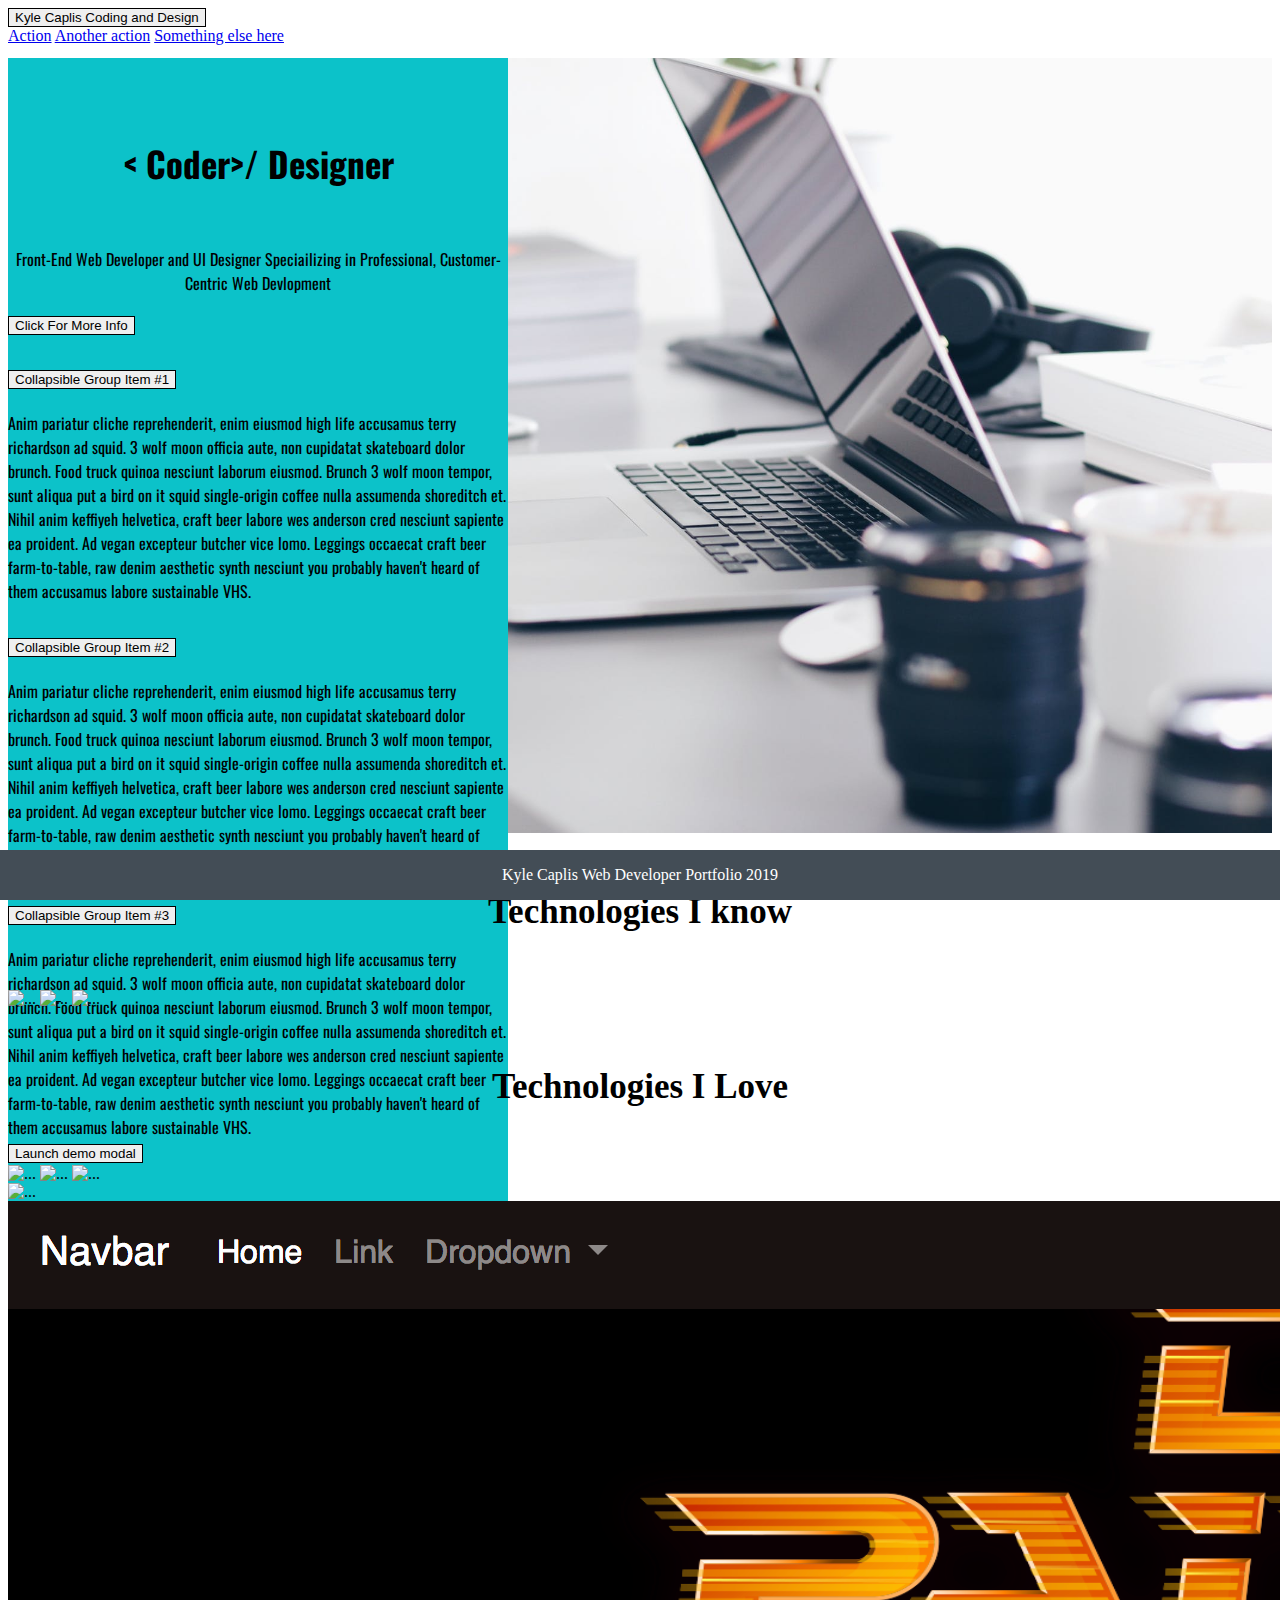
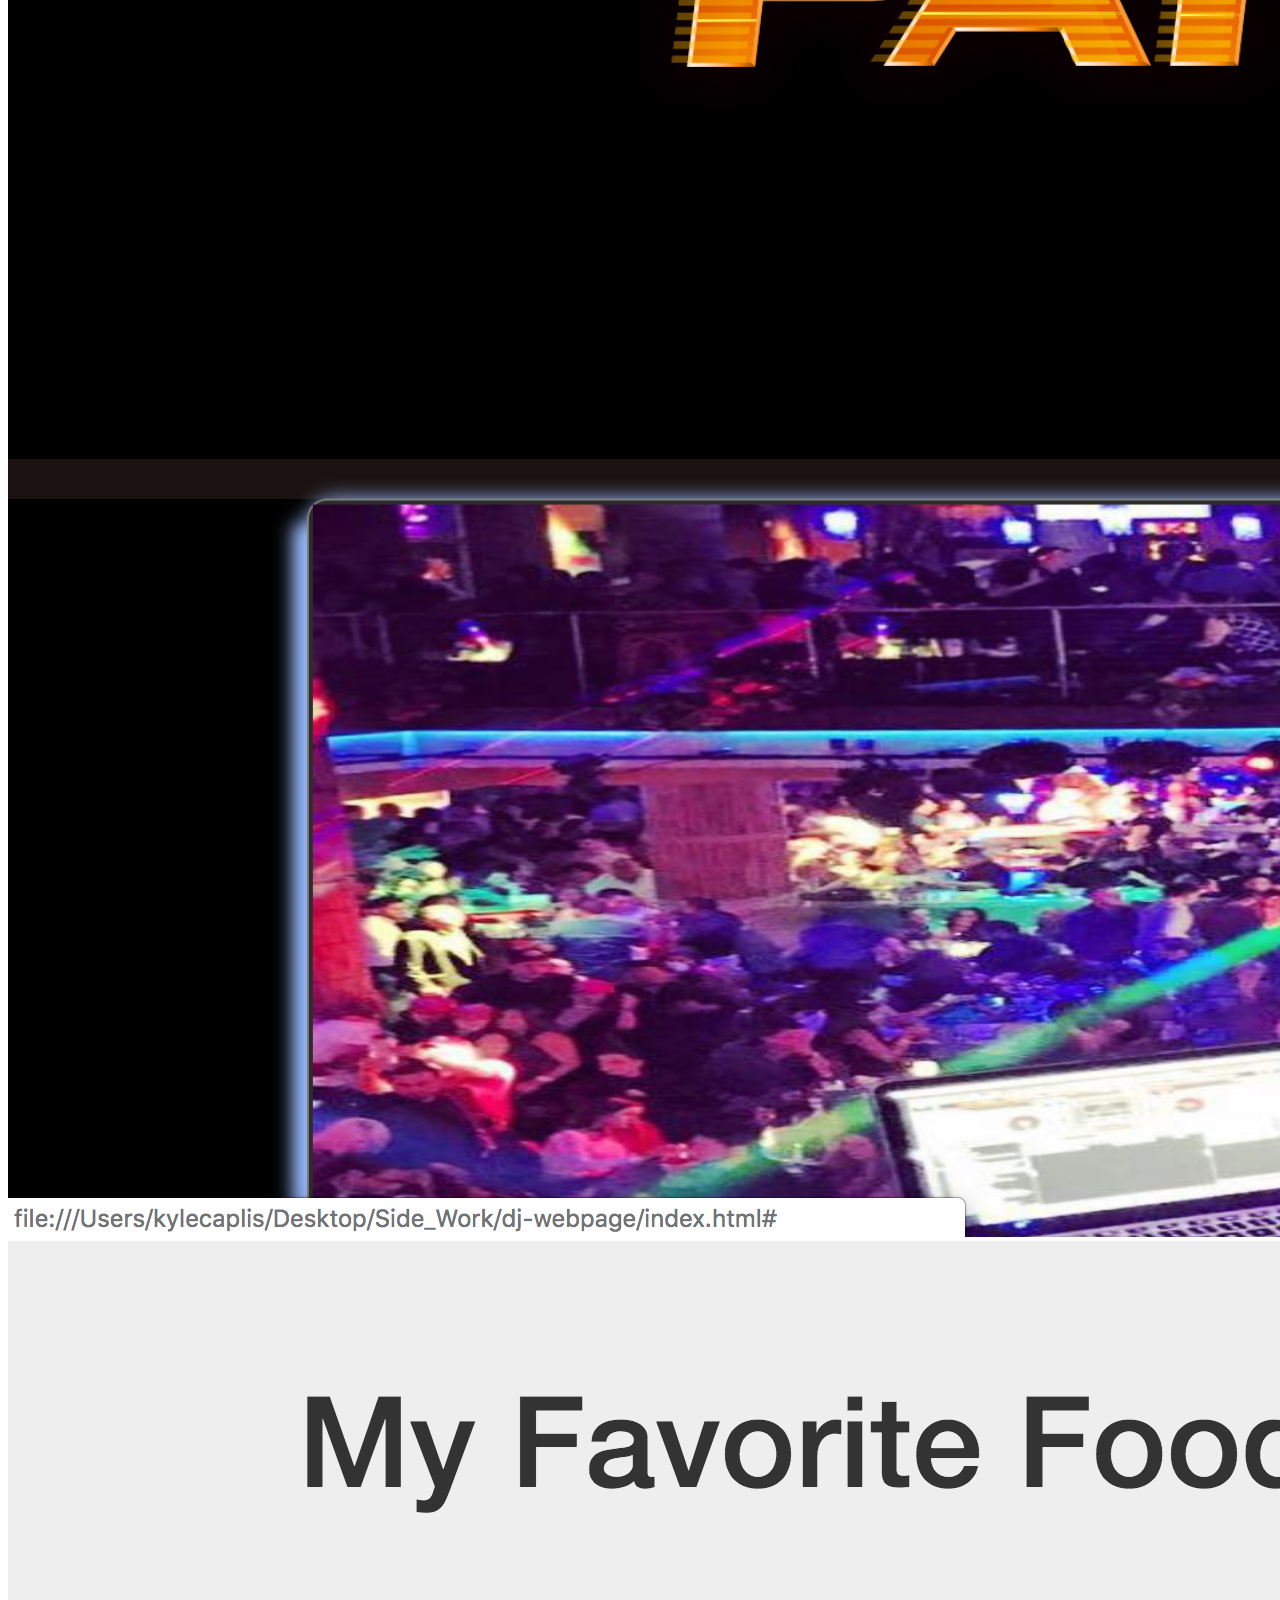
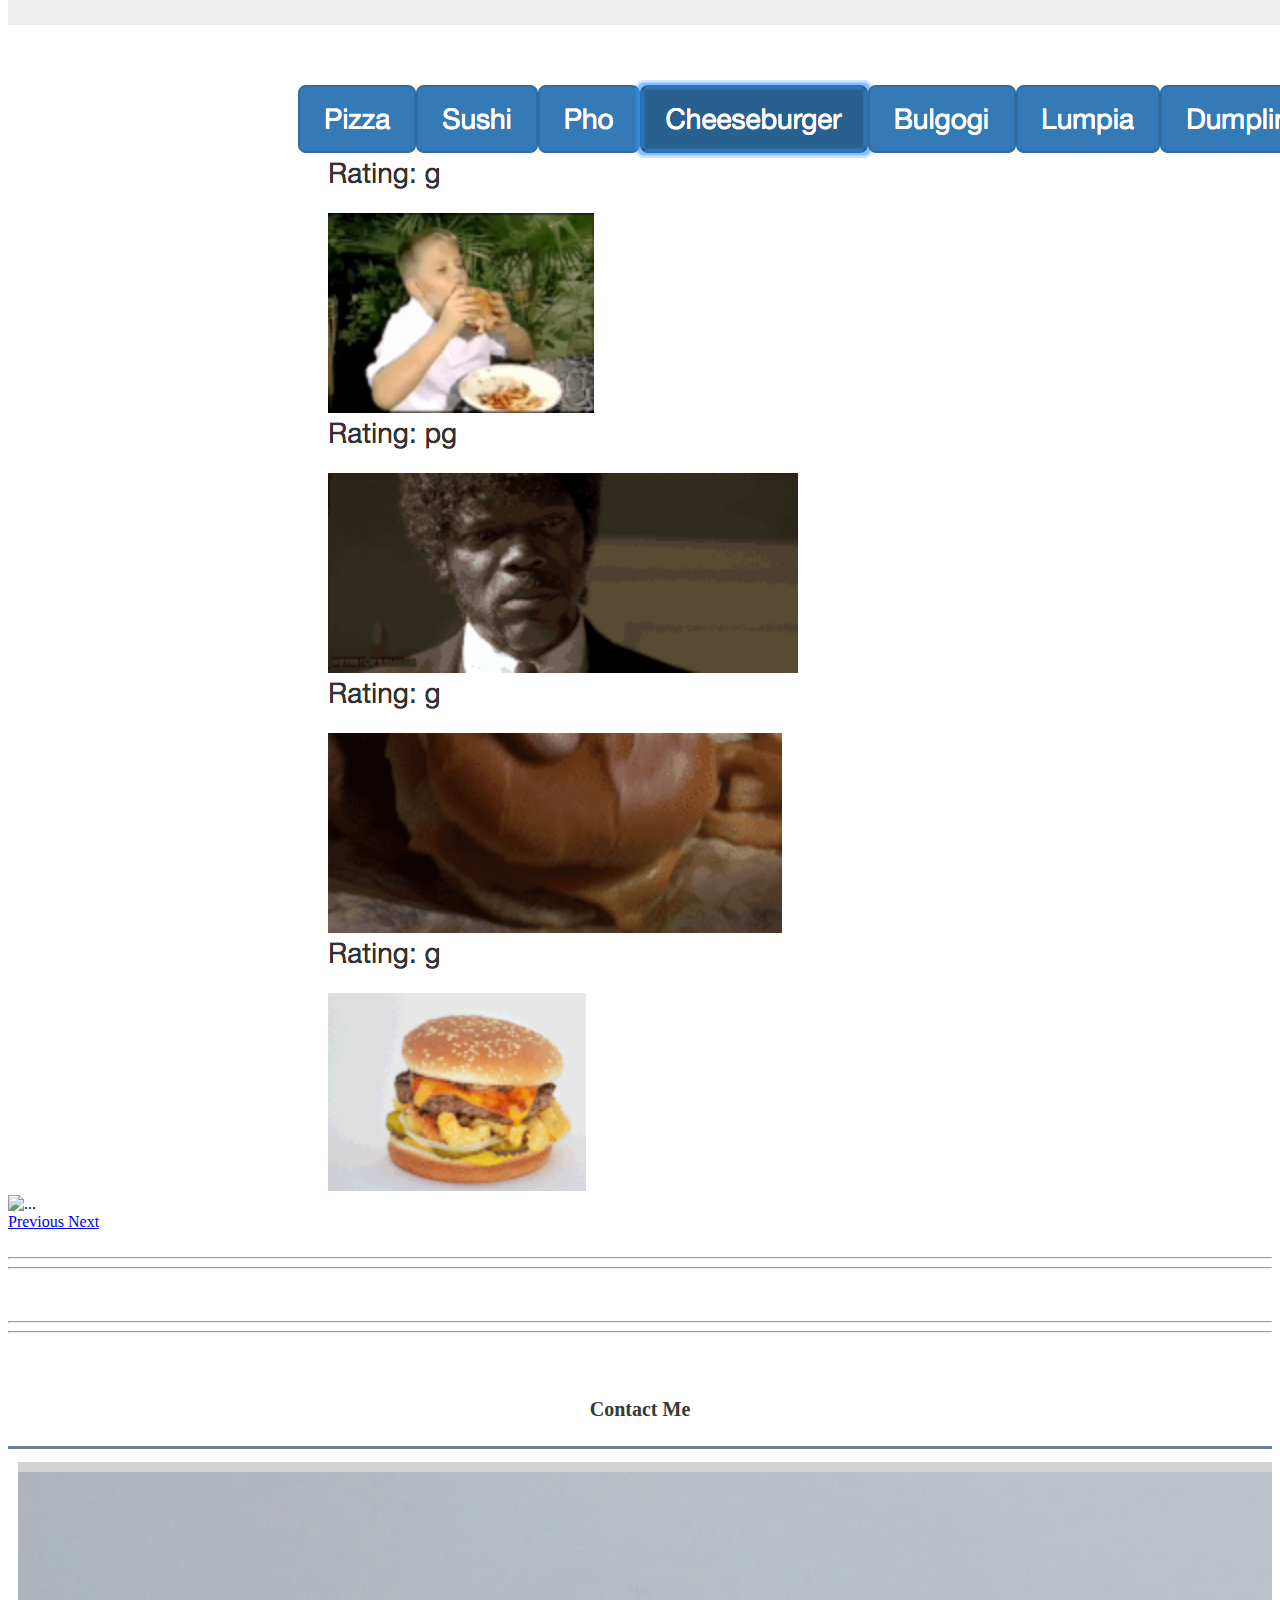
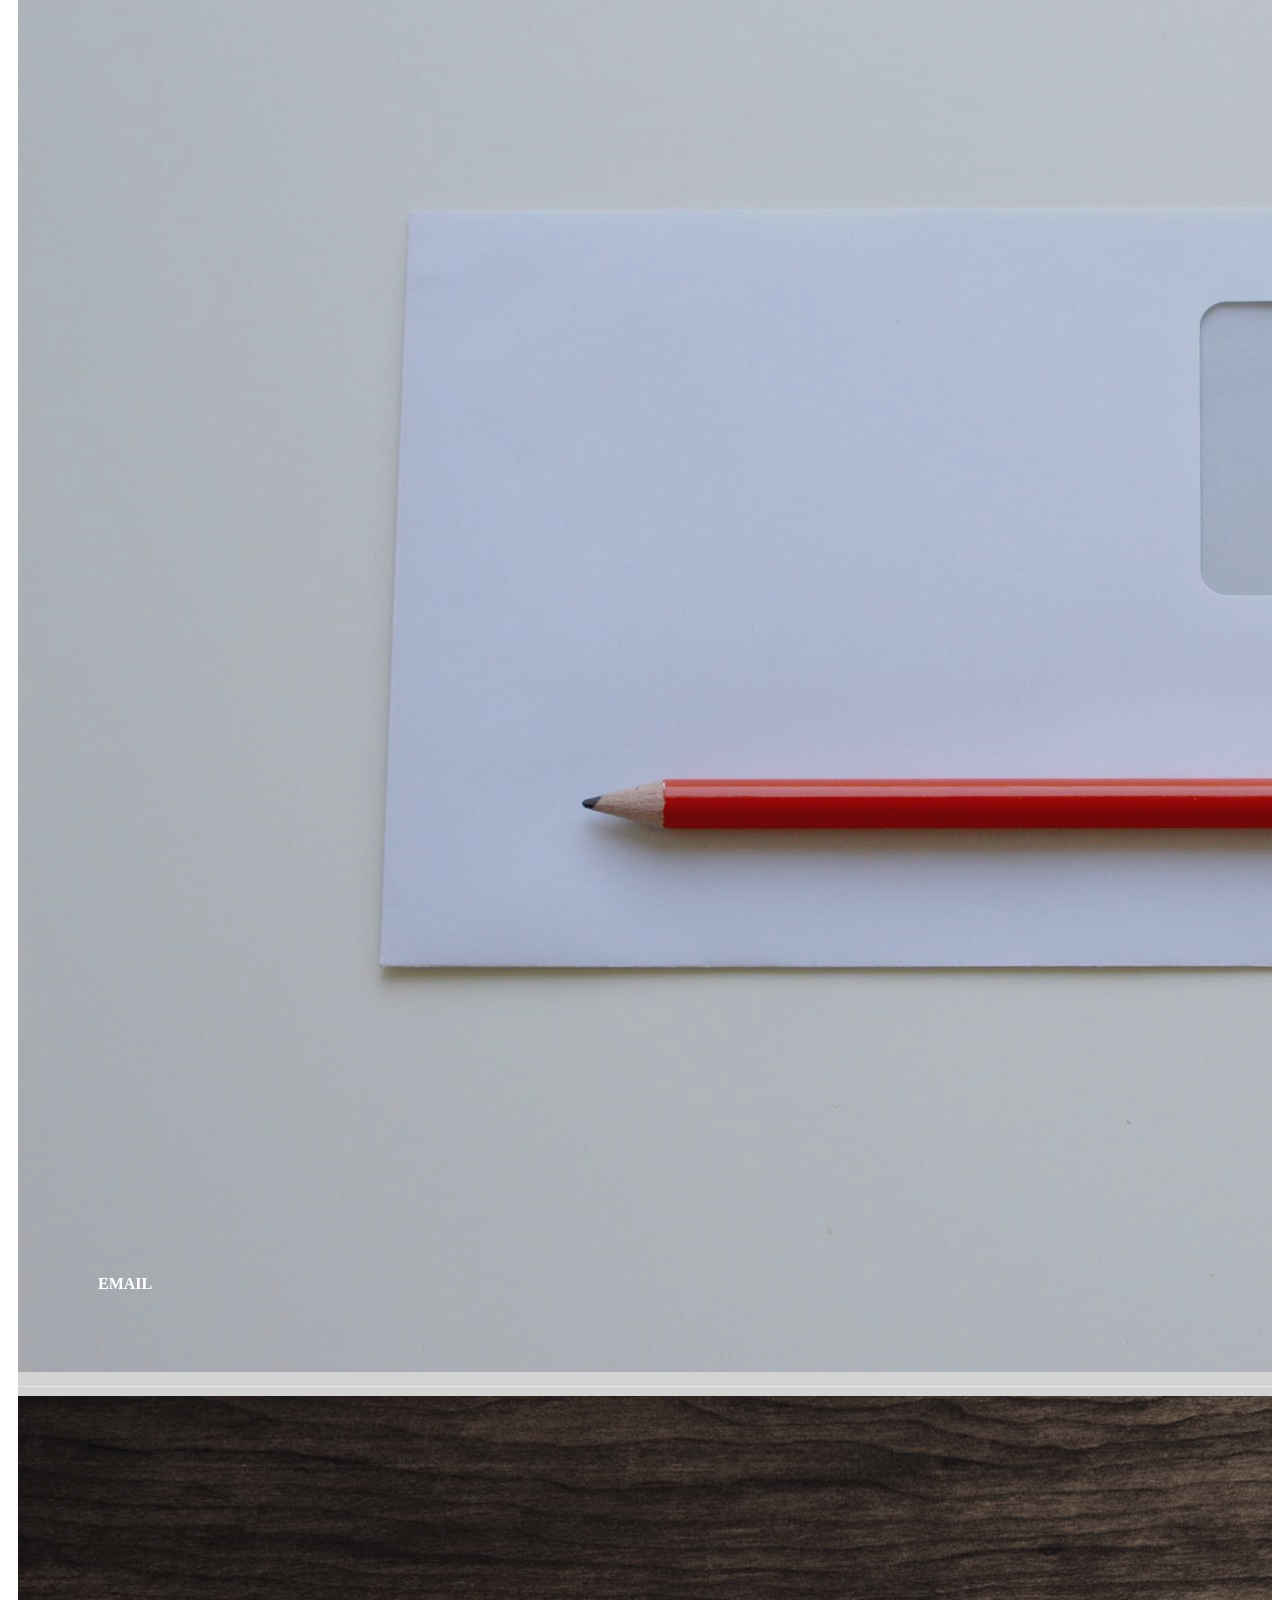
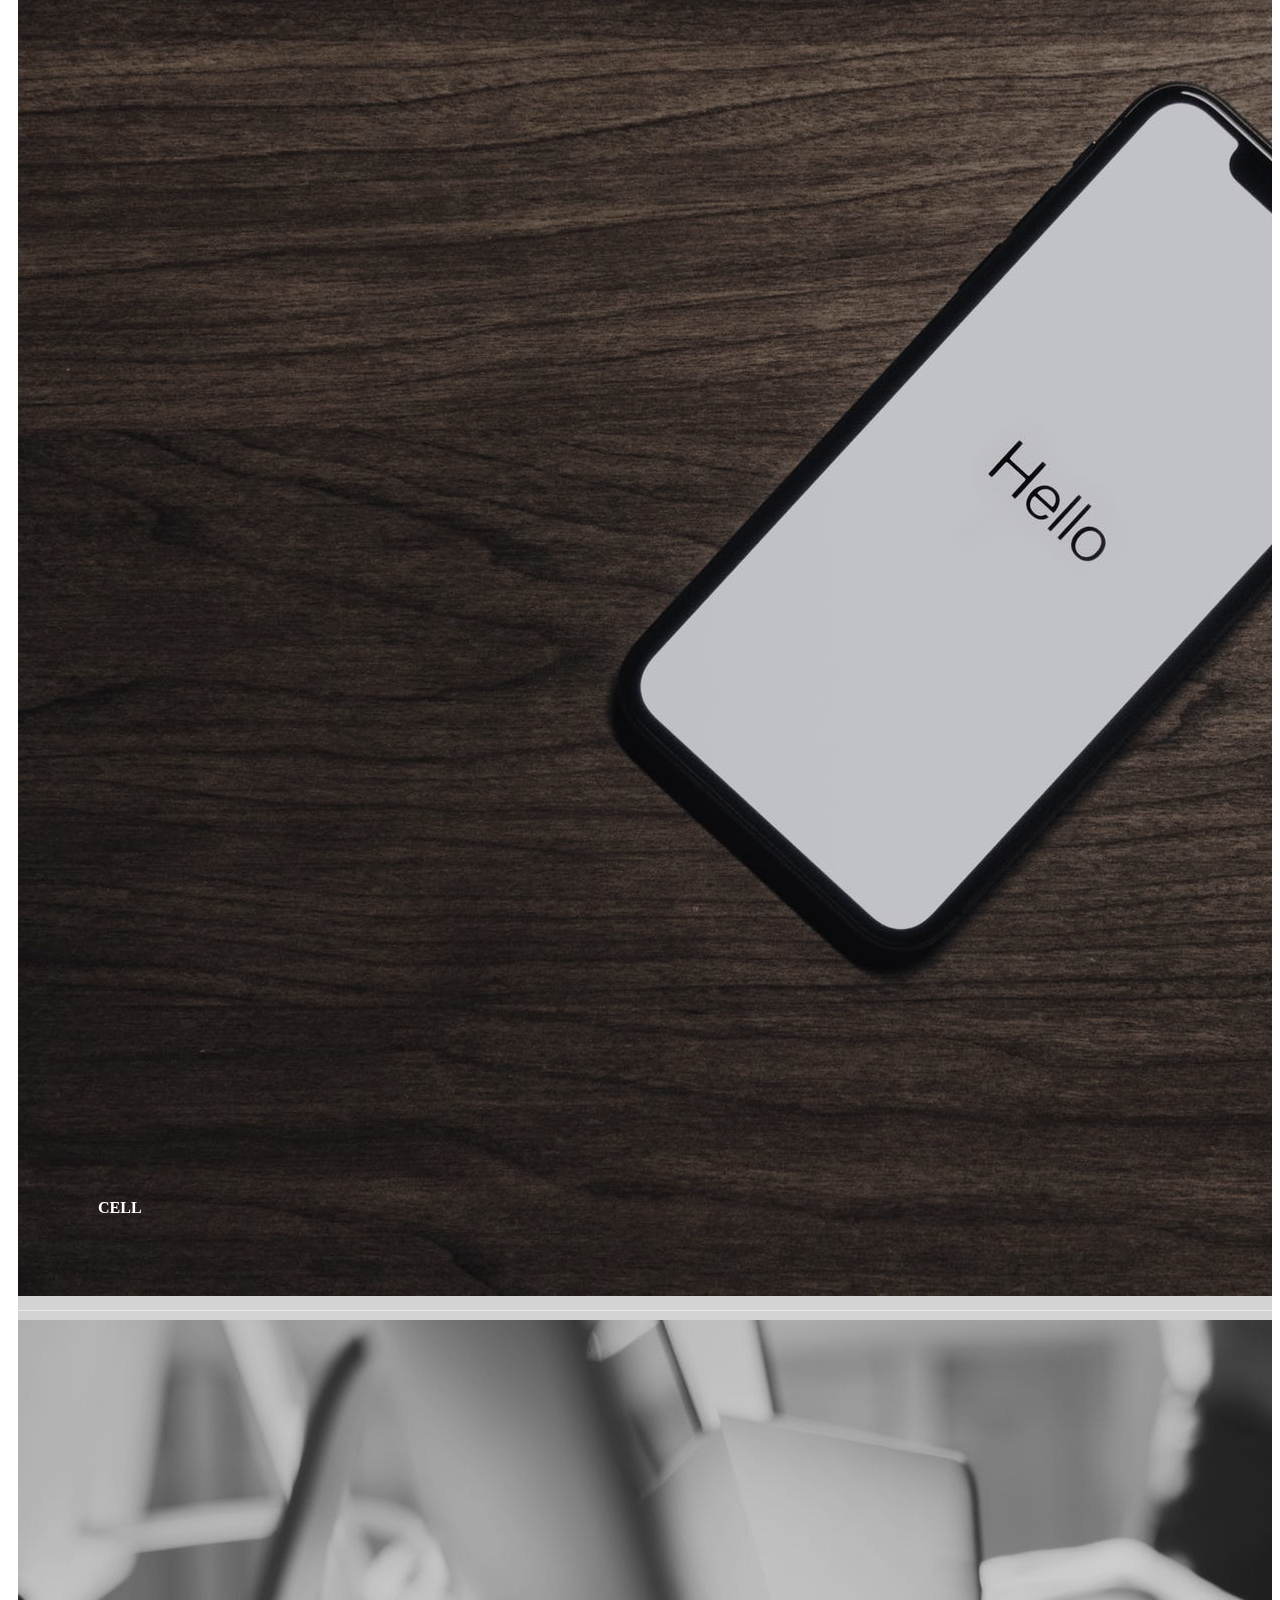
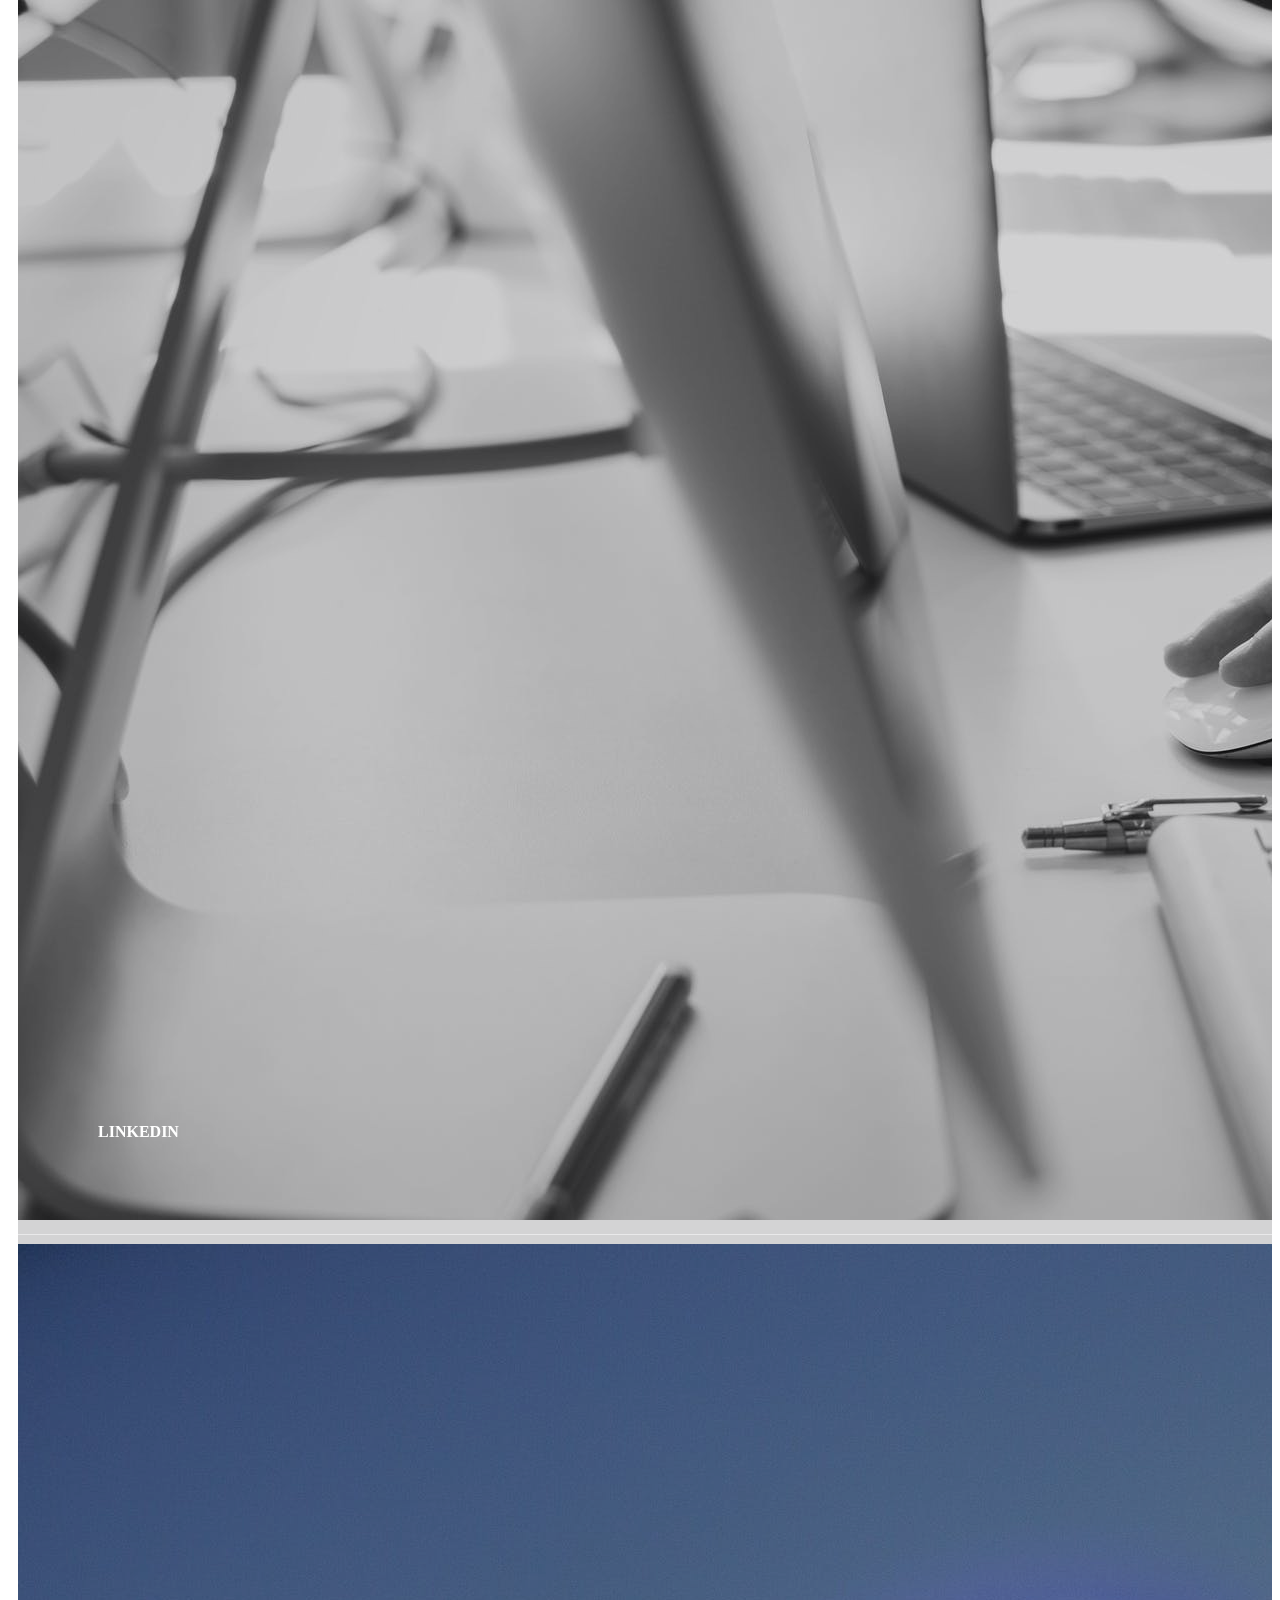
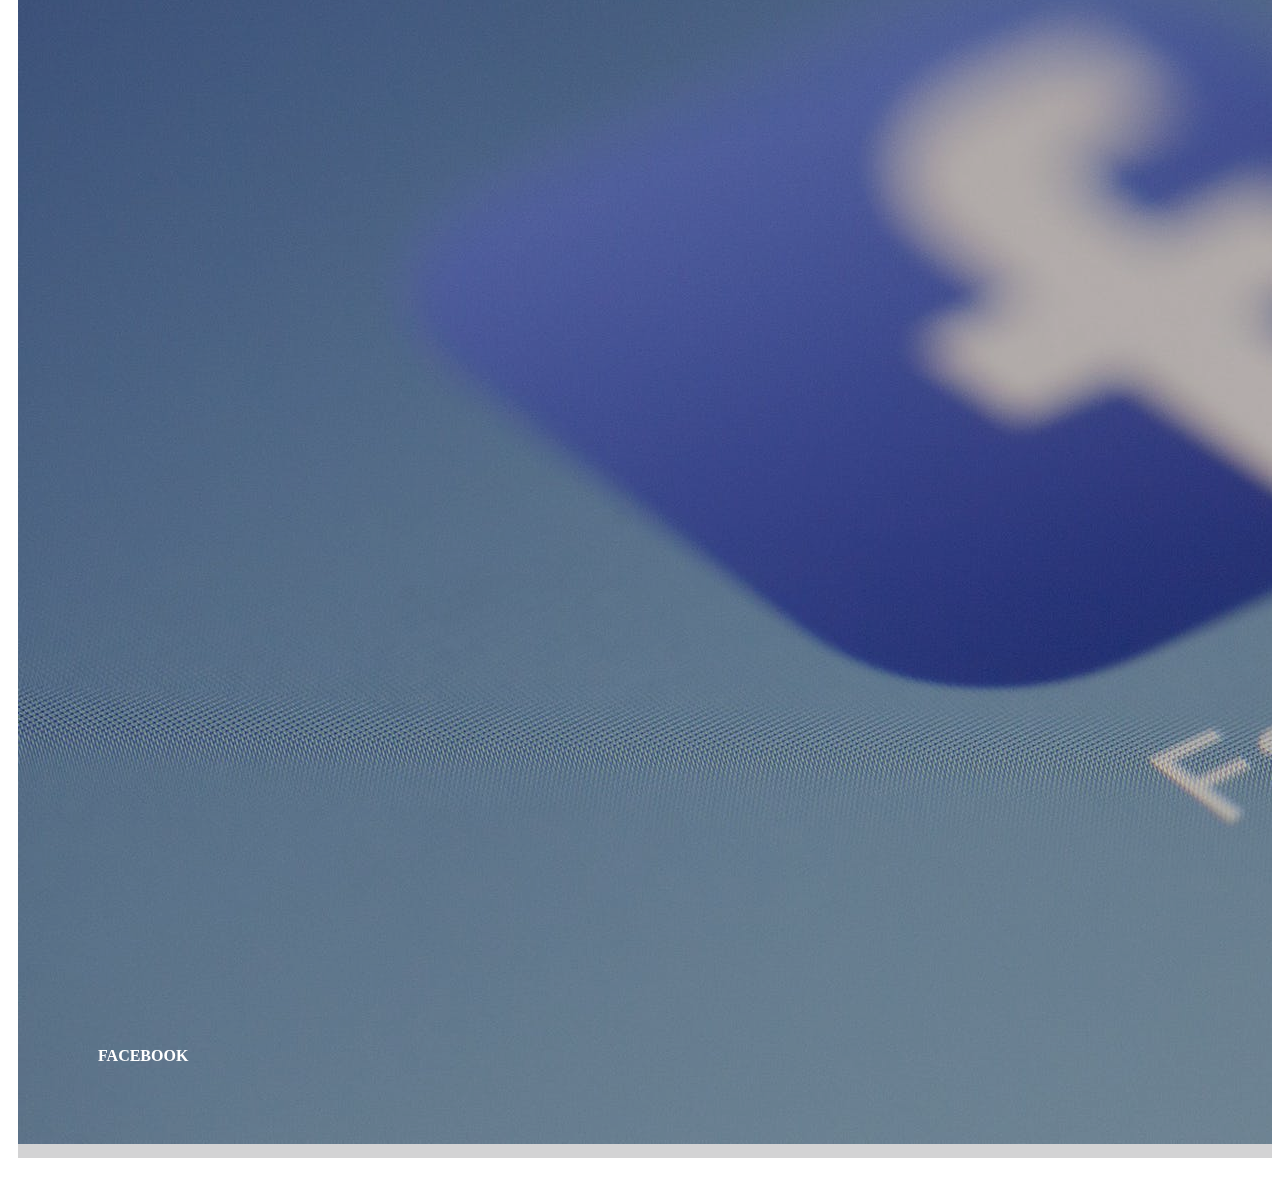
==== index.html @ e3bee7ff "saved all pics to local" ====
<!DOCTYPE html>
<html lang="en">

<head>
  <meta charset="UTF-8">
  <meta name="viewport" content="width=device-width, initial-scale=1.0">
  <meta http-equiv="X-UA-Compatible" content="ie=edge">
  <!-- bootstrap -->
  <link rel="stylesheet" href="https://stackpath.bootstrapcdn.com/bootstrap/4.1.3/css/bootstrap.min.css"
    integrity="sha384-MCw98/SFnGE8fJT3GXwEOngsV7Zt27NXFoaoApmYm81iuXoPkFOJwJ8ERdknLPMO" crossorigin="anonymous">
   <link rel="stylesheet" href="bootstrap.bundle.min.js / bootstrap.bundle.js">
  <!-- my css -->
   <link rel="stylesheet" type="text/css" href="style.css">
  <!-- for the oswald font -->
   <link href="https://fonts.googleapis.com/css?family=Oswald" rel="stylesheet">
  <title>Document</title>
</head>

<body>
  
  <!-- Navbar -->
  <nav class="navbar navbar-expand-lg navbar-dark bg-dark">
      <div class="dropdown">
          <button class="btn btn-secondary dropdown-toggle" type="button" id="dropdownMenuButton" data-toggle="dropdown" aria-haspopup="true" aria-expanded="false">
            Kyle Caplis Coding and Design
          </button>
       
          <div class="dropdown-menu" aria-labelledby="dropdownMenuButton">
            <a class="dropdown-item" href="#">Action</a>
            <a class="dropdown-item" href="#">Another action</a>
            <a class="dropdown-item" href="#">Something else here</a>
          </div>
        </div>
       
  
  
    </div>
  </nav>



<!-- Jumbotron -->
  <div class="jumbotron jumbotron-fluid" id="top">
 
    <!-- start of the info card -->
    <div class="container">
      <div id="bio">
        <h1 class="display-4"></h1>
        <p class="lead">
          <div class="card mb-3">
            <div class="row no-gutters">
               
              <div class="card-body">
                <h5 class="card-title">
                  < Coder>/ Designer
                </h5>
                
                <!-- info in the info card -->
                <p class="card-text">Front-End Web Developer and UI Designer Speciailizing in Professional,
                  Customer-Centric Web Devlopment</p>
                 
                 
                  <!-- button for something popover to the right -->
                  <button type="button" class="btn btn-block" data-toggle="popover" title="Resume and Education"  data-content="">Click For More Info</button>
                  
                  
                  <!-- start of accordian info in the info card -->
                  <div class="accordion" id="accordionExample">
                     
                    
                    <!-- first heading in the accordian info card -->
                    <div class="card">
                        <div class="card-header" id="headingOne">
                          <h2 class="mb-0">
                           
                            <button class="btn btn-link collapsed" type="button" data-toggle="collapse" data-target="#collapseOne" aria-expanded="false" aria-controls="collapseOne">
                              Collapsible Group Item #1
                            </button>
                          </h2>
                        </div>
                    
                        <div id="collapseOne" class="collapse" aria-labelledby="headingOne" data-parent="#accordionExample">
                          <div class="card-body">
                            Anim pariatur cliche reprehenderit, enim eiusmod high life accusamus terry richardson ad squid. 3 wolf moon officia aute, non cupidatat skateboard dolor brunch. Food truck quinoa nesciunt laborum eiusmod. Brunch 3 wolf moon tempor, sunt aliqua put a bird on it squid single-origin coffee nulla assumenda shoreditch et. Nihil anim keffiyeh helvetica, craft beer labore wes anderson cred nesciunt sapiente ea proident. Ad vegan excepteur butcher vice lomo. Leggings occaecat craft beer farm-to-table, raw denim aesthetic synth nesciunt you probably haven't heard of them accusamus labore sustainable VHS.
                          </div>
                        </div>
                      </div>
                      
                      <!-- second heading in the accordian info card -->
                      <div class="card">
                        <div class="card-header" id="headingTwo">
                          <h2 class="mb-0">
                            <button class="btn btn-link collapsed" type="button" data-toggle="collapse" data-target="#collapseTwo" aria-expanded="false" aria-controls="collapseTwo">
                              Collapsible Group Item #2
                            </button>
                          </h2>
                        </div>
                        <div id="collapseTwo" class="collapse" aria-labelledby="headingTwo" data-parent="#accordionExample">
                          <div class="card-body">
                            Anim pariatur cliche reprehenderit, enim eiusmod high life accusamus terry richardson ad squid. 3 wolf moon officia aute, non cupidatat skateboard dolor brunch. Food truck quinoa nesciunt laborum eiusmod. Brunch 3 wolf moon tempor, sunt aliqua put a bird on it squid single-origin coffee nulla assumenda shoreditch et. Nihil anim keffiyeh helvetica, craft beer labore wes anderson cred nesciunt sapiente ea proident. Ad vegan excepteur butcher vice lomo. Leggings occaecat craft beer farm-to-table, raw denim aesthetic synth nesciunt you probably haven't heard of them accusamus labore sustainable VHS.
                          </div>
                        </div>
                      </div>
                       
                      <!-- third heading in the accordian info card -->
                      <div class="card">
                        <div class="card-header" id="headingThree">
                          <h2 class="mb-0">
                            <button class="btn btn-link collapsed" type="button" data-toggle="collapse" data-target="#collapseThree" aria-expanded="false" aria-controls="collapseThree">
                              Collapsible Group Item #3
                            </button>
                          </h2>
                        </div>
                        <div id="collapseThree" class="collapse" aria-labelledby="headingThree" data-parent="#accordionExample">
                          <div class="card-body">
                            Anim pariatur cliche reprehenderit, enim eiusmod high life accusamus terry richardson ad squid. 3 wolf moon officia aute, non cupidatat skateboard dolor brunch. Food truck quinoa nesciunt laborum eiusmod. Brunch 3 wolf moon tempor, sunt aliqua put a bird on it squid single-origin coffee nulla assumenda shoreditch et. Nihil anim keffiyeh helvetica, craft beer labore wes anderson cred nesciunt sapiente ea proident. Ad vegan excepteur butcher vice lomo. Leggings occaecat craft beer farm-to-table, raw denim aesthetic synth nesciunt you probably haven't heard of them accusamus labore sustainable VHS.
                          </div>
                        </div>
                      </div>
                    </div>
                    
                    <!-- Button trigger modal -->
<button type="button" class="btn btn-primary" data-toggle="modal" data-target="#exampleModalScrollable">
    Launch demo modal
  </button>
  
  <!-- Modal -->
  <div class="modal fade" id="exampleModalScrollable" tabindex="-1" role="dialog" aria-labelledby="exampleModalScrollableTitle" aria-hidden="true">
    <div class="modal-dialog modal-dialog-scrollable" role="document">
      <div class="modal-content">
        <div class="modal-header">
          <h5 class="modal-title" id="exampleModalScrollableTitle">Modal title</h5>
          <button type="button" class="close" data-dismiss="modal" aria-label="Close">
            <span aria-hidden="true">&times;</span>
          </button>
        </div>
        <div class="modal-body">
          ...
        </div>
        <div class="modal-footer">
          <button type="button" class="btn btn-secondary" data-dismiss="modal">Close</button>
          <button type="button" class="btn btn-primary">Save changes</button>
        </div>
      </div>
    </div>
  </div>
                

              </div>
            </div>
          </div>

      </div>
    </div>
  </div>
  
  <!-- technologies 1 -->
  <div class="media">
   
      <div class="media-body">
        <h5 class="mt-0">Technologies I know</h5>
        <img src="..." class="mr-3" alt="...">
        <img src="..." class="mr-3" alt="...">
        <img src="..." class="mr-3" alt="...">
       
      </div>
    </div>
    
    <!-- technologies 2 -->
    <div class="media">
       
        <div class="media-body">
          <h5 class="mt-0">Technologies I Love</h5>
          <img src="..." class="mr-3" alt="...">
        <img src="..." class="mr-3" alt="...">
        <img src="..." class="mr-3" alt="...">
        </div>
      </div>
      
      <!-- previous work carousel -->
  <div class="container">
    <div id="carouselExampleFade" class="carousel slide carousel-fade" data-ride="carousel">
      <div class="carousel-inner">
        <div class="carousel-item active">
          <img src="Assets/Images/Screen Shot 2019-06-10 at 2.37.22 PM.png" class="d-block w-100" alt="...">
        </div>
        <div class="carousel-item">
          <img src="Assets/Images/Screen Shot 2019-02-08 at 9.05.26 PM.png" class="d-block w-100" alt="...">
        </div>
        <div class="carousel-item">
          <img src="Assets/Images/Screen Shot 2019-02-08 at 9.01.42 PM.png" class="d-block w-100" alt="...">
        </div>
        <div class="carousel-item">
          <img src="Assets/Images/Screen Shot 2019-02-08 at 9.03.01 PM.png" class="d-block w-100" alt="...">
        </div>
      </div>
      <a class="carousel-control-prev" href="#carouselExampleFade" role="button" data-slide="prev">
        <span class="carousel-control-prev-icon" aria-hidden="true"></span>
        <span class="sr-only">Previous</span>
      </a>
      <a class="carousel-control-next" href="#carouselExampleFade" role="button" data-slide="next">
        <span class="carousel-control-next-icon" aria-hidden="true"></span>
        <span class="sr-only">Next</span>
      </a>
    </div>


    <br>
    <hr>
    <hr>
    <br>

    <!-- contact me space -->
    <section class="content-section" id="portfolio">
      <div class="container">
        <br>
        <hr>
        <hr>
        <br>
        <div class="content-section-heading text-center">

          <h1 id="column">Contact Me</h1>
        </div>
        <div class="row no-gutters">
          <div class="col-lg-3">
            <a class="portfolio-item" href="#">
              <span class="caption">
                <span class="caption-content">
                  <h2>Email</h2>
            
                </span>
              </span>
              <img class="img-fluid" src="Assets/Images/Email.jpg" alt="">
            </a>
          </div>
          <div class="col-lg-3">
            <a class="portfolio-item" href="#">
              <span class="caption">
                <span class="caption-content">
                  <h2>Cell</h2>
                  
                </span>
              </span>
              <img class="img-fluid" src="Assets/Images/cellphone.jpg" alt="">
            </a>
          </div>
          <div class="col-lg-3">
            <a class="portfolio-item" href="#">
              <span class="caption">
                <span class="caption-content">
                  <h2>LinkedIn</h2>
               
                </span>
              </span>
              <img class="img-fluid" src="Assets/Images/linkenin.jpg" alt="">
            </a>
          </div>
          <div class="col-lg-3">
            <a class="portfolio-item" href="#">
              <span class="caption">
                <span class="caption-content">
                  <h2>Facebook</h2>
               
                </span>
              </span>
              <img class="img-fluid" src="Assets/Images/facebook.jpg" alt="">
            </a>
          </div>
        </div>
      </div>
    </section>
    <br>



  </div>
  
  <!-- bootstrap java/jquery -->
  <script src="https://code.jquery.com/jquery-3.3.1.slim.min.js" integrity="sha384-q8i/X+965DzO0rT7abK41JStQIAqVgRVzpbzo5smXKp4YfRvH+8abtTE1Pi6jizo" crossorigin="anonymous"></script>
<script src="https://cdnjs.cloudflare.com/ajax/libs/popper.js/1.14.7/umd/popper.min.js" integrity="sha384-UO2eT0CpHqdSJQ6hJty5KVphtPhzWj9WO1clHTMGa3JDZwrnQq4sF86dIHNDz0W1" crossorigin="anonymous"></script>
<script src="https://stackpath.bootstrapcdn.com/bootstrap/4.3.1/js/bootstrap.min.js" integrity="sha384-JjSmVgyd0p3pXB1rRibZUAYoIIy6OrQ6VrjIEaFf/nJGzIxFDsf4x0xIM+B07jRM" crossorigin="anonymous"></script>

<!-- code for the popover -->
<script>
$(function () {
    $('[data-toggle="popover"]').popover()
  })
</script>
</body>

<br>

<!-- the footer -->
<div class="footer">
  <p>Kyle Caplis Web Developer Portfolio 2019</p>
</div>

</html>
---- style.css ----
#top{
    background: url(Assets/Images/topbackground.jpg) no-repeat center center fixed; 
    -webkit-background-size: cover;
    -moz-background-size: cover;
    -o-background-size: cover;
    background-size: cover;
    font-family: 'Oswald', sans-serif;;
    height:775px;
    width: auto;
  

}

.btn {
  border: 1px solid black;
}

h1{
    text-align: center;
    color: #383838;
    padding: 2%;
    font-size: 20px;
}
#bio{


  width: 500px !important;
  background-color: rgb(12, 194, 201);
}


h5{
  font-size: 35px;
  text-align: center;
  font-weight: bolder;
}
p{
  text-align: center;
}

#column{

  border-bottom: solid;
  border-color: slategray;



}


#main{
    font-weight: bolder;
    font-size: 45px;

}

#contact{
    background-color: whitesmoke;
    padding: 40px;
}

.footer {
    position: fixed;
    left: 0;
    bottom: 0;
    width: 100%;
    background-color: #434d56;
    color: white;
    text-align: left;

  }
  .portfolio-item {
    display: block;
    position: relative;
    overflow: hidden;
    max-width: 530px;
    margin: auto auto 1rem;
    padding: 10px;
  }
  
  .portfolio-item .caption {
    display: -webkit-box;
    display: -ms-flexbox;
    display: flex;
    height: 100%;
    width: 100%;
    background-color: rgba(33, 37, 41, 0.2);
    position: absolute;
    top: 0;
    bottom: 0;
    z-index: 1;
  }
  
  .portfolio-item .caption .caption-content {
    color: #fff;
    margin: auto 2rem 2rem;
  }
  
  .portfolio-item .caption .caption-content h2 {
    font-size: 1rem;
    text-transform: uppercase;
  }
  
  .portfolio-item .caption .caption-content p {
    font-weight: 300;
    font-size: 1.2rem;
  }
  
  @media (min-width: 992px) {
    .portfolio-item {
      max-width: none;
      margin: 0;
    }
    .portfolio-item .caption {
      -webkit-transition: -webkit-clip-path 0.25s ease-out, background-color 0.7s;
      -webkit-clip-path: inset(0px);
      clip-path: inset(0px);
    }
    .portfolio-item .caption .caption-content {
      -webkit-transition: opacity 0.25s;
      transition: opacity 0.25s;
      margin-left: 5rem;
      margin-right: 5rem;
      margin-bottom: 5rem;
    }
    .portfolio-item img {
      -webkit-transition: -webkit-clip-path 0.25s ease-out;
      -webkit-clip-path: inset(-1px);
      clip-path: inset(-1px);
    }
    .portfolio-item:hover img {
      -webkit-clip-path: inset(2rem);
      clip-path: inset(2rem);
    }
    .portfolio-item:hover .caption {
      background-color: #383838;
      -webkit-clip-path: inset(2rem);
      clip-path: inset(2rem);
    }
  }
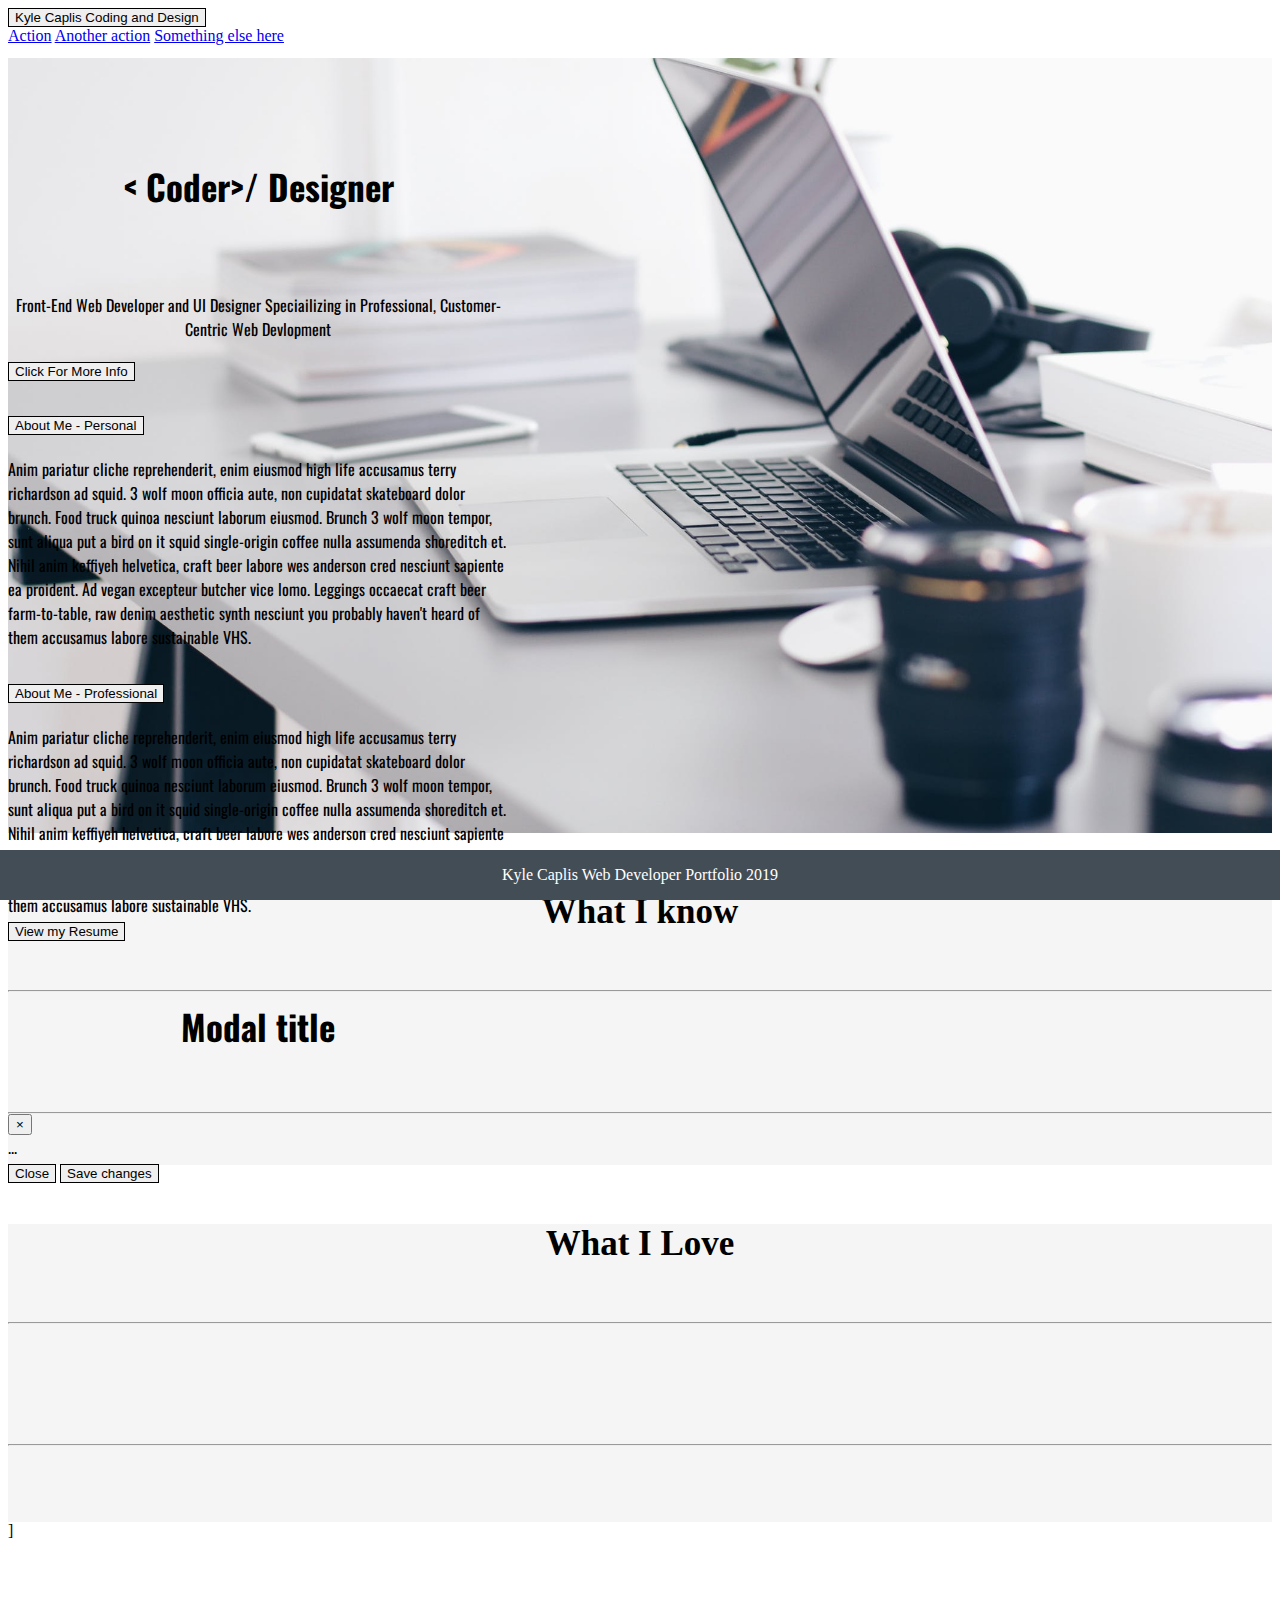
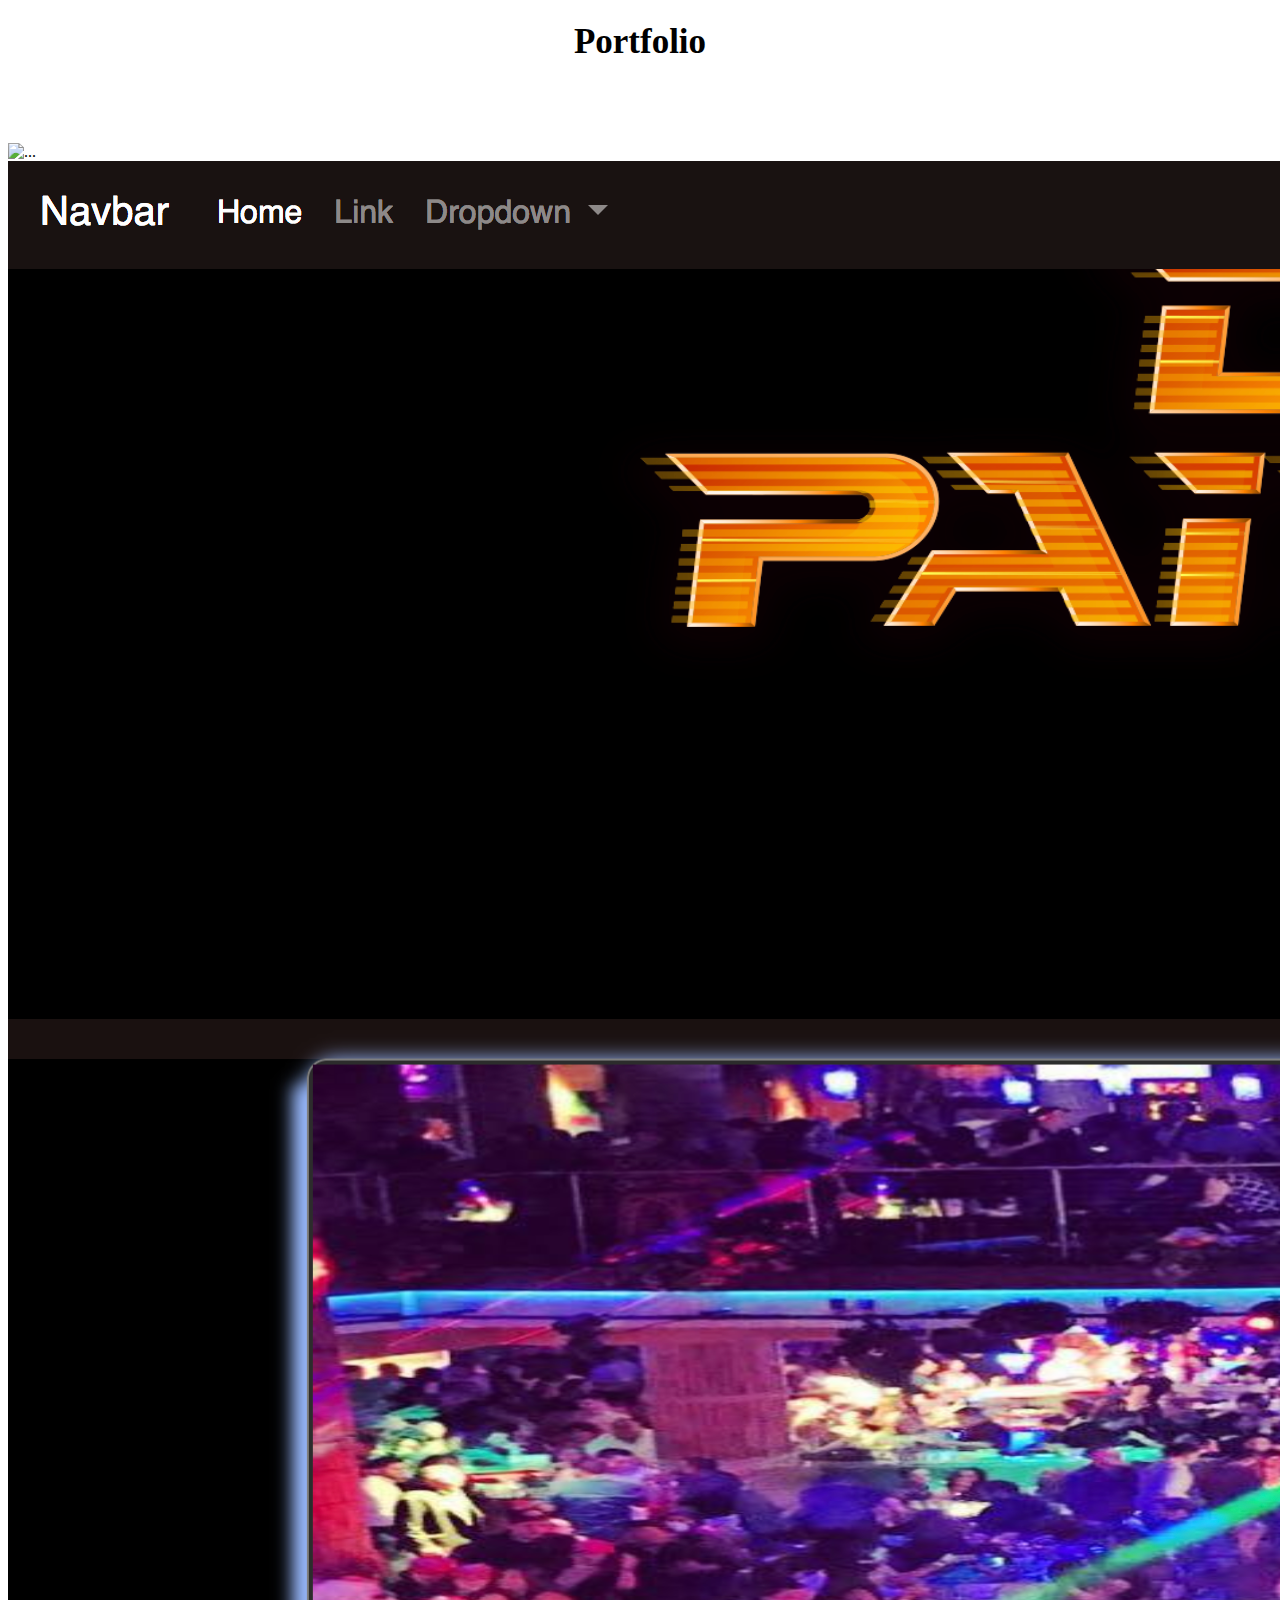
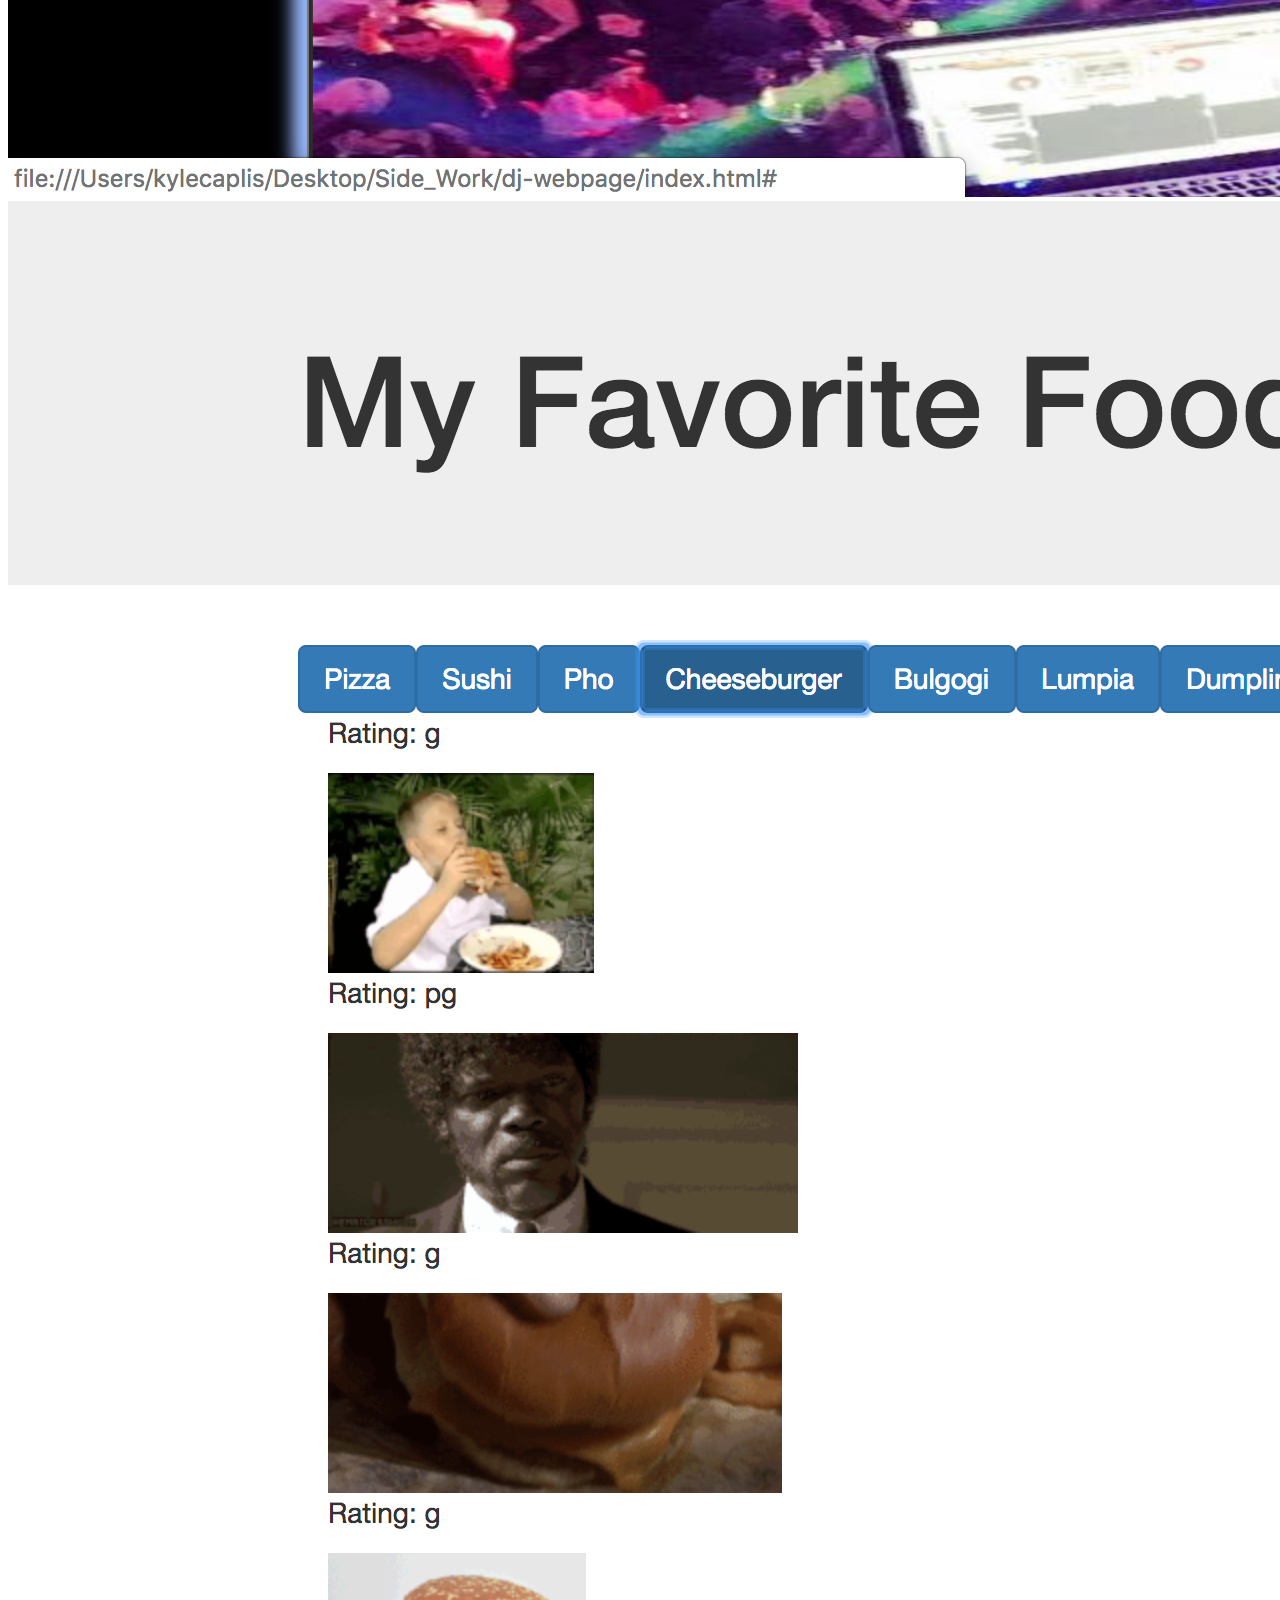
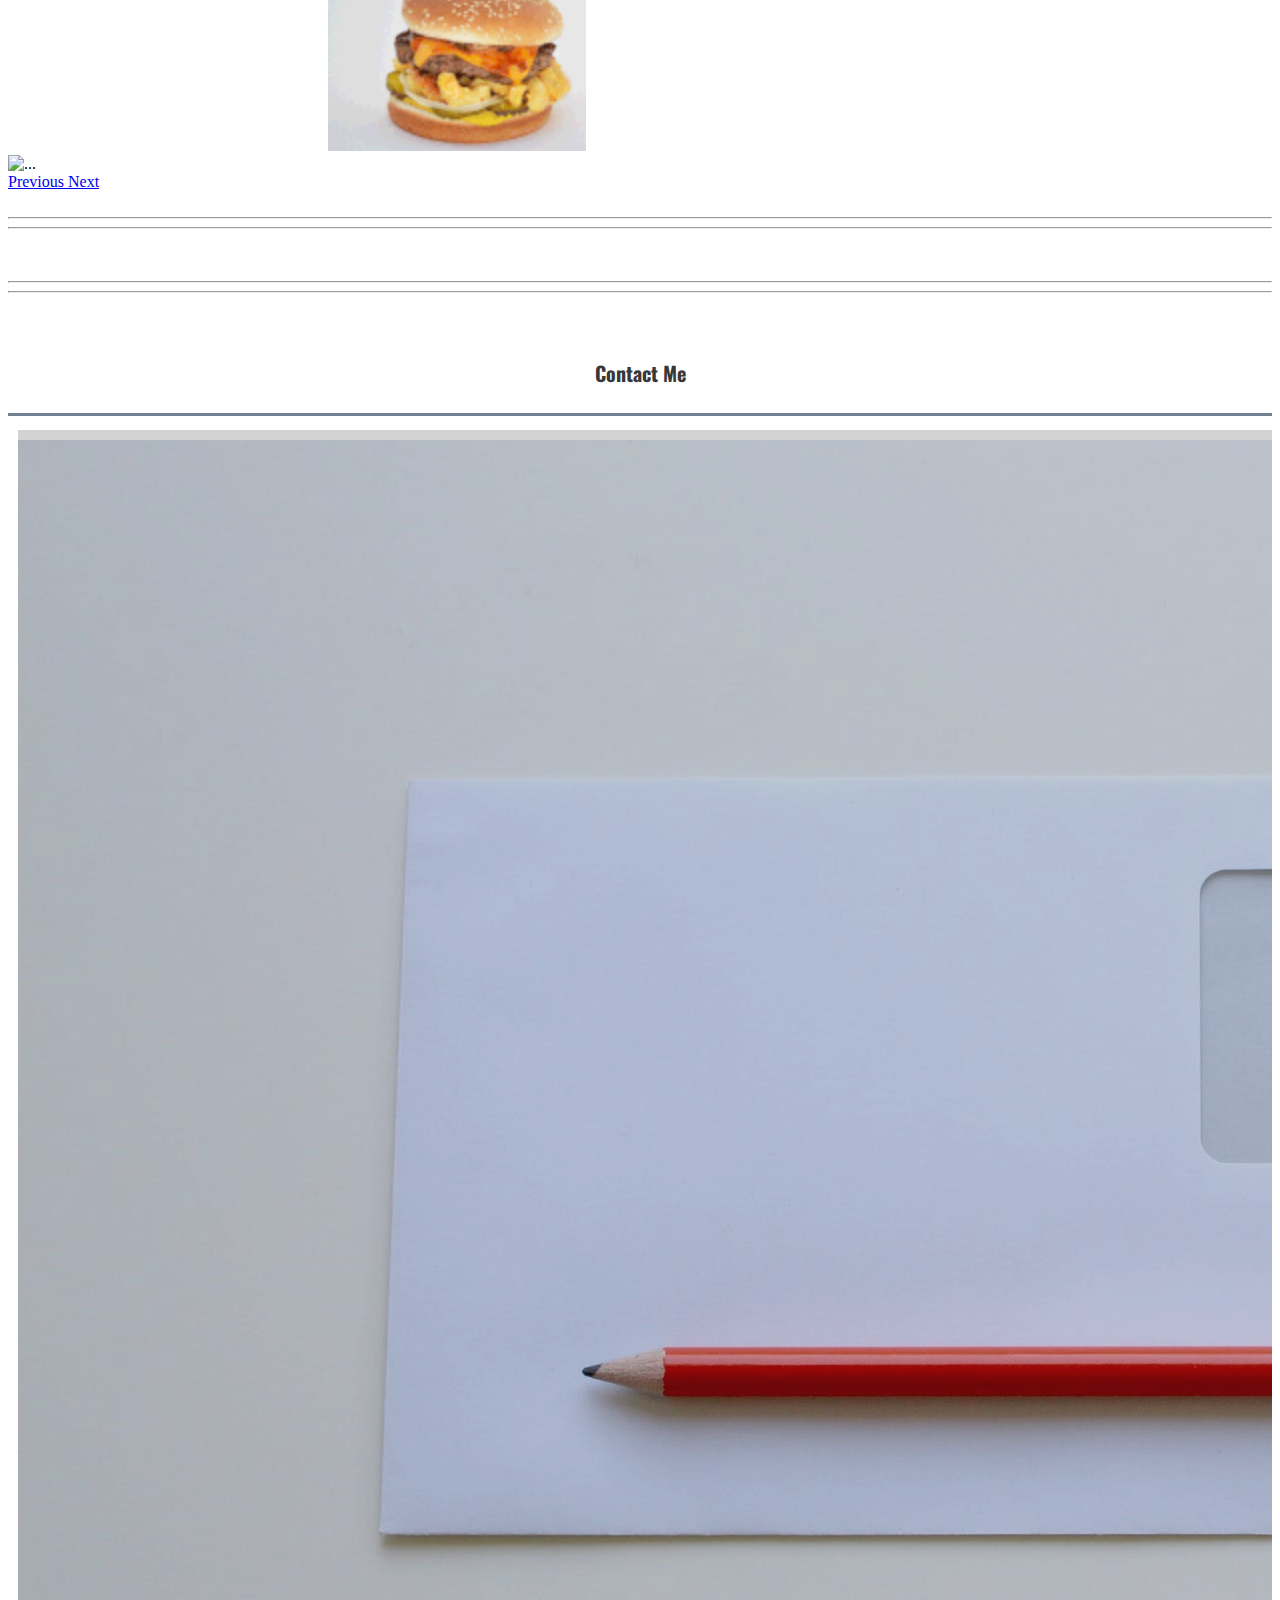
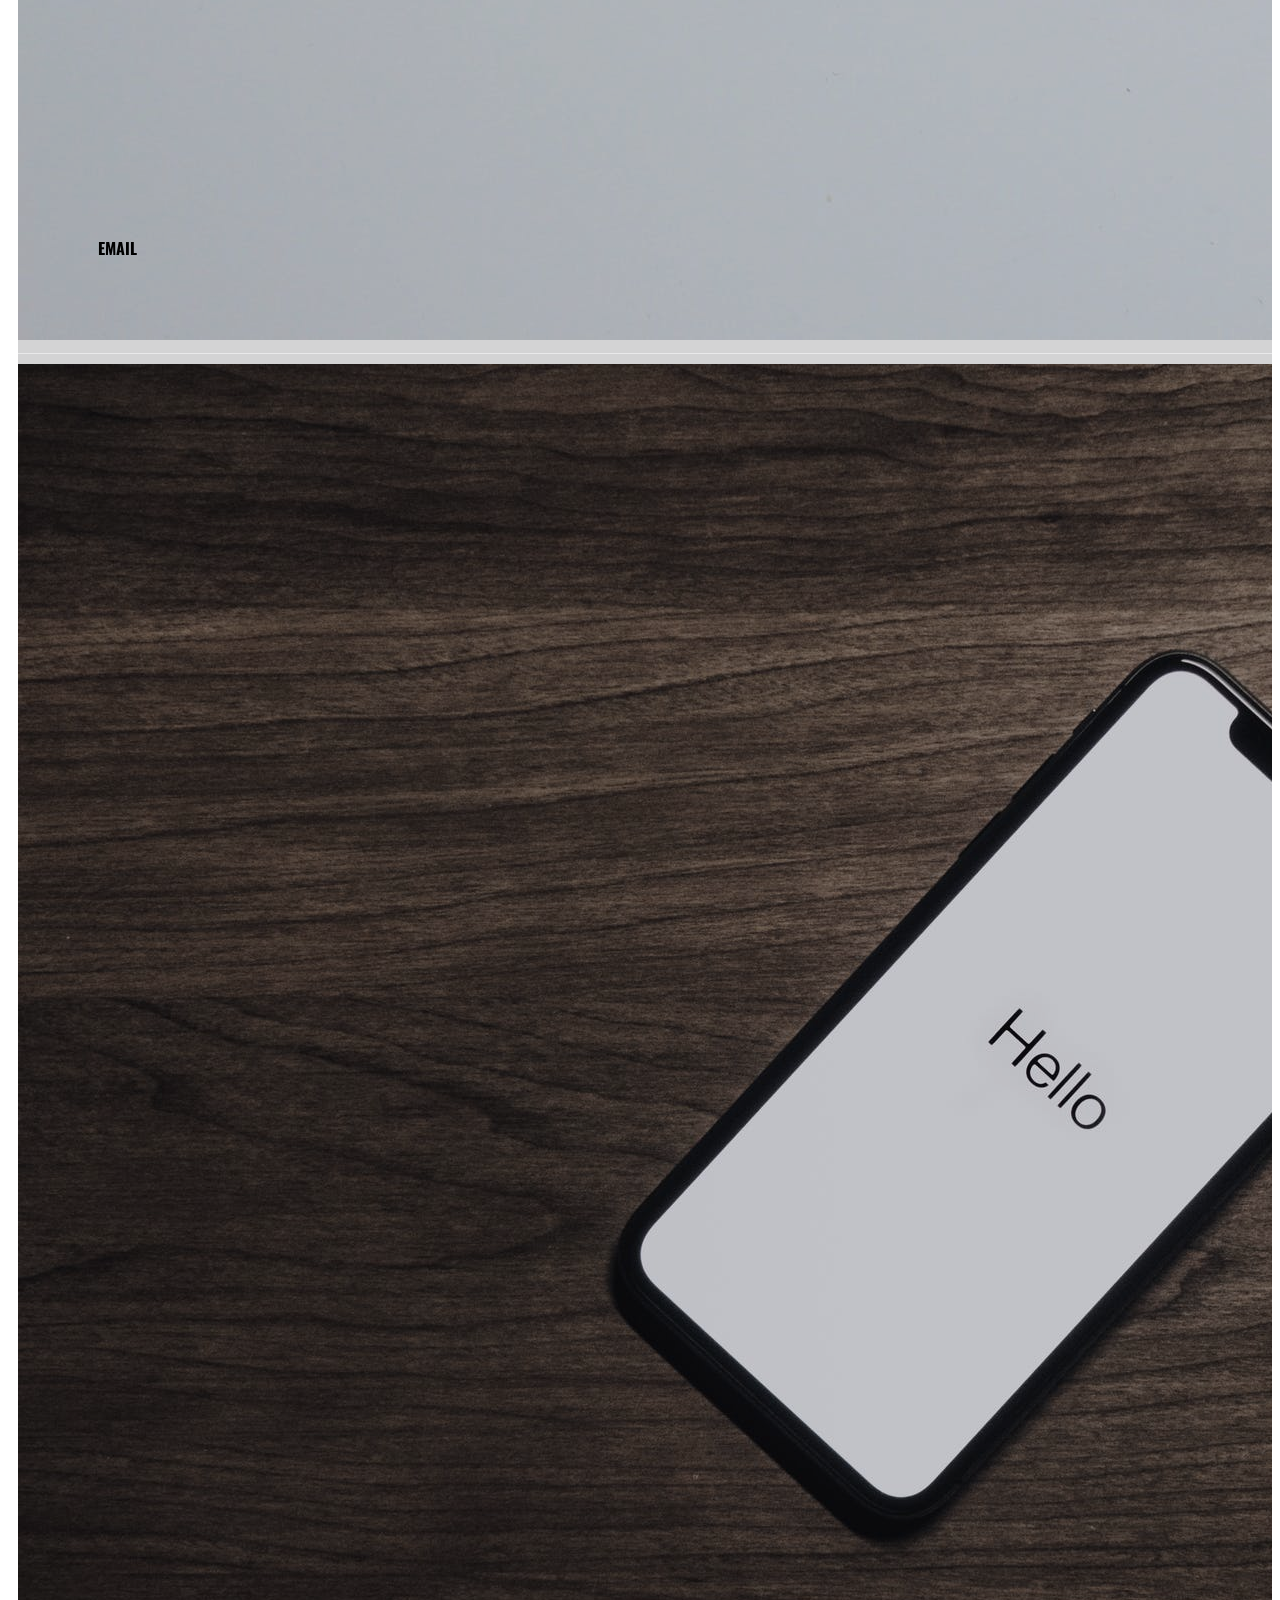
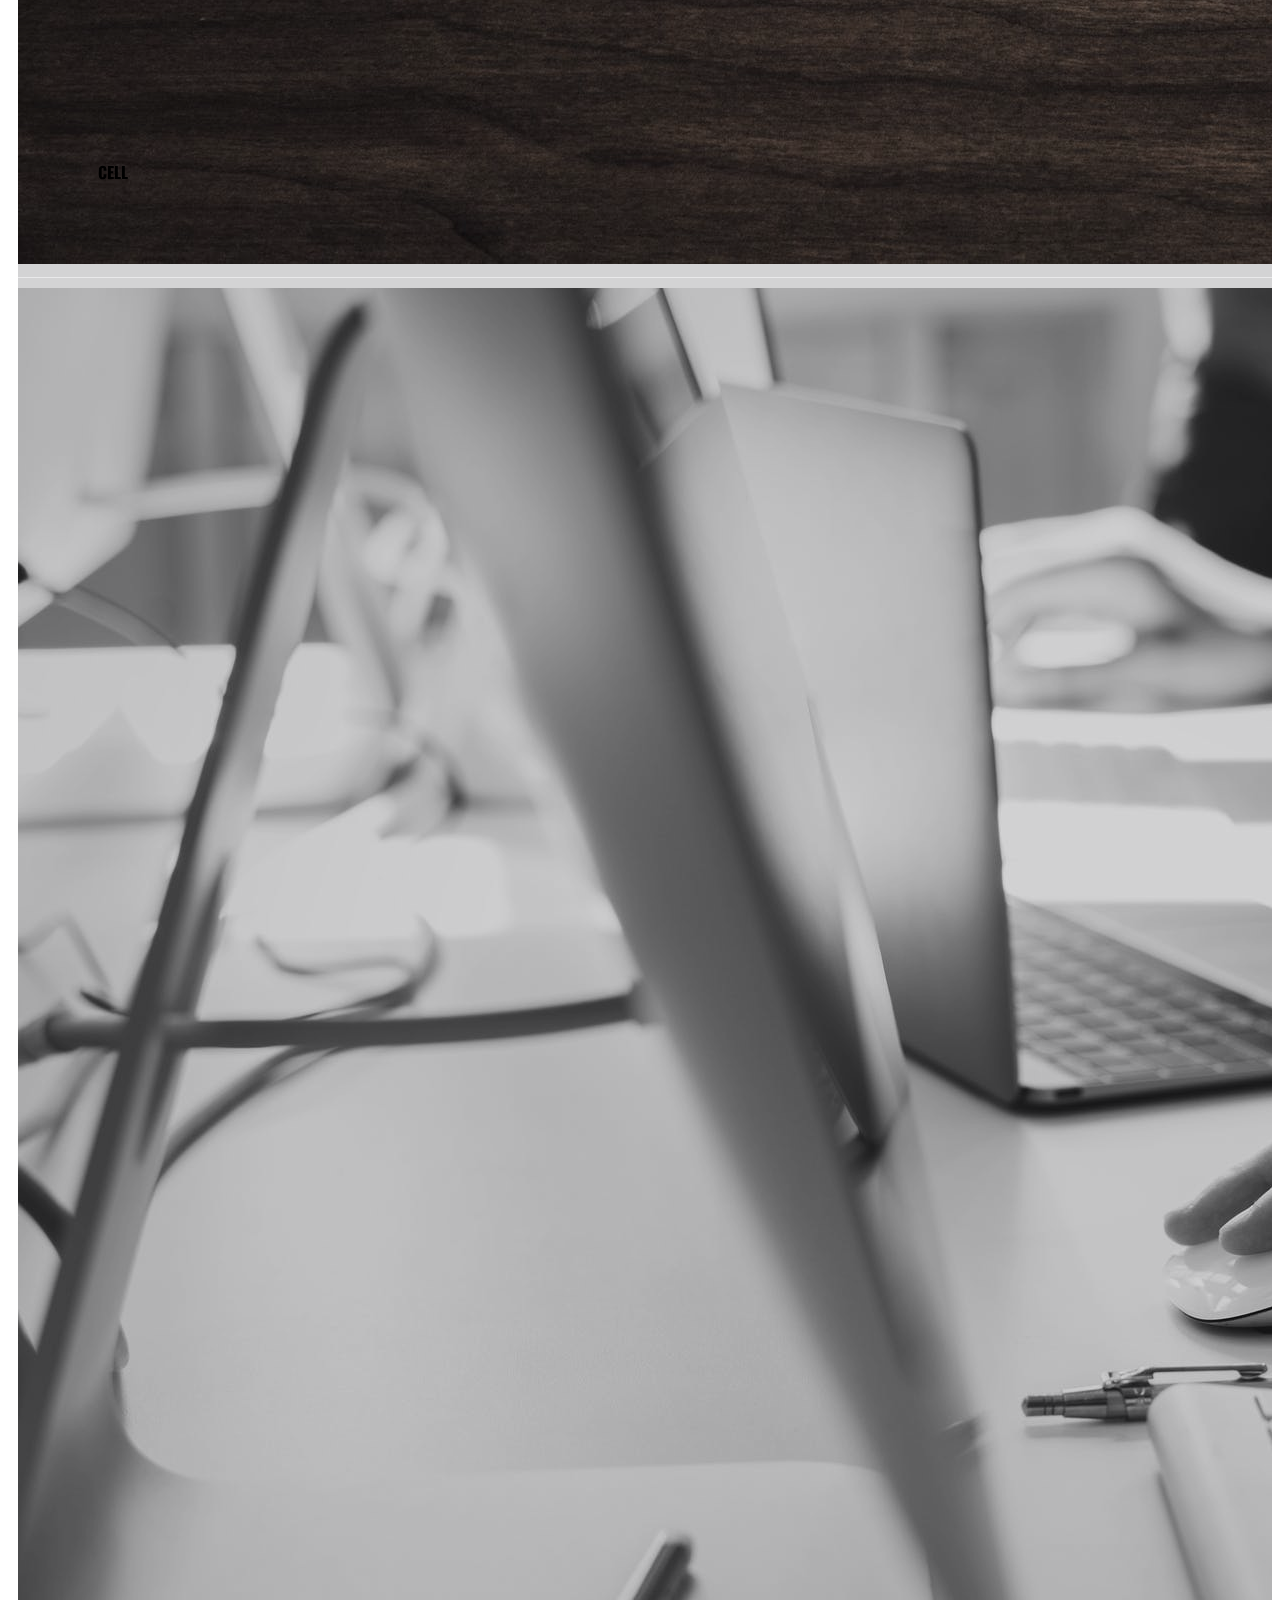
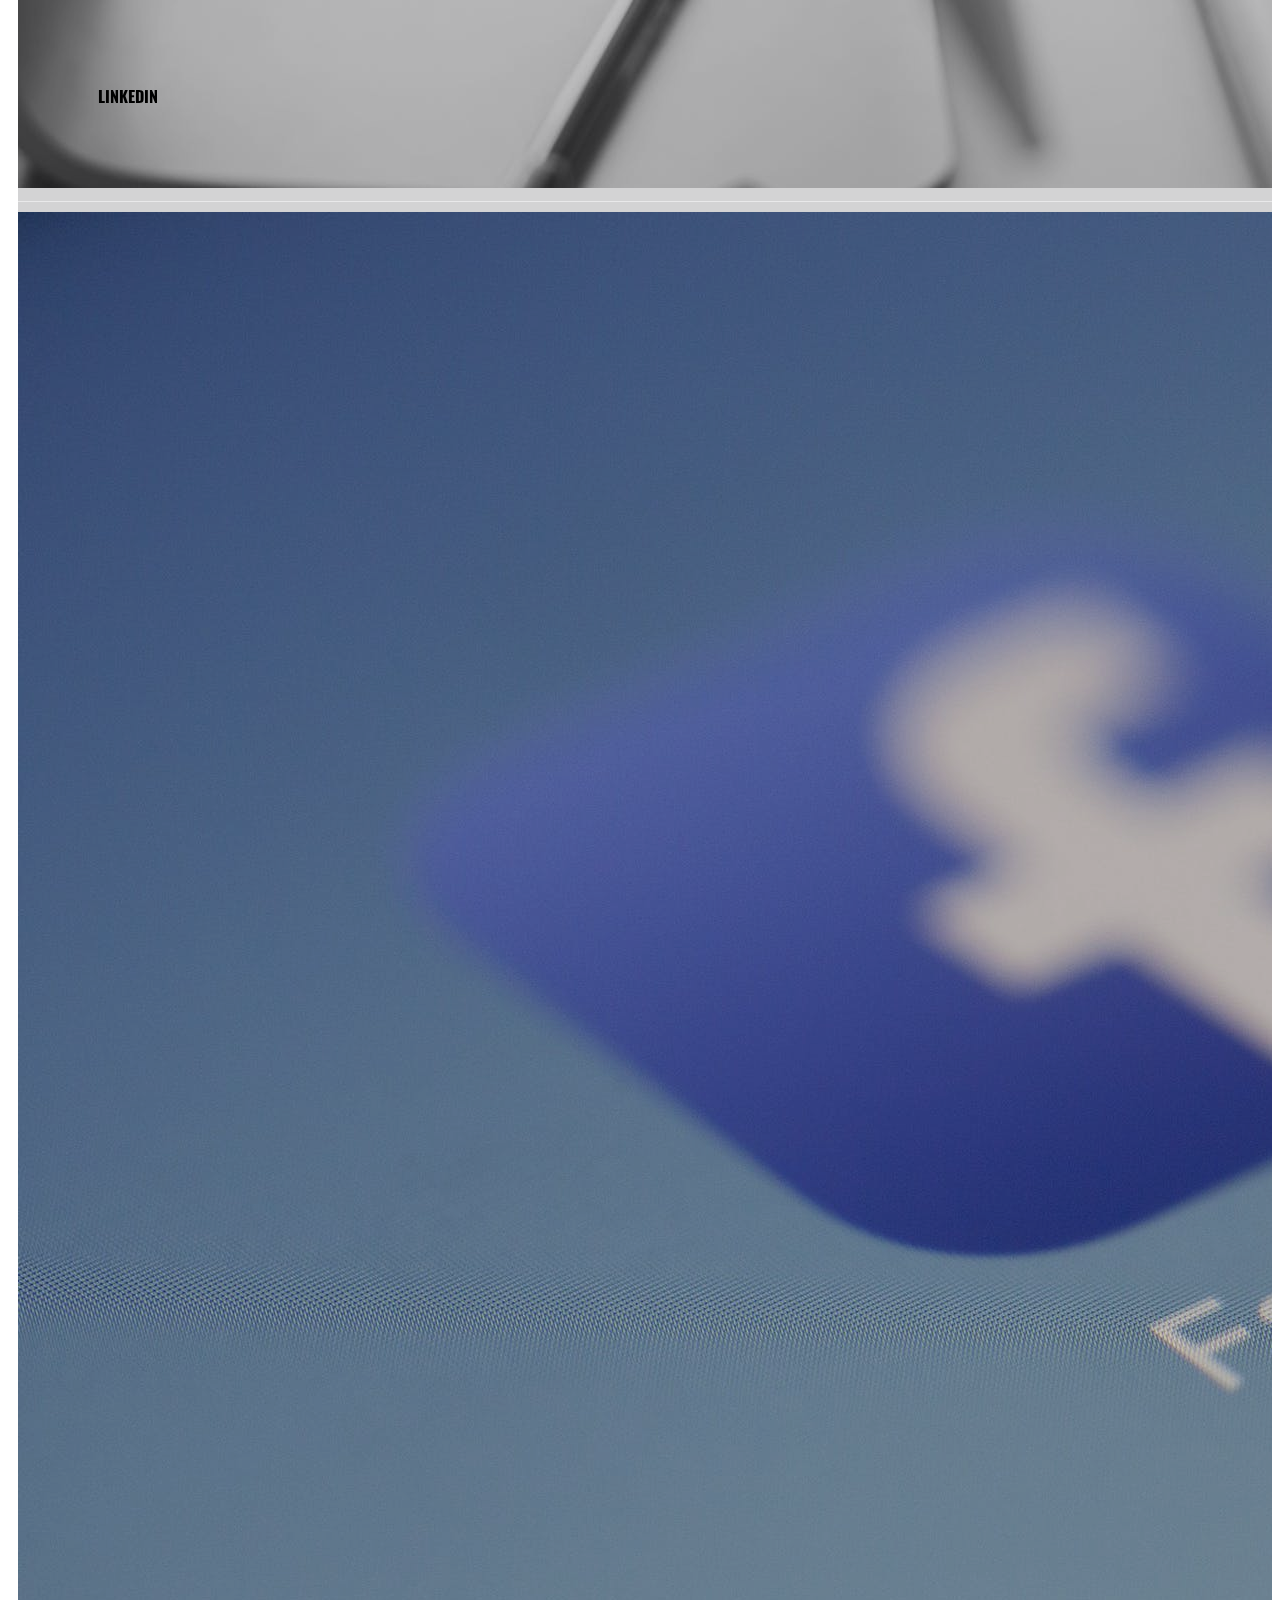
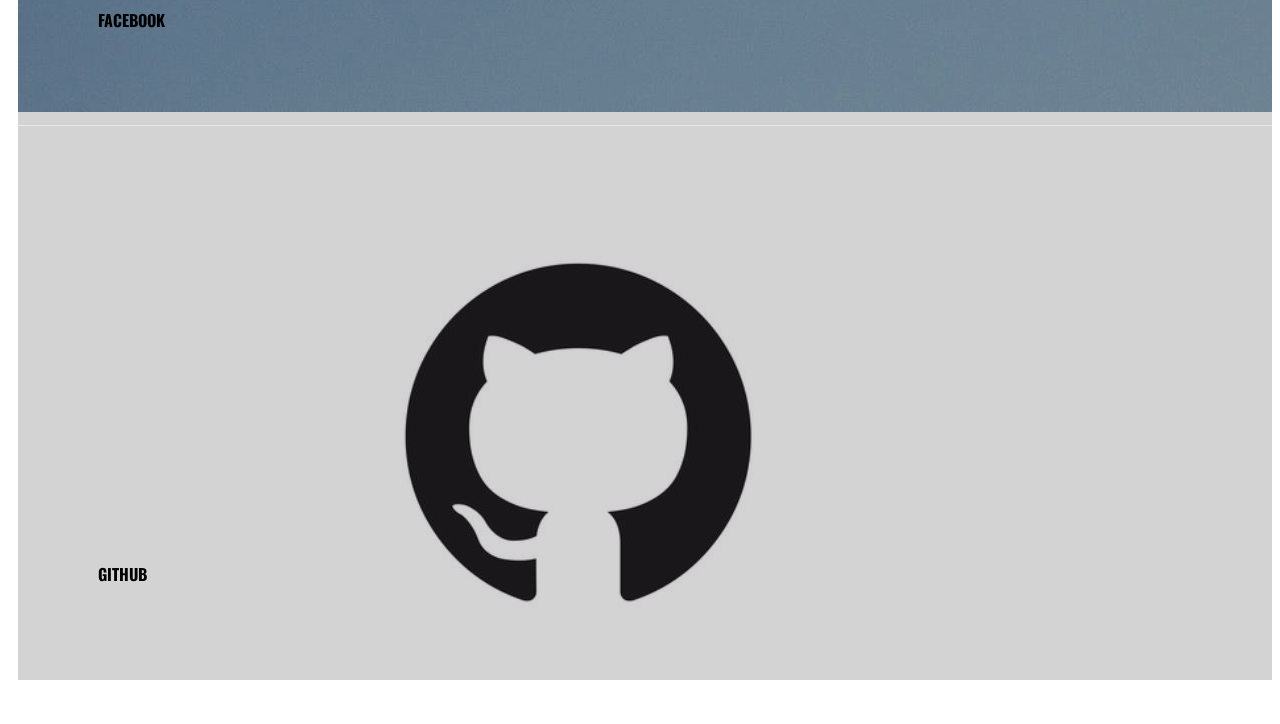
==== commit cee23870: "progress" ====
--- a/index.html
+++ b/index.html
@@ -13,6 +13,7 @@
    <link rel="stylesheet" type="text/css" href="style.css">
   <!-- for the oswald font -->
    <link href="https://fonts.googleapis.com/css?family=Oswald" rel="stylesheet">
+   <link rel="stylesheet" href="https://cdn.rawgit.com/konpa/devicon/df6431e323547add1b4cf45992913f15286456d3/devicon.min.css">
   <title>Document</title>
 </head>
 
@@ -51,9 +52,9 @@
             <div class="row no-gutters">
                
               <div class="card-body">
-                <h5 class="card-title">
+                <h6 class="card-title">
                   < Coder>/ Designer
-                </h5>
+                </h6>
                 
                 <!-- info in the info card -->
                 <p class="card-text">Front-End Web Developer and UI Designer Speciailizing in Professional,
@@ -73,8 +74,8 @@
                         <div class="card-header" id="headingOne">
                           <h2 class="mb-0">
                            
-                            <button class="btn btn-link collapsed" type="button" data-toggle="collapse" data-target="#collapseOne" aria-expanded="false" aria-controls="collapseOne">
-                              Collapsible Group Item #1
+                            <button class="btn btn-block collapsed" type="button" data-toggle="collapse" data-target="#collapseOne" aria-expanded="false" aria-controls="collapseOne">
+                            About Me - Personal
                             </button>
                           </h2>
                         </div>
@@ -90,8 +91,8 @@
                       <div class="card">
                         <div class="card-header" id="headingTwo">
                           <h2 class="mb-0">
-                            <button class="btn btn-link collapsed" type="button" data-toggle="collapse" data-target="#collapseTwo" aria-expanded="false" aria-controls="collapseTwo">
-                              Collapsible Group Item #2
+                            <button class="btn btn-block collapsed" type="button" data-toggle="collapse" data-target="#collapseTwo" aria-expanded="false" aria-controls="collapseTwo">
+                            About Me - Professional
                             </button>
                           </h2>
                         </div>
@@ -102,26 +103,11 @@
                         </div>
                       </div>
                        
-                      <!-- third heading in the accordian info card -->
-                      <div class="card">
-                        <div class="card-header" id="headingThree">
-                          <h2 class="mb-0">
-                            <button class="btn btn-link collapsed" type="button" data-toggle="collapse" data-target="#collapseThree" aria-expanded="false" aria-controls="collapseThree">
-                              Collapsible Group Item #3
-                            </button>
-                          </h2>
-                        </div>
-                        <div id="collapseThree" class="collapse" aria-labelledby="headingThree" data-parent="#accordionExample">
-                          <div class="card-body">
-                            Anim pariatur cliche reprehenderit, enim eiusmod high life accusamus terry richardson ad squid. 3 wolf moon officia aute, non cupidatat skateboard dolor brunch. Food truck quinoa nesciunt laborum eiusmod. Brunch 3 wolf moon tempor, sunt aliqua put a bird on it squid single-origin coffee nulla assumenda shoreditch et. Nihil anim keffiyeh helvetica, craft beer labore wes anderson cred nesciunt sapiente ea proident. Ad vegan excepteur butcher vice lomo. Leggings occaecat craft beer farm-to-table, raw denim aesthetic synth nesciunt you probably haven't heard of them accusamus labore sustainable VHS.
-                          </div>
-                        </div>
-                      </div>
                     </div>
                     
                     <!-- Button trigger modal -->
-<button type="button" class="btn btn-primary" data-toggle="modal" data-target="#exampleModalScrollable">
-    Launch demo modal
+<button type="button" class="btn btn-block" data-toggle="modal" data-target="#exampleModalScrollable">
+   View my Resume
   </button>
   
   <!-- Modal -->
@@ -155,30 +141,56 @@
   </div>
   
   <!-- technologies 1 -->
-  <div class="media">
+  <div class="media" id="media1">
    
       <div class="media-body">
-        <h5 class="mt-0">Technologies I know</h5>
-        <img src="..." class="mr-3" alt="...">
-        <img src="..." class="mr-3" alt="...">
-        <img src="..." class="mr-3" alt="...">
-       
-      </div>
-    </div>
-    
+        <h5 class="mt-0">What I know</h5>
+        <hr>
+        <br>
+        <i class="devicon-jquery-plain-wordmark colored"></i>
+        <i class="devicon-nodejs-plain-wordmark colored"></i>
+        <i class="devicon-heroku-plain-wordmark colored"></i>
+        <i class="devicon-git-plain-wordmark colored"></i>
+        <i class="devicon-express-original-wordmark "></i>
+        <i class="devicon-php-plain-wordmark colored"></i>
+        <i class="devicon-laravel-plain-wordmark colored"></i>
+        <i class="devicon-react-original-wordmark colored"></i>
+        <i class="devicon-mongodb-plain-wordmark colored"></i>
+        <i class="devicon-mysql-plain-wordmark colored"></i>
+        <br>
+          <hr>
+          <br>
+      </div>
+      
+    </div>
+ 
+
+  
     <!-- technologies 2 -->
-    <div class="media">
+    <div class="media" id="media2">
        
         <div class="media-body">
-          <h5 class="mt-0">Technologies I Love</h5>
-          <img src="..." class="mr-3" alt="...">
-        <img src="..." class="mr-3" alt="...">
-        <img src="..." class="mr-3" alt="...">
-        </div>
-      </div>
-      
+          <h5 class="mt-0">What I Love</h5>
+          <hr>
+          <br>
+          <i class="devicon-html5-plain-wordmark colored"></i>
+          <i class="devicon-css3-plain-wordmark colored"></i>
+          <i class="devicon-github-plain-wordmark colored"></i>
+          <i class="devicon-bootstrap-plain-wordmark colored"></i>
+          <i class="devicon-slack-plain-wordmark colored"></i>
+          <i class="devicon-visualstudio-plain-wordmark colored"></i>
+          <br>
+          <hr>
+          <br>
+        </div>
+        
+      </div>
+      ]
       <!-- previous work carousel -->
+
+      <h6>Portfolio</h6>
   <div class="container">
+
     <div id="carouselExampleFade" class="carousel slide carousel-fade" data-ride="carousel">
       <div class="carousel-inner">
         <div class="carousel-item active">
@@ -222,7 +234,7 @@
           <h1 id="column">Contact Me</h1>
         </div>
         <div class="row no-gutters">
-          <div class="col-lg-3">
+          <div class="col-lg-2">
             <a class="portfolio-item" href="#">
               <span class="caption">
                 <span class="caption-content">
@@ -233,7 +245,7 @@
               <img class="img-fluid" src="Assets/Images/Email.jpg" alt="">
             </a>
           </div>
-          <div class="col-lg-3">
+          <div class="col-lg-2">
             <a class="portfolio-item" href="#">
               <span class="caption">
                 <span class="caption-content">
@@ -244,7 +256,7 @@
               <img class="img-fluid" src="Assets/Images/cellphone.jpg" alt="">
             </a>
           </div>
-          <div class="col-lg-3">
+          <div class="col-lg-2">
             <a class="portfolio-item" href="#">
               <span class="caption">
                 <span class="caption-content">
@@ -255,7 +267,7 @@
               <img class="img-fluid" src="Assets/Images/linkenin.jpg" alt="">
             </a>
           </div>
-          <div class="col-lg-3">
+          <div class="col-lg-2">
             <a class="portfolio-item" href="#">
               <span class="caption">
                 <span class="caption-content">
@@ -266,6 +278,17 @@
               <img class="img-fluid" src="Assets/Images/facebook.jpg" alt="">
             </a>
           </div>
+          <div class="col-lg-2">
+              <a class="portfolio-item" href="#">
+                <span class="caption">
+                  <span class="caption-content">
+                    <h2>github</h2>
+                 
+                  </span>
+                </span>
+                <img class="img-fluid" src="Assets/Images/github.jpg" alt="">
+              </a>
+            </div>
         </div>
       </div>
     </section>
--- a/style.css
+++ b/style.css
@@ -21,24 +21,38 @@
     color: #383838;
     padding: 2%;
     font-size: 20px;
+    font-family: 'Oswald', sans-serif;;
 }
 #bio{
 
 
   width: 500px !important;
-  background-color: rgb(12, 194, 201);
+  /* background-color: rgb(12, 194, 201); */
+}
+
+h2{
+  font-family: 'Oswald', sans-serif;;
+  color: black !important;
 }
 
 
-h5{
+
+h6, h5{
   font-size: 35px;
   text-align: center;
   font-weight: bolder;
+  color: black;
+
 }
+
+
 p{
   text-align: center;
 }
 
+.media{
+  text-align: center;
+}
 #column{
 
   border-bottom: solid;
@@ -48,11 +62,25 @@
 
 }
 
+i{
+  font-size: 75px;
+ padding: 10px;
+ 
+}
 
 #main{
     font-weight: bolder;
     font-size: 45px;
 
+}
+#media1{
+  background-color: whitesmoke;
+  padding-bottom: 25px;
+}
+
+#media2{
+  background-color: whitesmoke;
+  padding-bottom: 50px;
 }
 
 #contact{
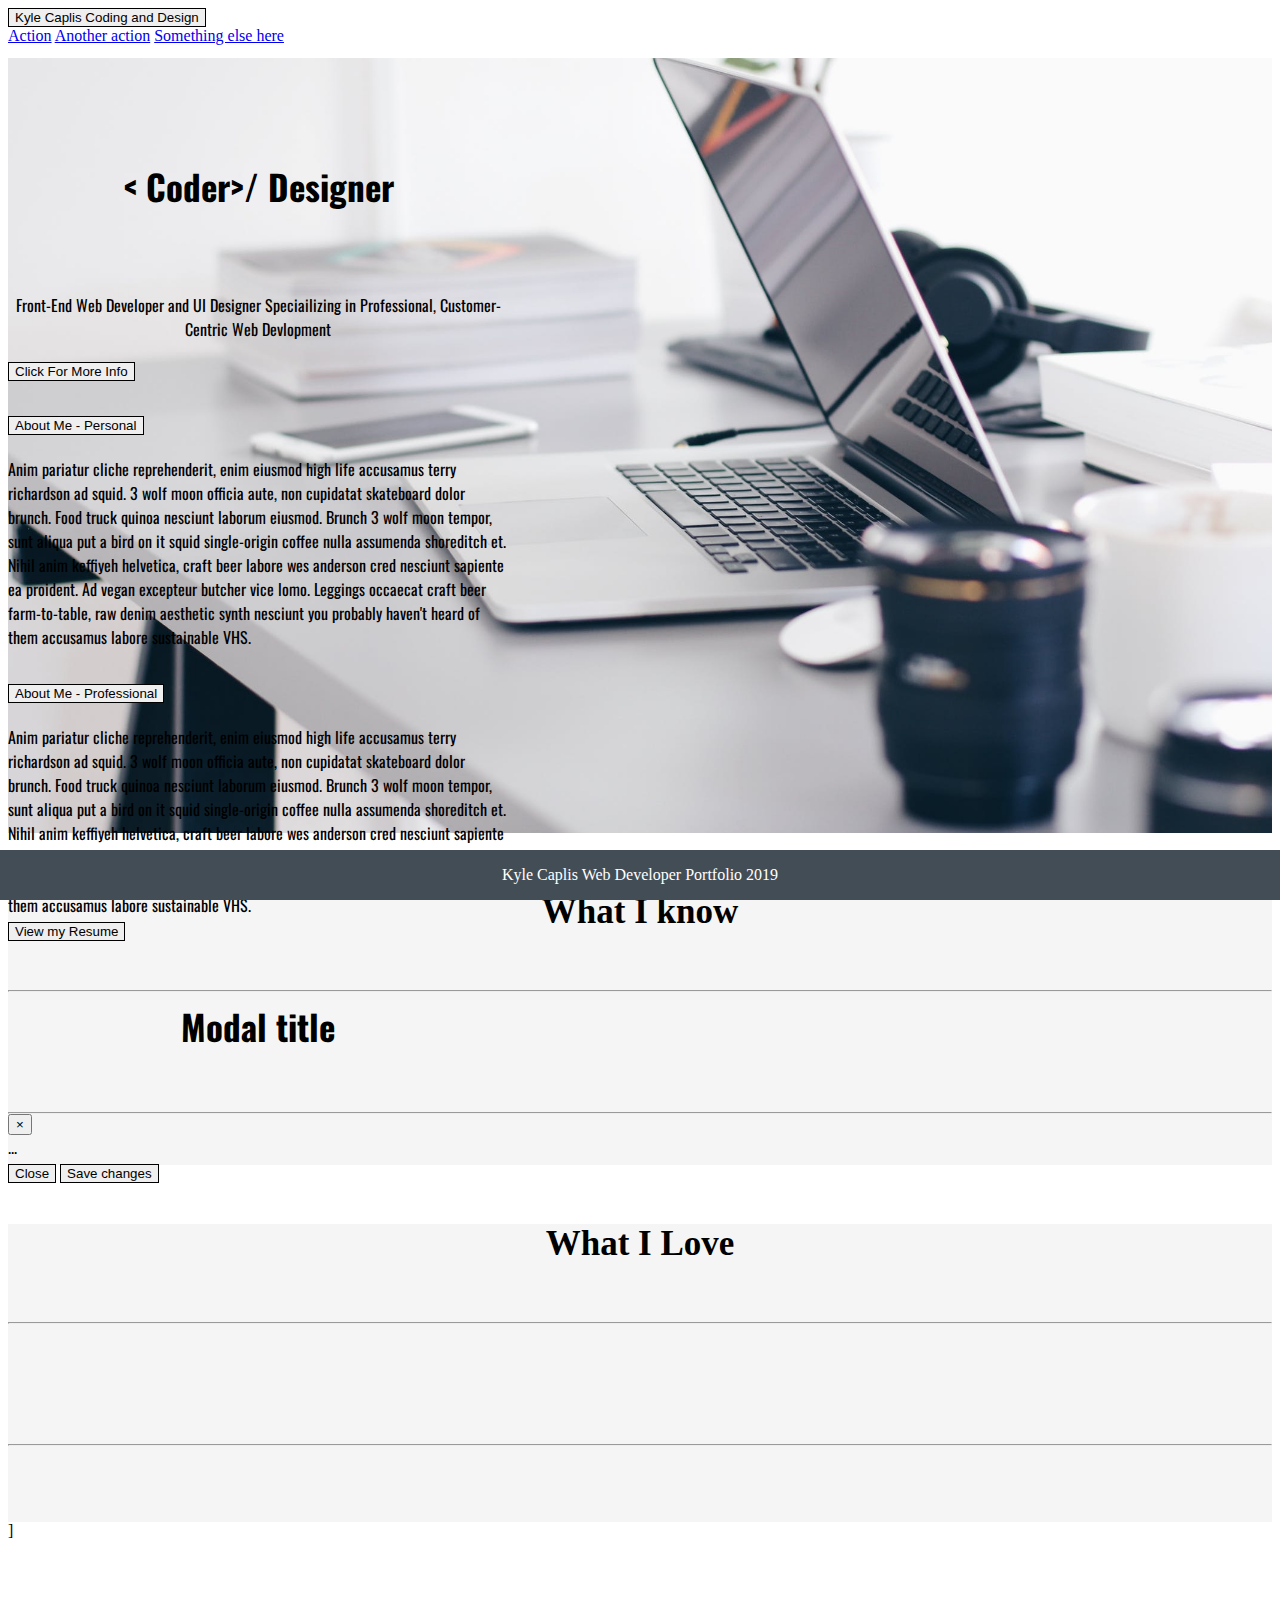
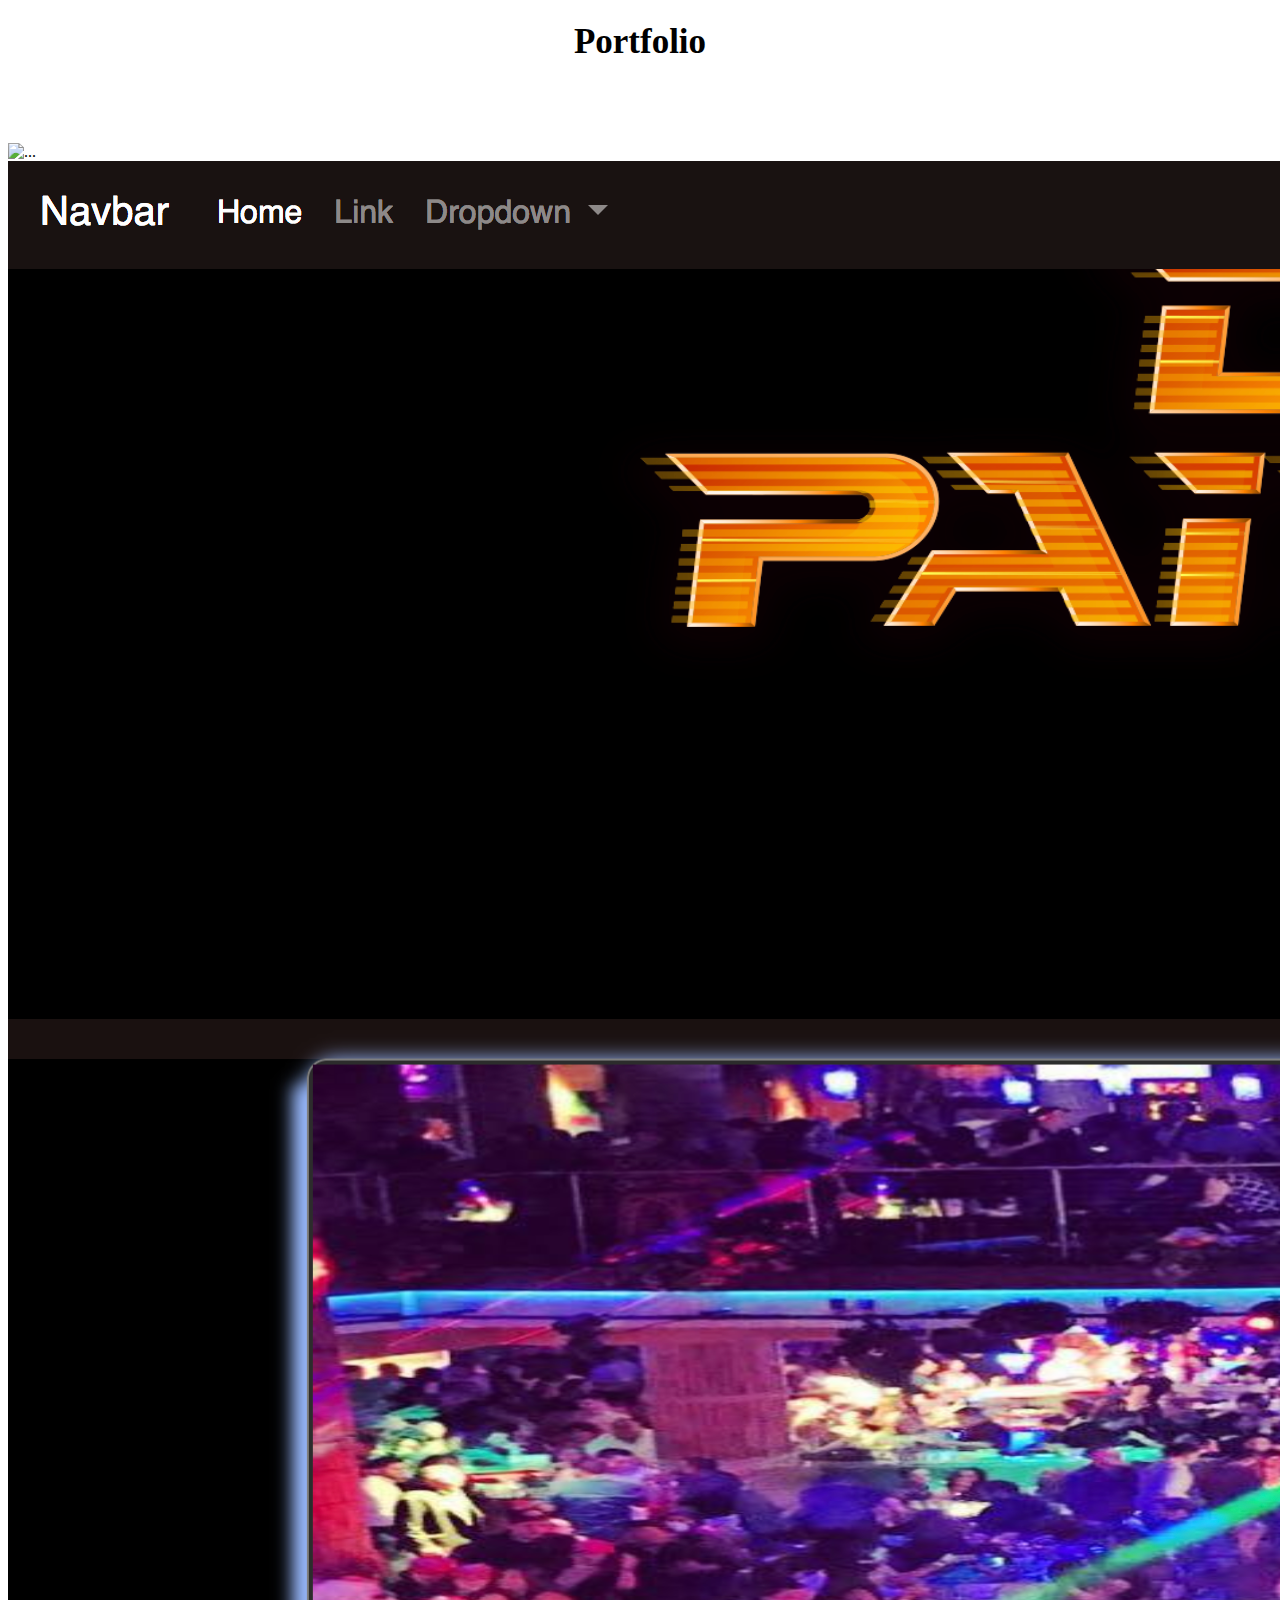
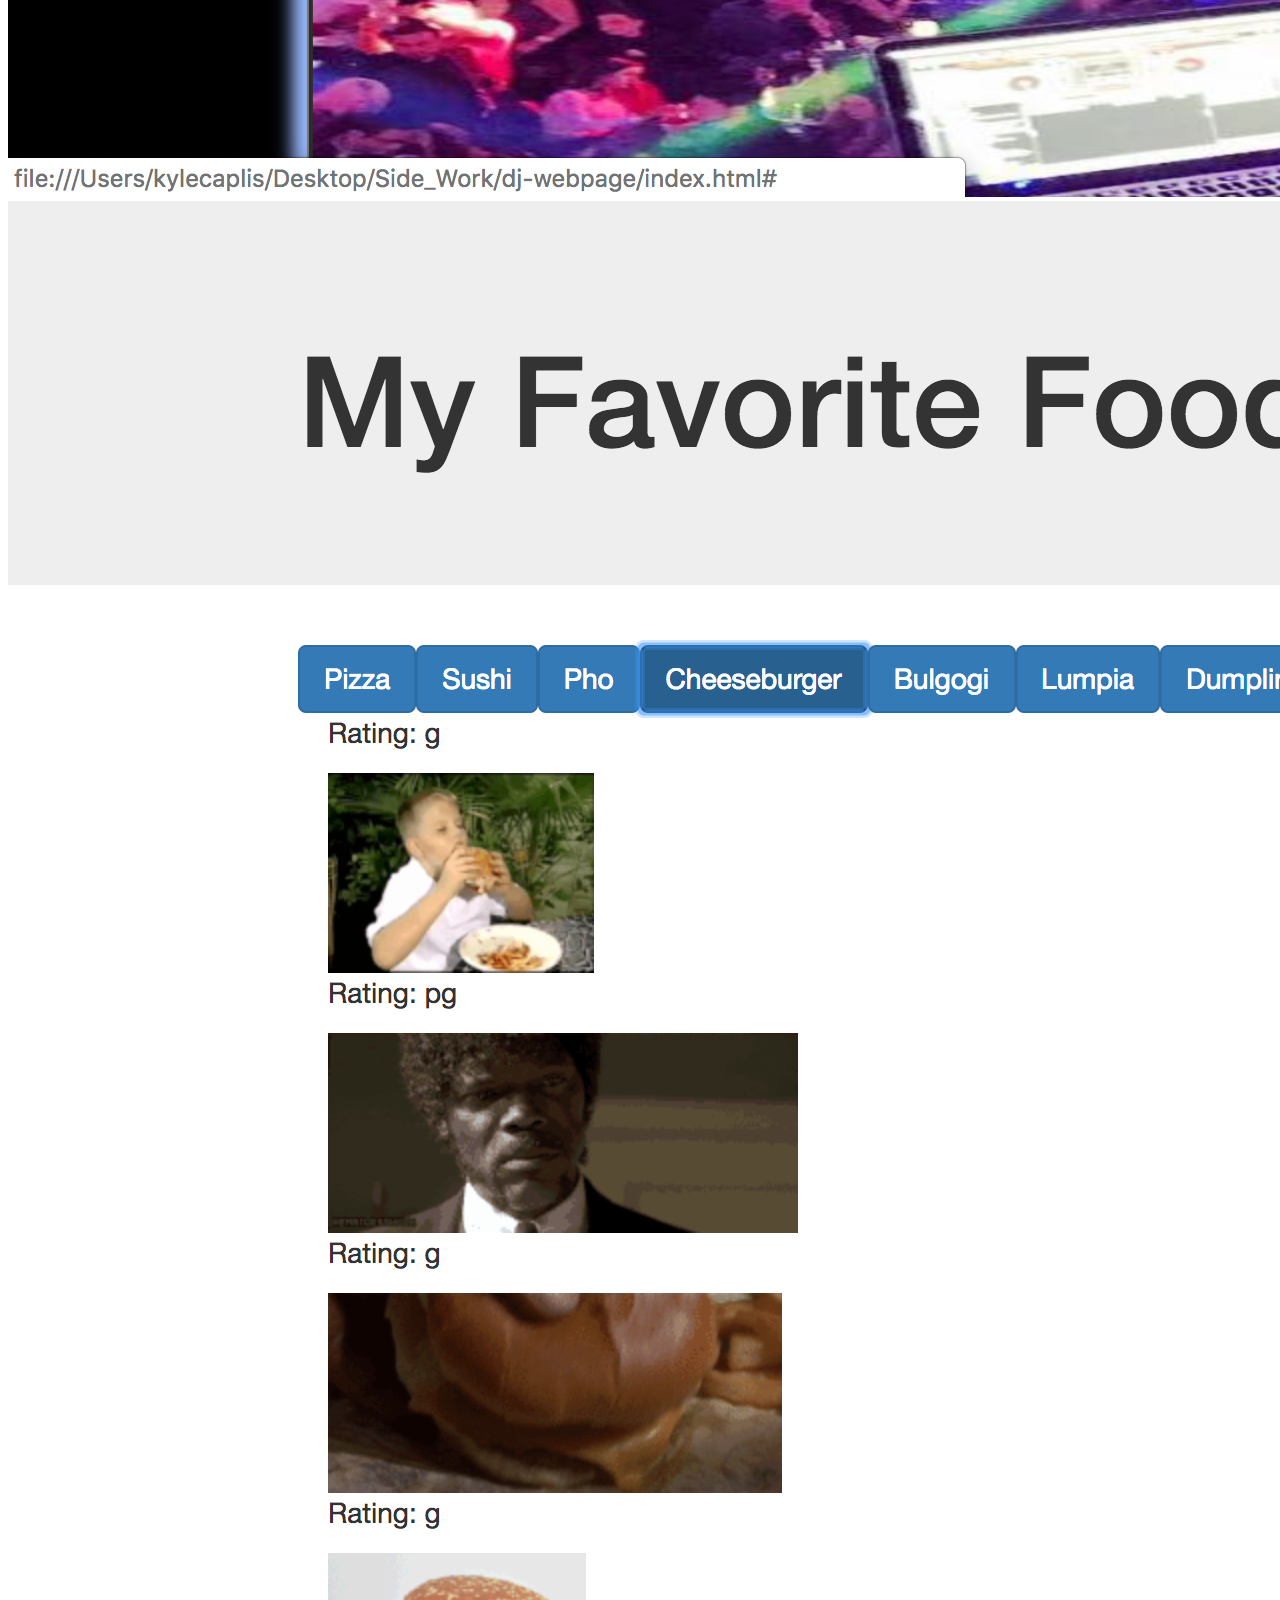
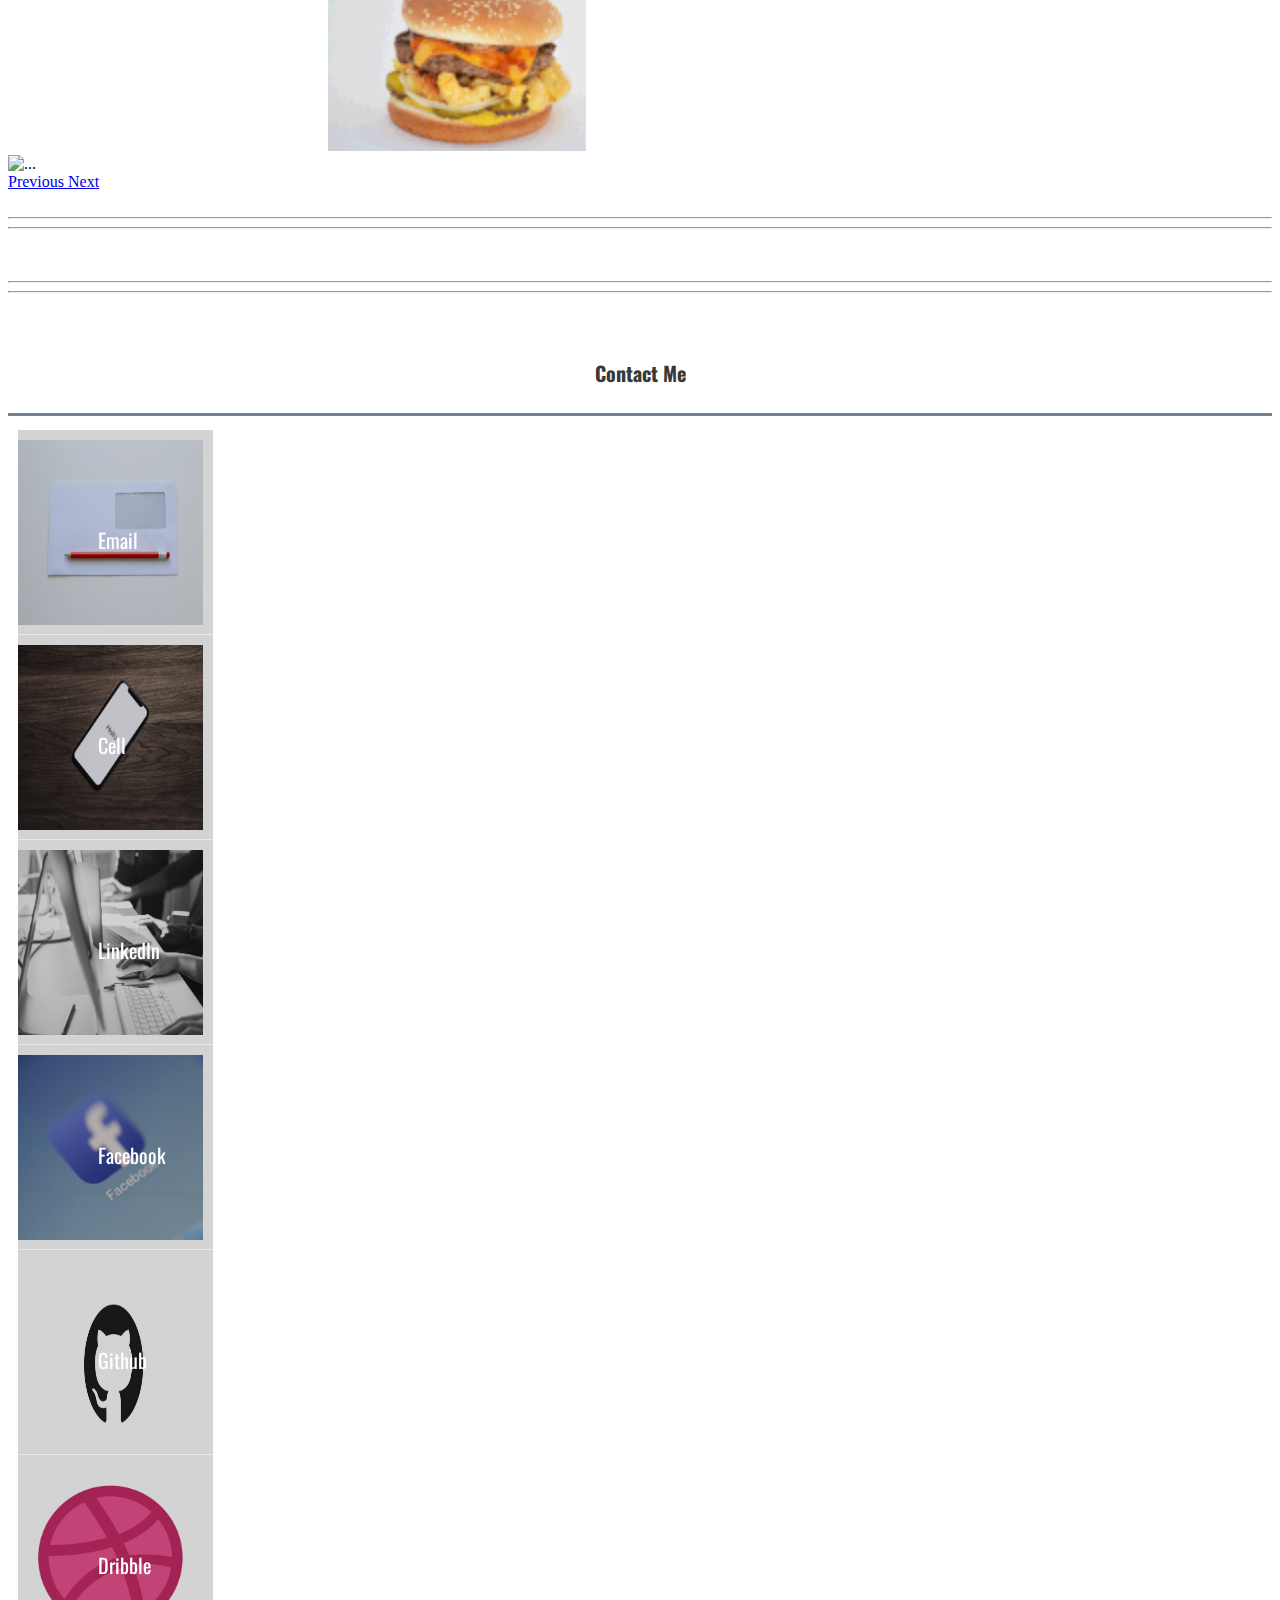
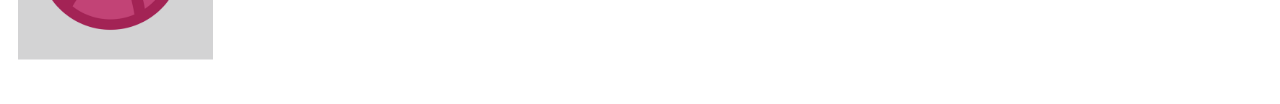
==== commit 6e2804e1: "going to bed" ====
--- a/index.html
+++ b/index.html
@@ -235,60 +235,71 @@
         </div>
         <div class="row no-gutters">
           <div class="col-lg-2">
-            <a class="portfolio-item" href="#">
+            <a class="portfolio-item" href="#" id="contactInfo">
               <span class="caption">
                 <span class="caption-content">
-                  <h2>Email</h2>
+                  <h7>Email</h7>
             
                 </span>
               </span>
-              <img class="img-fluid" src="Assets/Images/Email.jpg" alt="">
+              <img class="img-fluid" src="Assets/Images/Email.jpg" alt="" id="contactInfo">
             </a>
           </div>
           <div class="col-lg-2">
-            <a class="portfolio-item" href="#">
+            <a class="portfolio-item" href="#" id="contactInfo">
               <span class="caption">
                 <span class="caption-content">
-                  <h2>Cell</h2>
+                  <h7>Cell</h7>
                   
                 </span>
               </span>
-              <img class="img-fluid" src="Assets/Images/cellphone.jpg" alt="">
+              <img class="img-fluid" src="Assets/Images/cellphone.jpg" alt="" id="contactInfo">
             </a>
           </div>
           <div class="col-lg-2">
-            <a class="portfolio-item" href="#">
+            <a class="portfolio-item" href="#" id="contactInfo">
               <span class="caption">
                 <span class="caption-content">
-                  <h2>LinkedIn</h2>
+                  <h7>LinkedIn</h7>
                
                 </span>
               </span>
-              <img class="img-fluid" src="Assets/Images/linkenin.jpg" alt="">
+              <img class="img-fluid" src="Assets/Images/linkenin.jpg" alt="" id="contactInfo">
             </a>
           </div>
           <div class="col-lg-2">
-            <a class="portfolio-item" href="#">
+            <a class="portfolio-item" href="#" id="contactInfo">
               <span class="caption">
                 <span class="caption-content">
-                  <h2>Facebook</h2>
+                  <h7>Facebook</h7>
                
                 </span>
               </span>
-              <img class="img-fluid" src="Assets/Images/facebook.jpg" alt="">
+              <img class="img-fluid" src="Assets/Images/facebook.jpg" alt="" id="contactInfo">
             </a>
           </div>
           <div class="col-lg-2">
-              <a class="portfolio-item" href="#">
+              <a class="portfolio-item" href="#" id="contactInfo">
                 <span class="caption">
                   <span class="caption-content">
-                    <h2>github</h2>
+                    <h7>Github</h7>
                  
                   </span>
                 </span>
-                <img class="img-fluid" src="Assets/Images/github.jpg" alt="">
+                <img class="img-fluid" src="Assets/Images/github.jpg" alt="" id="contactInfo">
               </a>
             </div>
+            <div class="col-lg-2">
+                <a class="portfolio-item" href="#" id="contactInfo">
+                  <span class="caption">
+                    <span class="caption-content">
+                      <h7>Dribble</h7>
+                   
+                    </span>
+                  </span>
+                  <img class="img-fluid" src="Assets/Images/dribble.png" alt="" id="contactInfo">
+                </a>
+              </div>
         </div>
       </div>
     </section>
--- a/style.css
+++ b/style.css
@@ -21,7 +21,7 @@
     color: #383838;
     padding: 2%;
     font-size: 20px;
-    font-family: 'Oswald', sans-serif;;
+    font-family: 'Oswald', sans-serif;
 }
 #bio{
 
@@ -31,10 +31,14 @@
 }
 
 h2{
-  font-family: 'Oswald', sans-serif;;
+  font-family: 'Oswald', sans-serif;
   color: black !important;
 }
 
+h7{
+  font-family: 'Oswald', sans-serif;
+  font-size: 20px;
+}
 
 
 h6, h5{
@@ -86,6 +90,11 @@
 #contact{
     background-color: whitesmoke;
     padding: 40px;
+}
+
+#contactInfo{
+  height:185px;
+  width: 185px;
 }
 
 .footer {
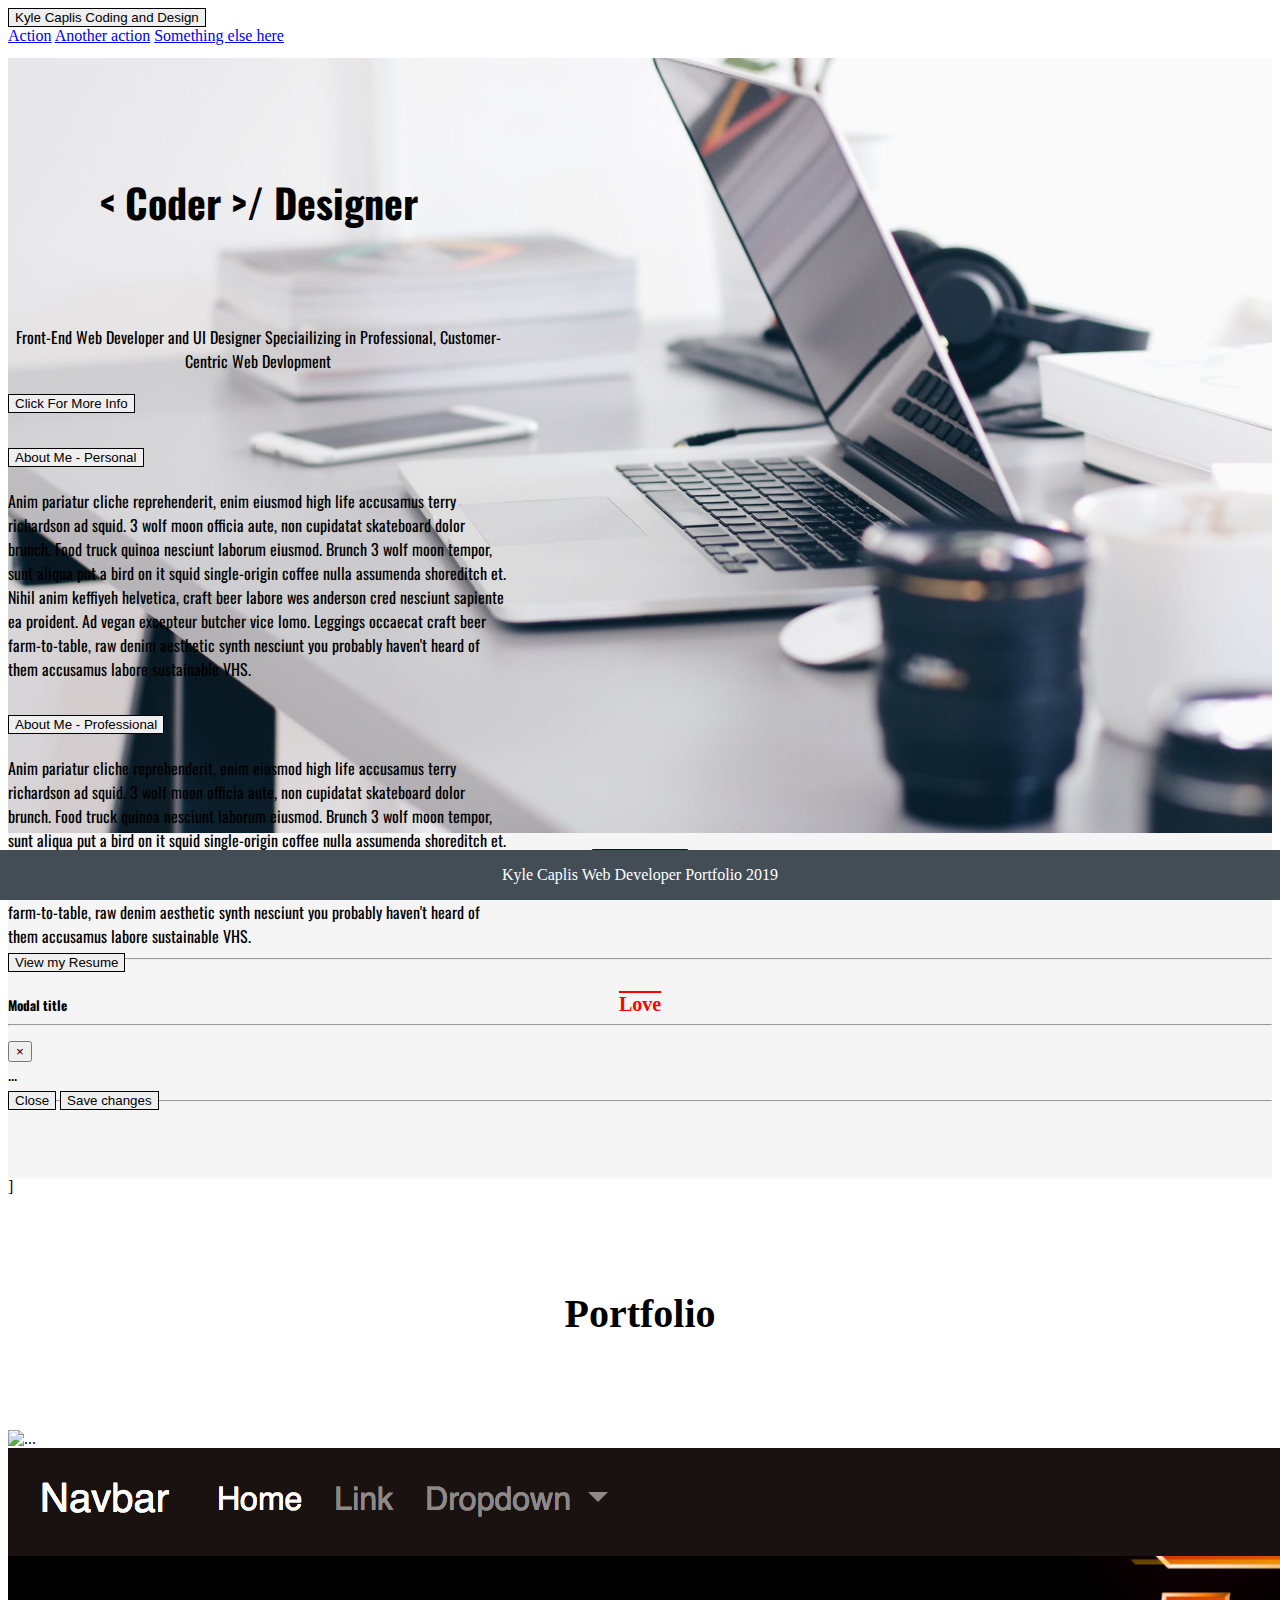
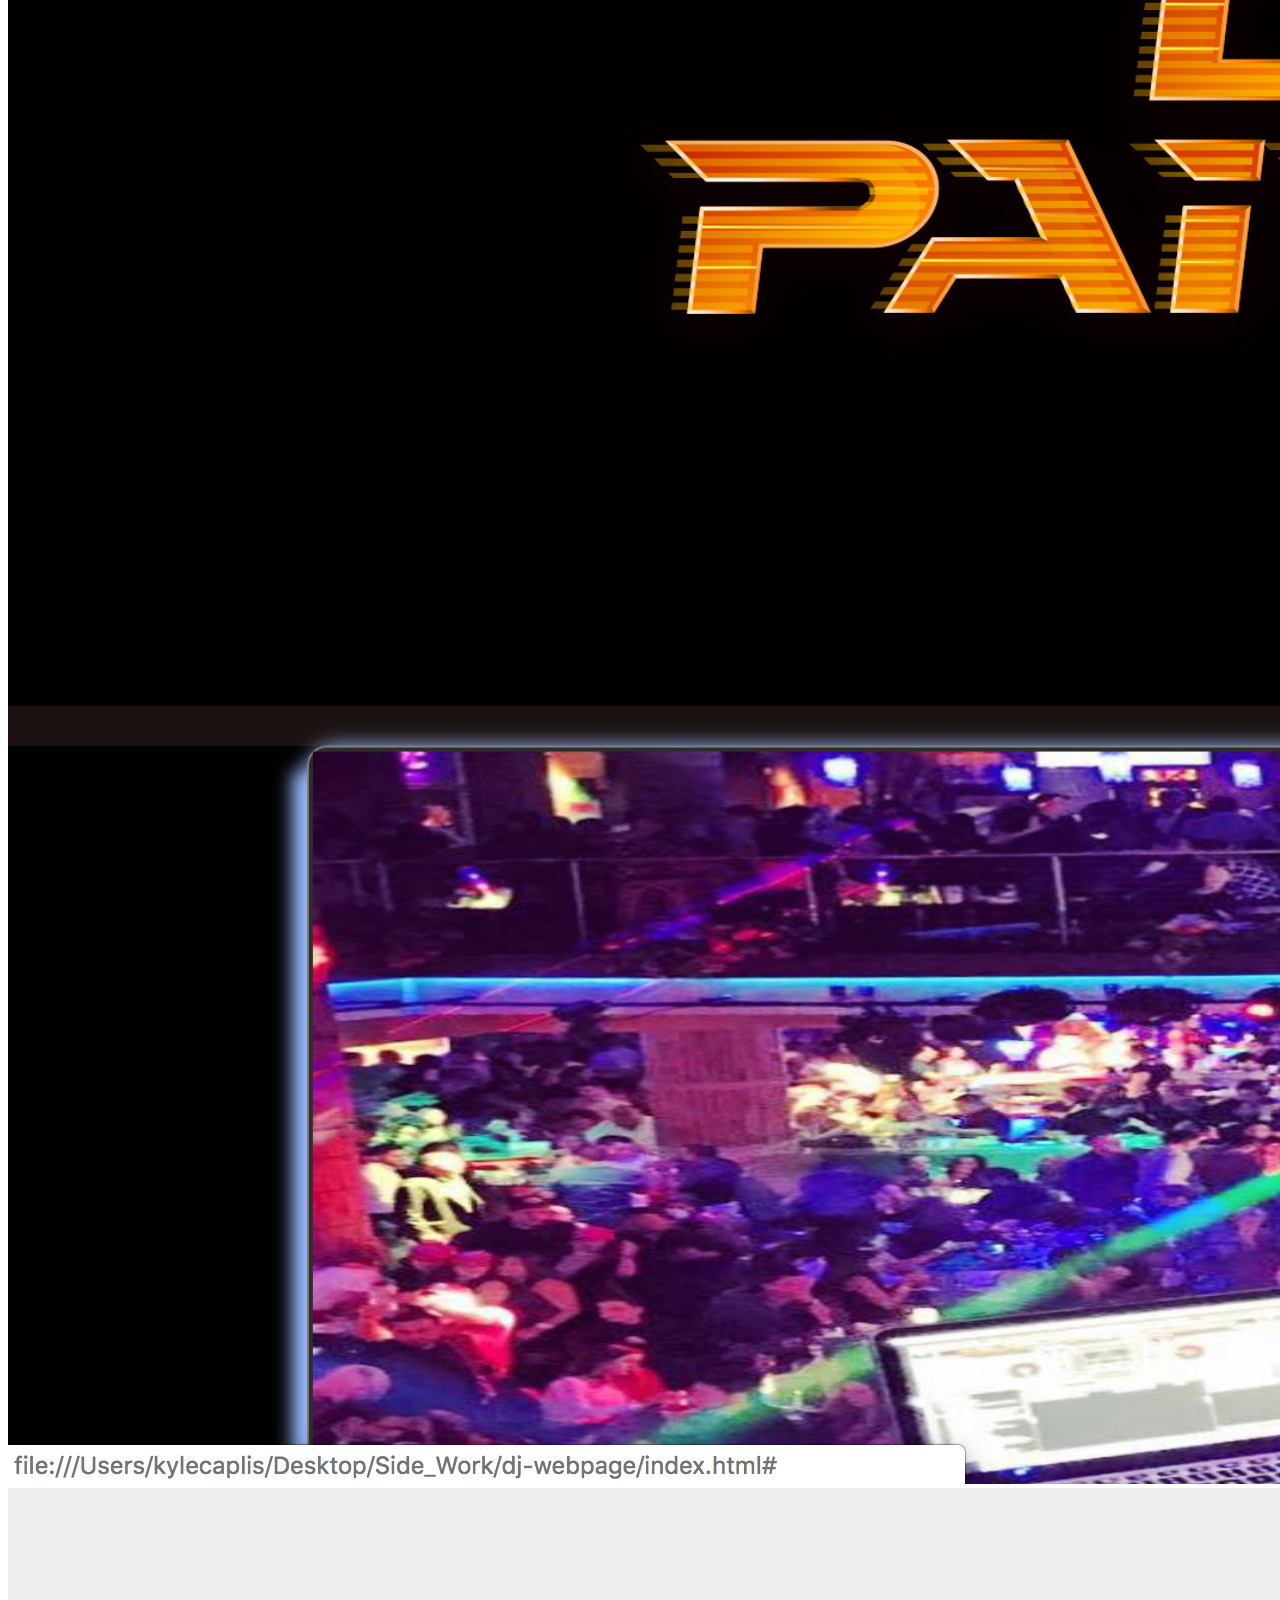
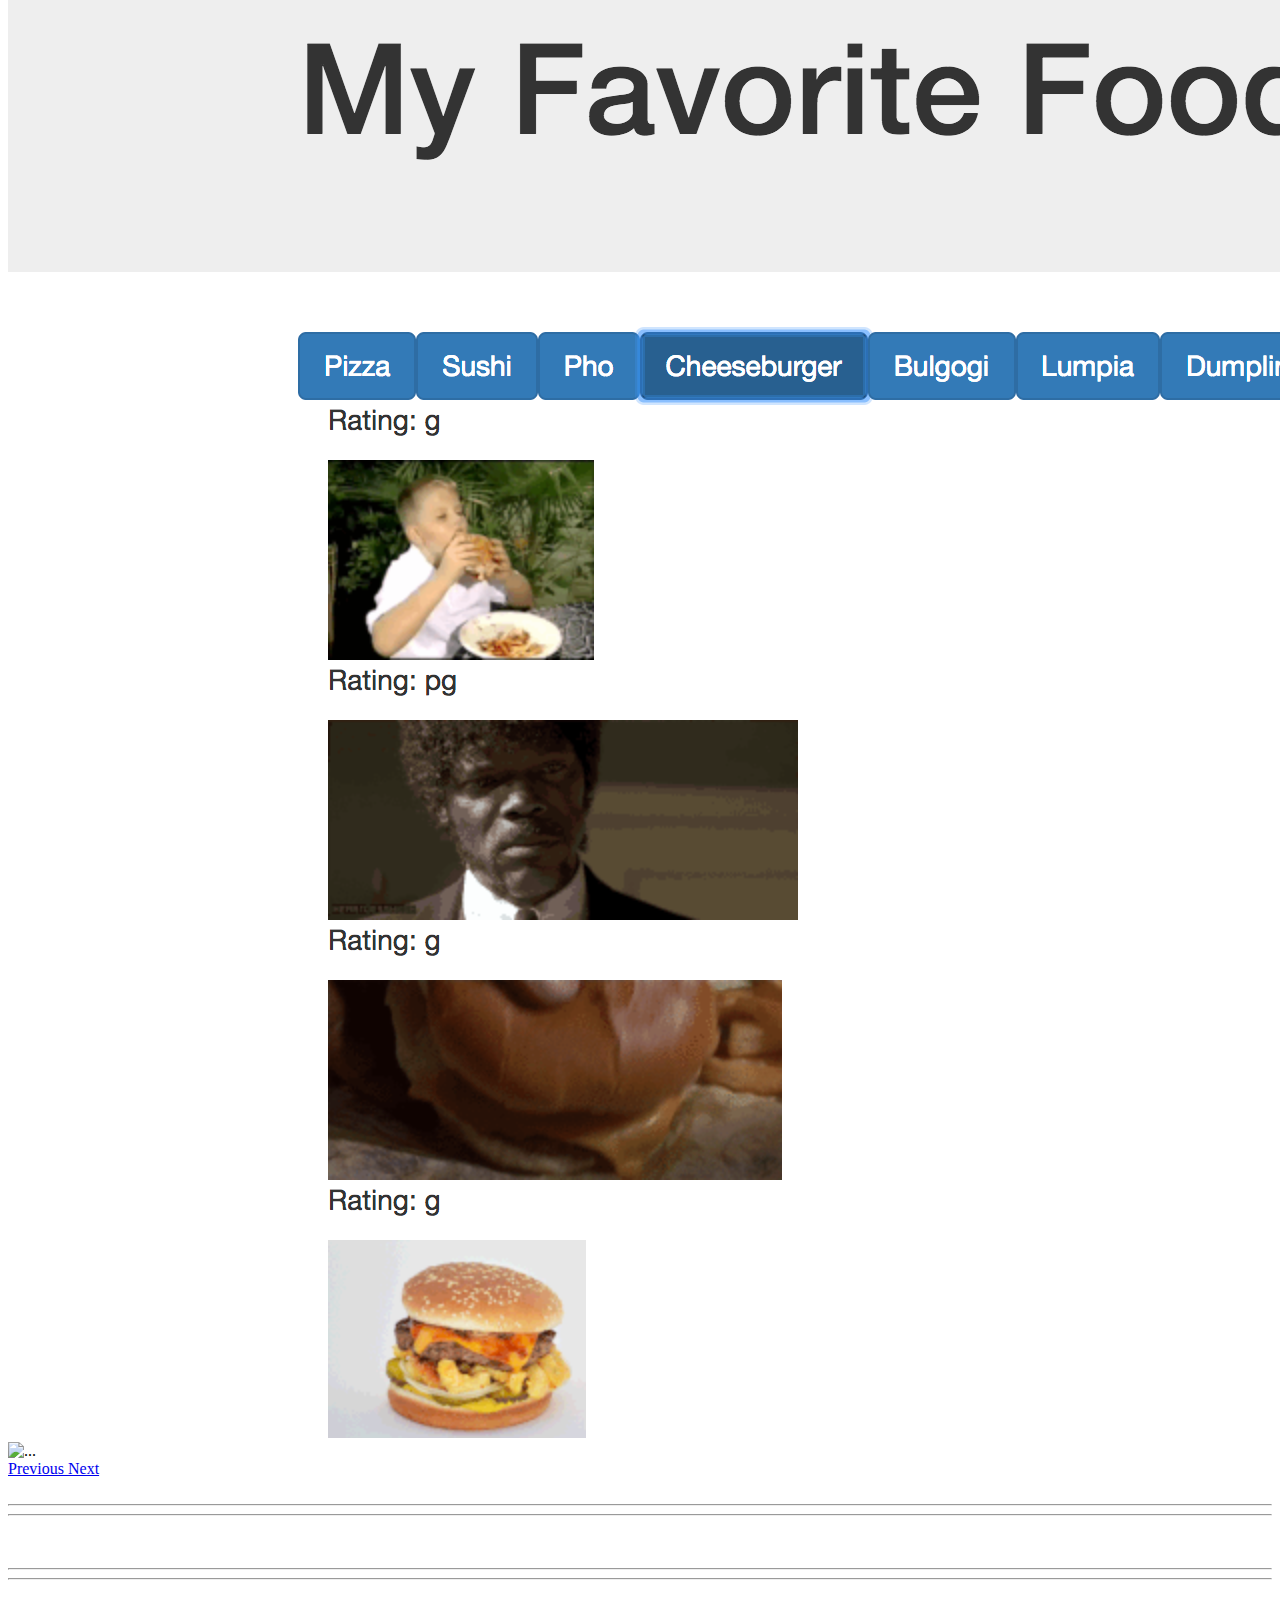
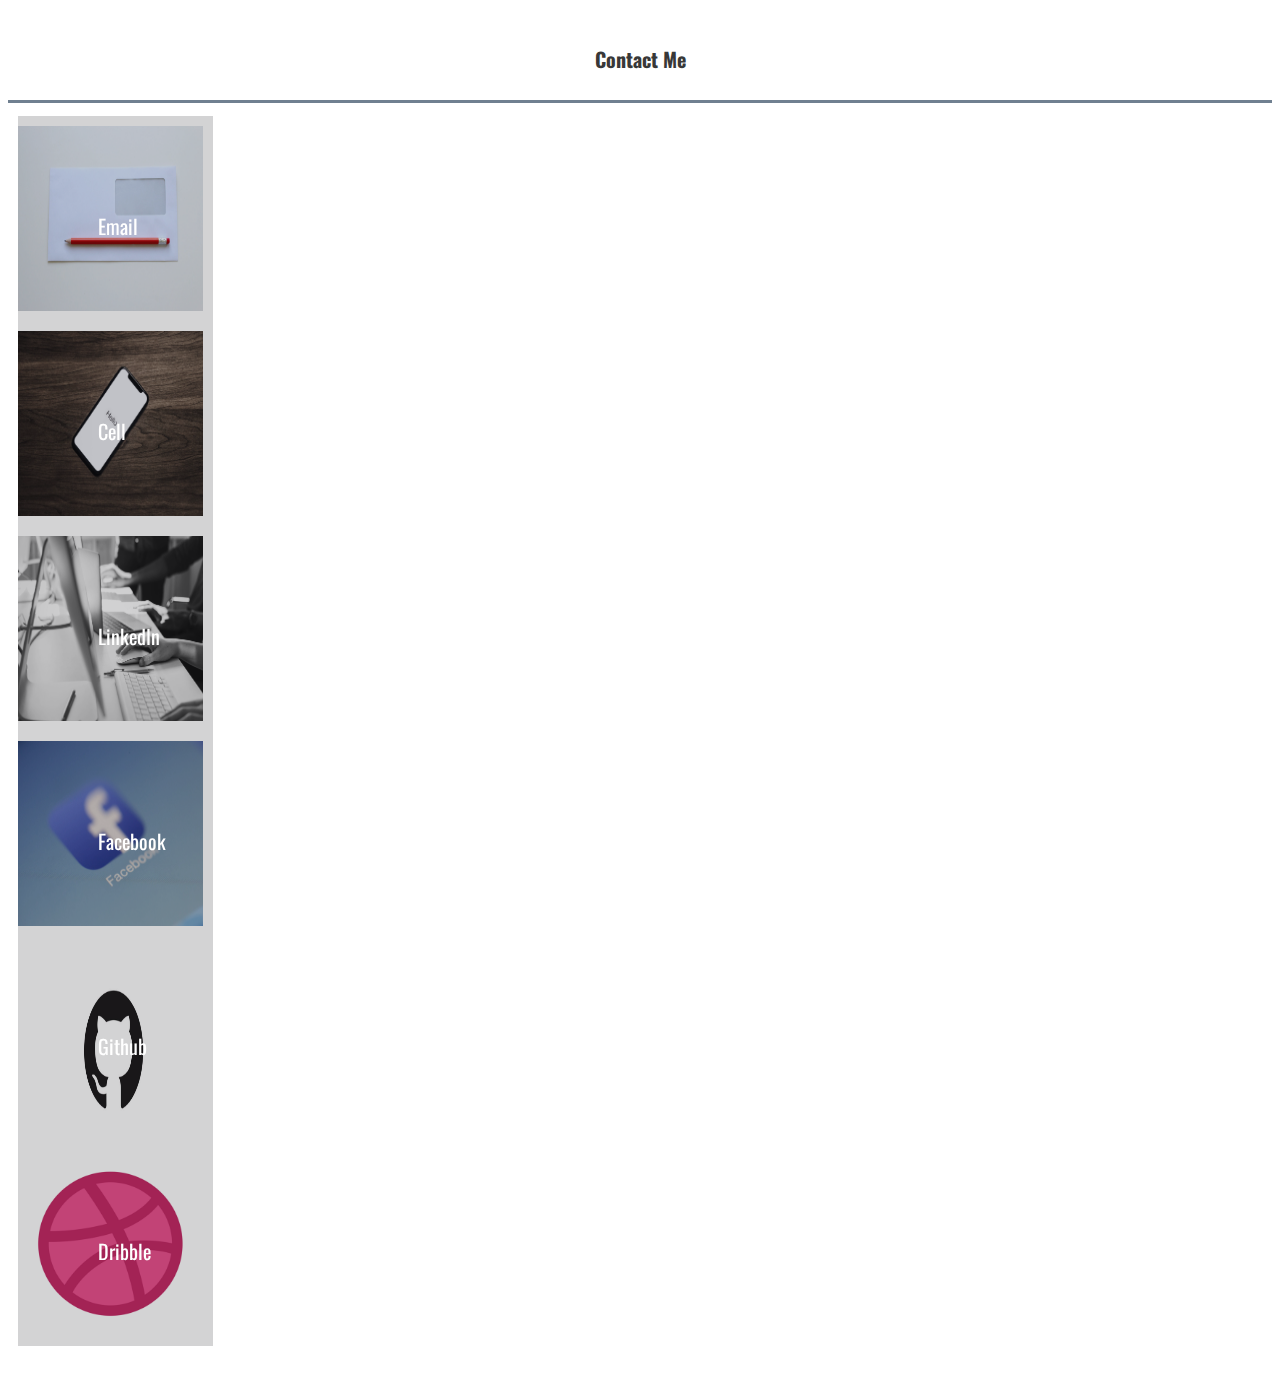
==== commit 6b3bfa60: "really going to bed now" ====
--- a/index.html
+++ b/index.html
@@ -14,7 +14,7 @@
   <!-- for the oswald font -->
    <link href="https://fonts.googleapis.com/css?family=Oswald" rel="stylesheet">
    <link rel="stylesheet" href="https://cdn.rawgit.com/konpa/devicon/df6431e323547add1b4cf45992913f15286456d3/devicon.min.css">
-  <title>Document</title>
+  <title>Kyle Caplis</title>
 </head>
 
 <body>
@@ -53,7 +53,7 @@
                
               <div class="card-body">
                 <h6 class="card-title">
-                  < Coder>/ Designer
+                  < Coder >/ Designer
                 </h6>
                 
                 <!-- info in the info card -->
@@ -144,9 +144,10 @@
   <div class="media" id="media1">
    
       <div class="media-body">
-        <h5 class="mt-0">What I know</h5>
+        <br>
+        <h9 class="mt-0">Knowledge</h9>
         <hr>
-        <br>
+        
         <i class="devicon-jquery-plain-wordmark colored"></i>
         <i class="devicon-nodejs-plain-wordmark colored"></i>
         <i class="devicon-heroku-plain-wordmark colored"></i>
@@ -157,9 +158,12 @@
         <i class="devicon-react-original-wordmark colored"></i>
         <i class="devicon-mongodb-plain-wordmark colored"></i>
         <i class="devicon-mysql-plain-wordmark colored"></i>
-        <br>
+        <i class="devicon-slack-plain-wordmark colored"></i>
+          <i class="devicon-visualstudio-plain-wordmark colored"></i>
+          <i class="devicon-github-plain-wordmark colored"></i>
+        
           <hr>
-          <br>
+          
       </div>
       
     </div>
@@ -170,15 +174,14 @@
     <div class="media" id="media2">
        
         <div class="media-body">
-          <h5 class="mt-0">What I Love</h5>
+          <h8 class="mt-0">Love</h8>
           <hr>
-          <br>
+          
           <i class="devicon-html5-plain-wordmark colored"></i>
           <i class="devicon-css3-plain-wordmark colored"></i>
-          <i class="devicon-github-plain-wordmark colored"></i>
+        
           <i class="devicon-bootstrap-plain-wordmark colored"></i>
-          <i class="devicon-slack-plain-wordmark colored"></i>
-          <i class="devicon-visualstudio-plain-wordmark colored"></i>
+          
           <br>
           <hr>
           <br>
--- a/style.css
+++ b/style.css
@@ -1,3 +1,4 @@
+
 
 #top{
     background: url(Assets/Images/topbackground.jpg) no-repeat center center fixed; 
@@ -41,15 +42,29 @@
 }
 
 
-h6, h5{
-  font-size: 35px;
+h6{
+  font-size: 40px;
   text-align: center;
   font-weight: bolder;
   color: black;
 
 }
+h8{
+  font-size: 20px;
+  text-align: center;
+  font-weight: bolder;
+  color: red;
+  text-decoration: overline;
 
+}
+h9{
+  font-size: 20px;
+  text-align: center;
+  font-weight: bolder;
+  color: darkblue;
+  text-decoration: overline;
 
+}
 p{
   text-align: center;
 }
@@ -67,7 +82,7 @@
 }
 
 i{
-  font-size: 75px;
+  font-size: 50px;
  padding: 10px;
  
 }
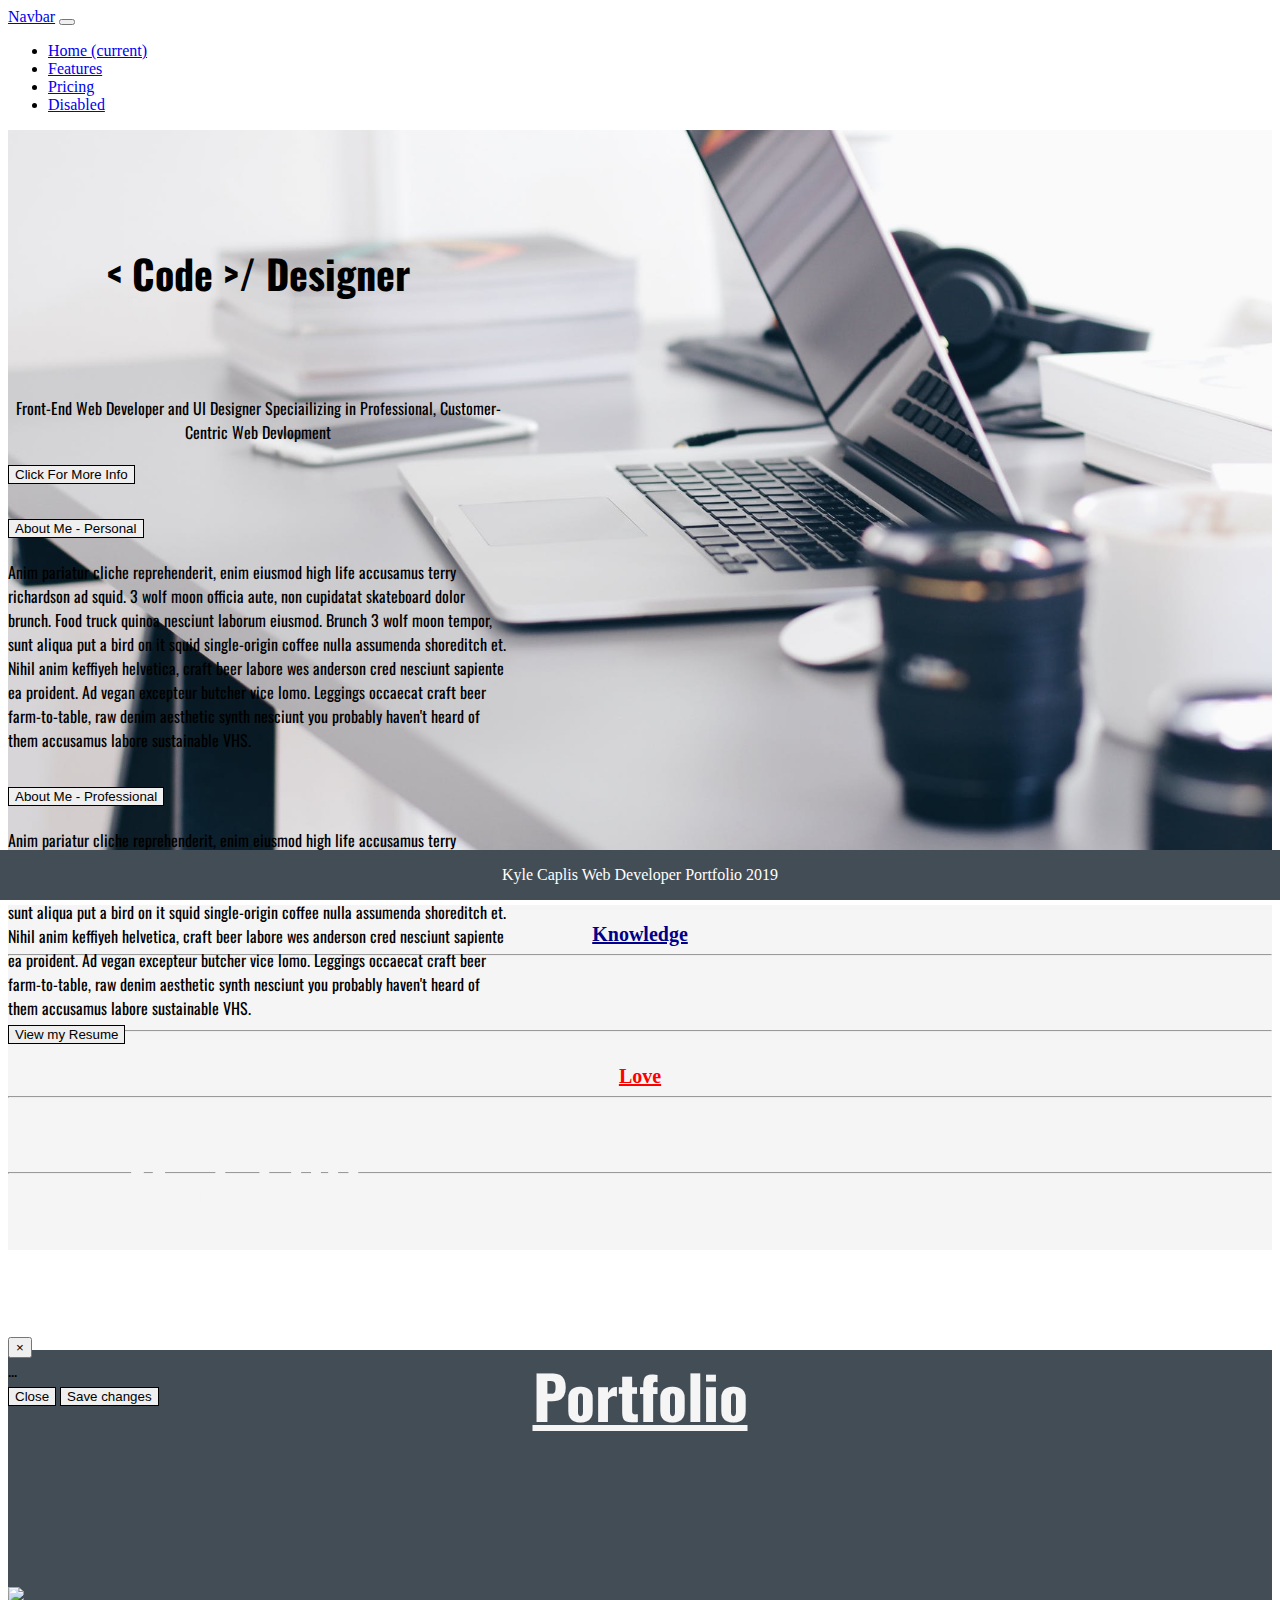
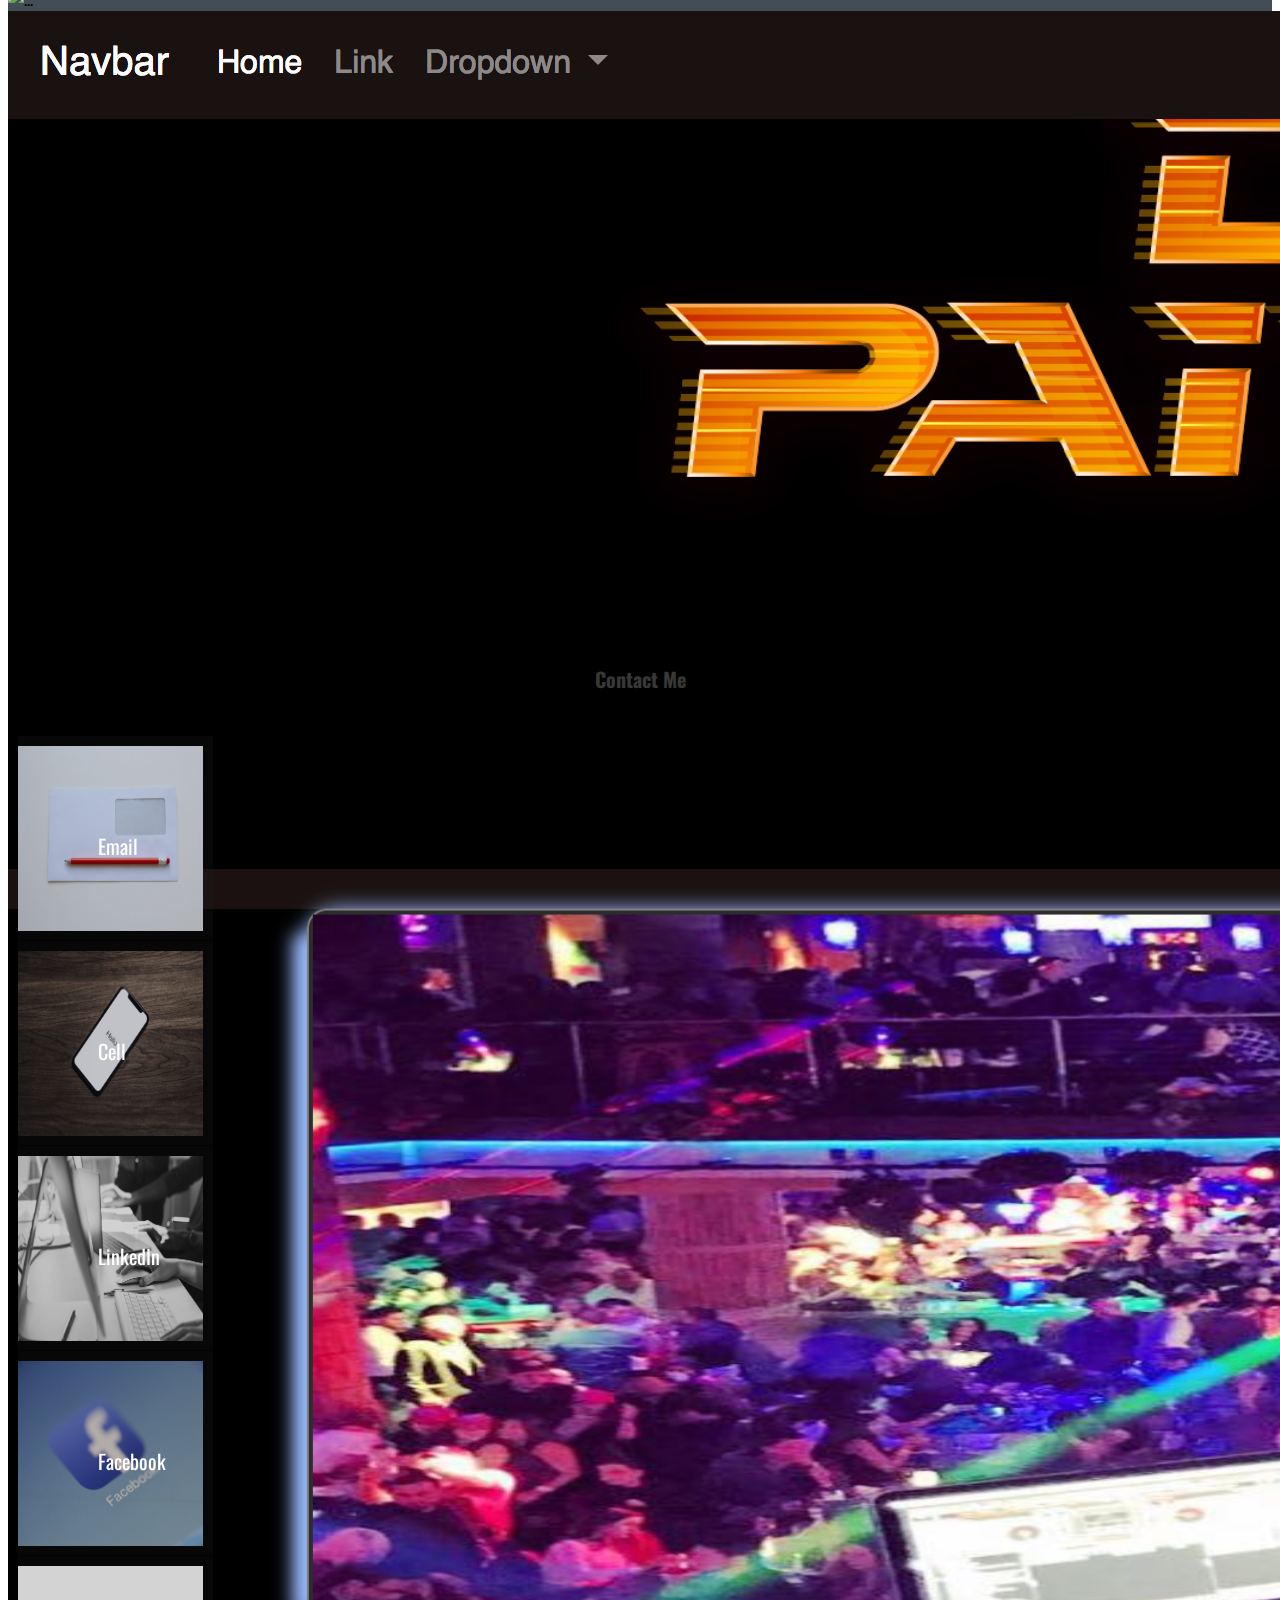
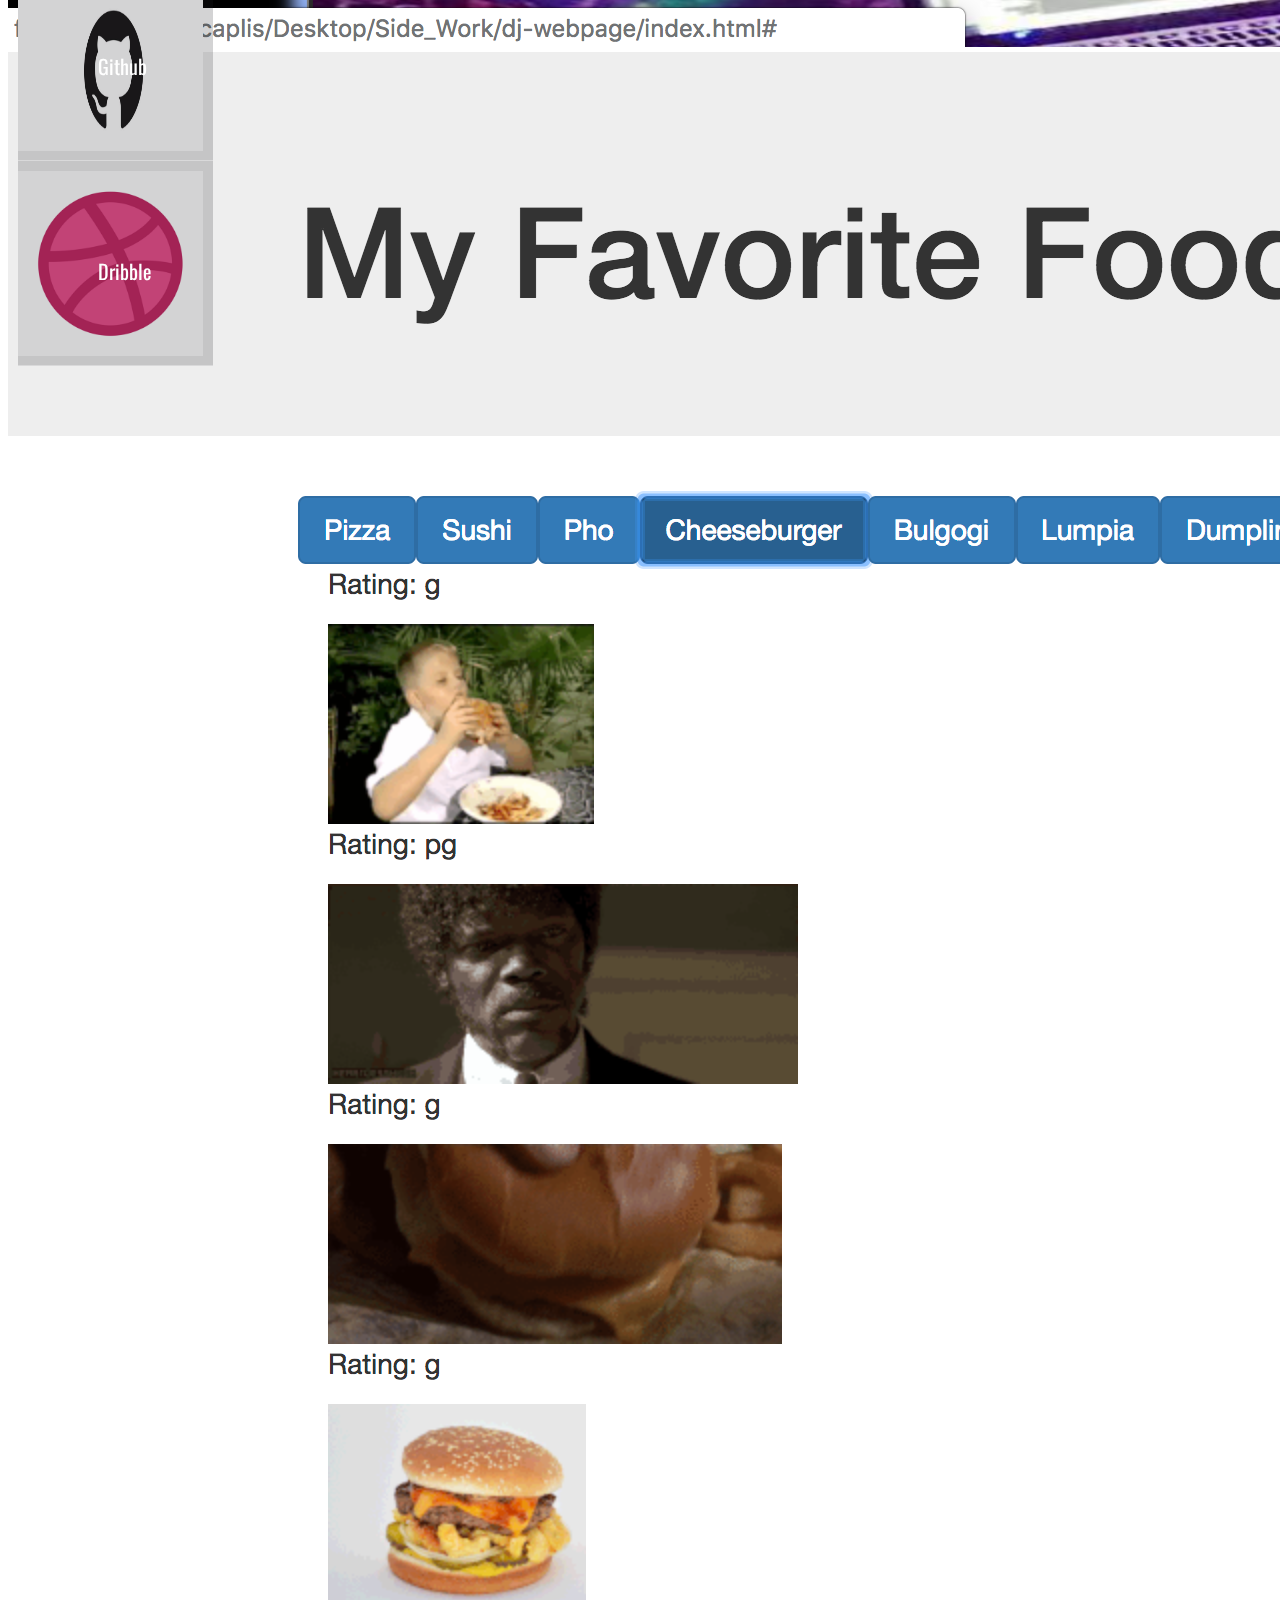
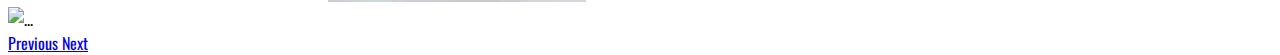
==== commit cf6357c8: "color and spacing changes" ====
--- a/index.html
+++ b/index.html
@@ -8,7 +8,7 @@
   <!-- bootstrap -->
   <link rel="stylesheet" href="https://stackpath.bootstrapcdn.com/bootstrap/4.1.3/css/bootstrap.min.css"
     integrity="sha384-MCw98/SFnGE8fJT3GXwEOngsV7Zt27NXFoaoApmYm81iuXoPkFOJwJ8ERdknLPMO" crossorigin="anonymous">
-   <link rel="stylesheet" href="bootstrap.bundle.min.js / bootstrap.bundle.js">
+ 
   <!-- my css -->
    <link rel="stylesheet" type="text/css" href="style.css">
   <!-- for the oswald font -->
@@ -21,22 +21,27 @@
   
   <!-- Navbar -->
   <nav class="navbar navbar-expand-lg navbar-dark bg-dark">
-      <div class="dropdown">
-          <button class="btn btn-secondary dropdown-toggle" type="button" id="dropdownMenuButton" data-toggle="dropdown" aria-haspopup="true" aria-expanded="false">
-            Kyle Caplis Coding and Design
-          </button>
-       
-          <div class="dropdown-menu" aria-labelledby="dropdownMenuButton">
-            <a class="dropdown-item" href="#">Action</a>
-            <a class="dropdown-item" href="#">Another action</a>
-            <a class="dropdown-item" href="#">Something else here</a>
-          </div>
-        </div>
-       
-  
-  
-    </div>
-  </nav>
+      <a class="navbar-brand" href="#">Navbar</a>
+      <button class="navbar-toggler" type="button" data-toggle="collapse" data-target="#navbarNav" aria-controls="navbarNav" aria-expanded="false" aria-label="Toggle navigation">
+        <span class="navbar-toggler-icon"></span>
+      </button>
+      <div class="collapse navbar-collapse" id="navbarNav">
+        <ul class="navbar-nav">
+          <li class="nav-item active">
+            <a class="nav-link" href="#">Home <span class="sr-only">(current)</span></a>
+          </li>
+          <li class="nav-item">
+            <a class="nav-link" href="#">Features</a>
+          </li>
+          <li class="nav-item">
+            <a class="nav-link" href="#">Pricing</a>
+          </li>
+          <li class="nav-item">
+            <a class="nav-link disabled" href="#" tabindex="-1" aria-disabled="true">Disabled</a>
+          </li>
+        </ul>
+      </div>
+    </nav>
 
 
 
@@ -53,7 +58,7 @@
                
               <div class="card-body">
                 <h6 class="card-title">
-                  < Coder >/ Designer
+                  < Code >/ Designer
                 </h6>
                 
                 <!-- info in the info card -->
@@ -188,11 +193,16 @@
         </div>
         
       </div>
-      ]
+      
+     
       <!-- previous work carousel -->
-
-      <h6>Portfolio</h6>
-  <div class="container">
+      <div id="work">
+      <div class="container">
+    
+      <h5>Portfolio</h5>
+      <br>
+      <br>
+ 
 
     <div id="carouselExampleFade" class="carousel slide carousel-fade" data-ride="carousel">
       <div class="carousel-inner">
@@ -219,10 +229,10 @@
       </a>
     </div>
 
-
+    </div>
+      </div>
     <br>
-    <hr>
-    <hr>
+  
     <br>
 
     <!-- contact me space -->
--- a/style.css
+++ b/style.css
@@ -9,6 +9,7 @@
     font-family: 'Oswald', sans-serif;;
     height:775px;
     width: auto;
+    margin-bottom: 0;
   
 
 }
@@ -31,6 +32,17 @@
   /* background-color: rgb(12, 194, 201); */
 }
 
+#work{
+  background-color: #434D56; 
+  -webkit-background-size: cover;
+  -moz-background-size: cover;
+  -o-background-size: cover;
+  background-size: cover;
+  font-family: 'Oswald', sans-serif;;
+  height:775px;
+  width: auto;
+}
+
 h2{
   font-family: 'Oswald', sans-serif;
   color: black !important;
@@ -49,12 +61,21 @@
   color: black;
 
 }
+h5{
+  font-size: 60px;
+  text-align: center;
+  font-weight: bolder;
+  color: whitesmoke;
+  text-decoration: underline;
+  
+
+}
 h8{
   font-size: 20px;
   text-align: center;
   font-weight: bolder;
   color: red;
-  text-decoration: overline;
+  text-decoration: underline;
 
 }
 h9{
@@ -62,7 +83,7 @@
   text-align: center;
   font-weight: bolder;
   color: darkblue;
-  text-decoration: overline;
+  text-decoration: underline;
 
 }
 p{
@@ -93,17 +114,17 @@
 
 }
 #media1{
-  background-color: whitesmoke;
+  background-color: rgb(245, 245, 245);
   padding-bottom: 25px;
 }
 
 #media2{
-  background-color: whitesmoke;
+  background-color: rgb(245, 245, 245);
   padding-bottom: 50px;
 }
 
 #contact{
-    background-color: whitesmoke;
+    background-color: rgb(245, 245, 245);
     padding: 40px;
 }
 
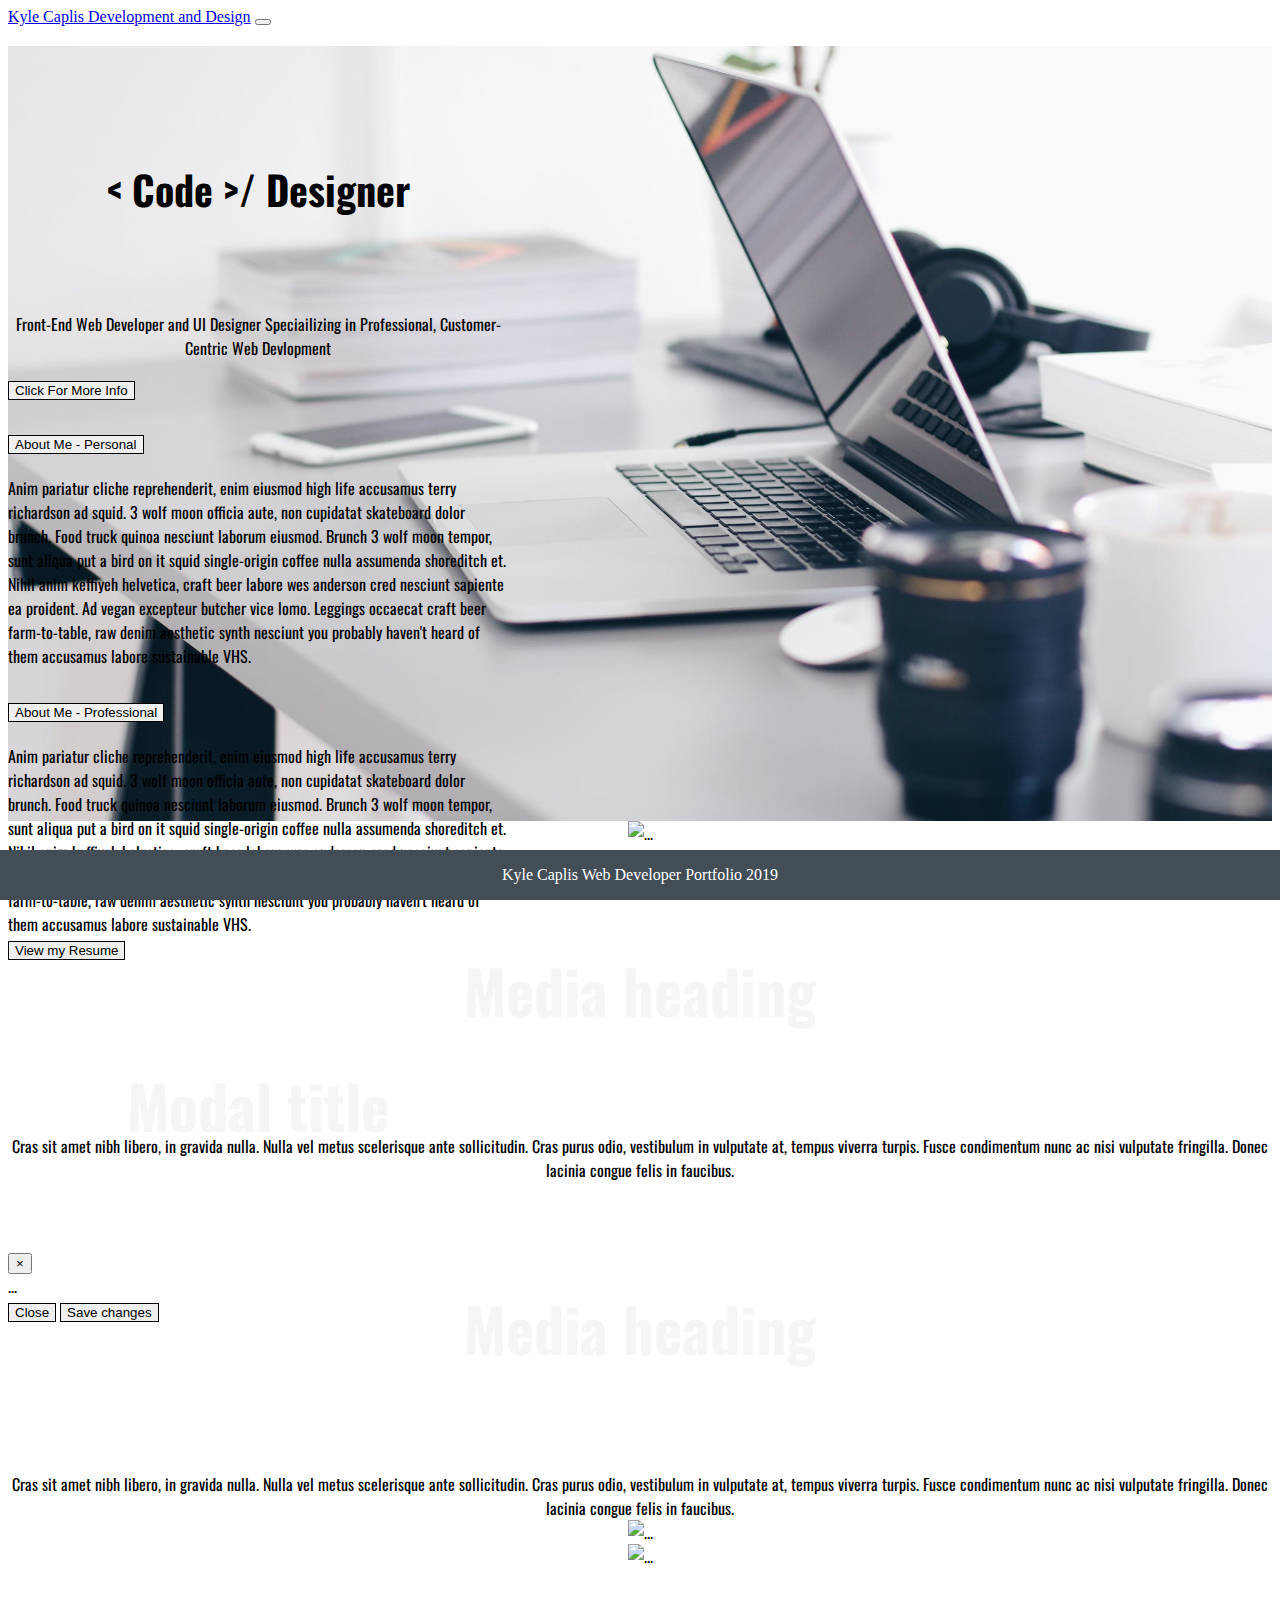
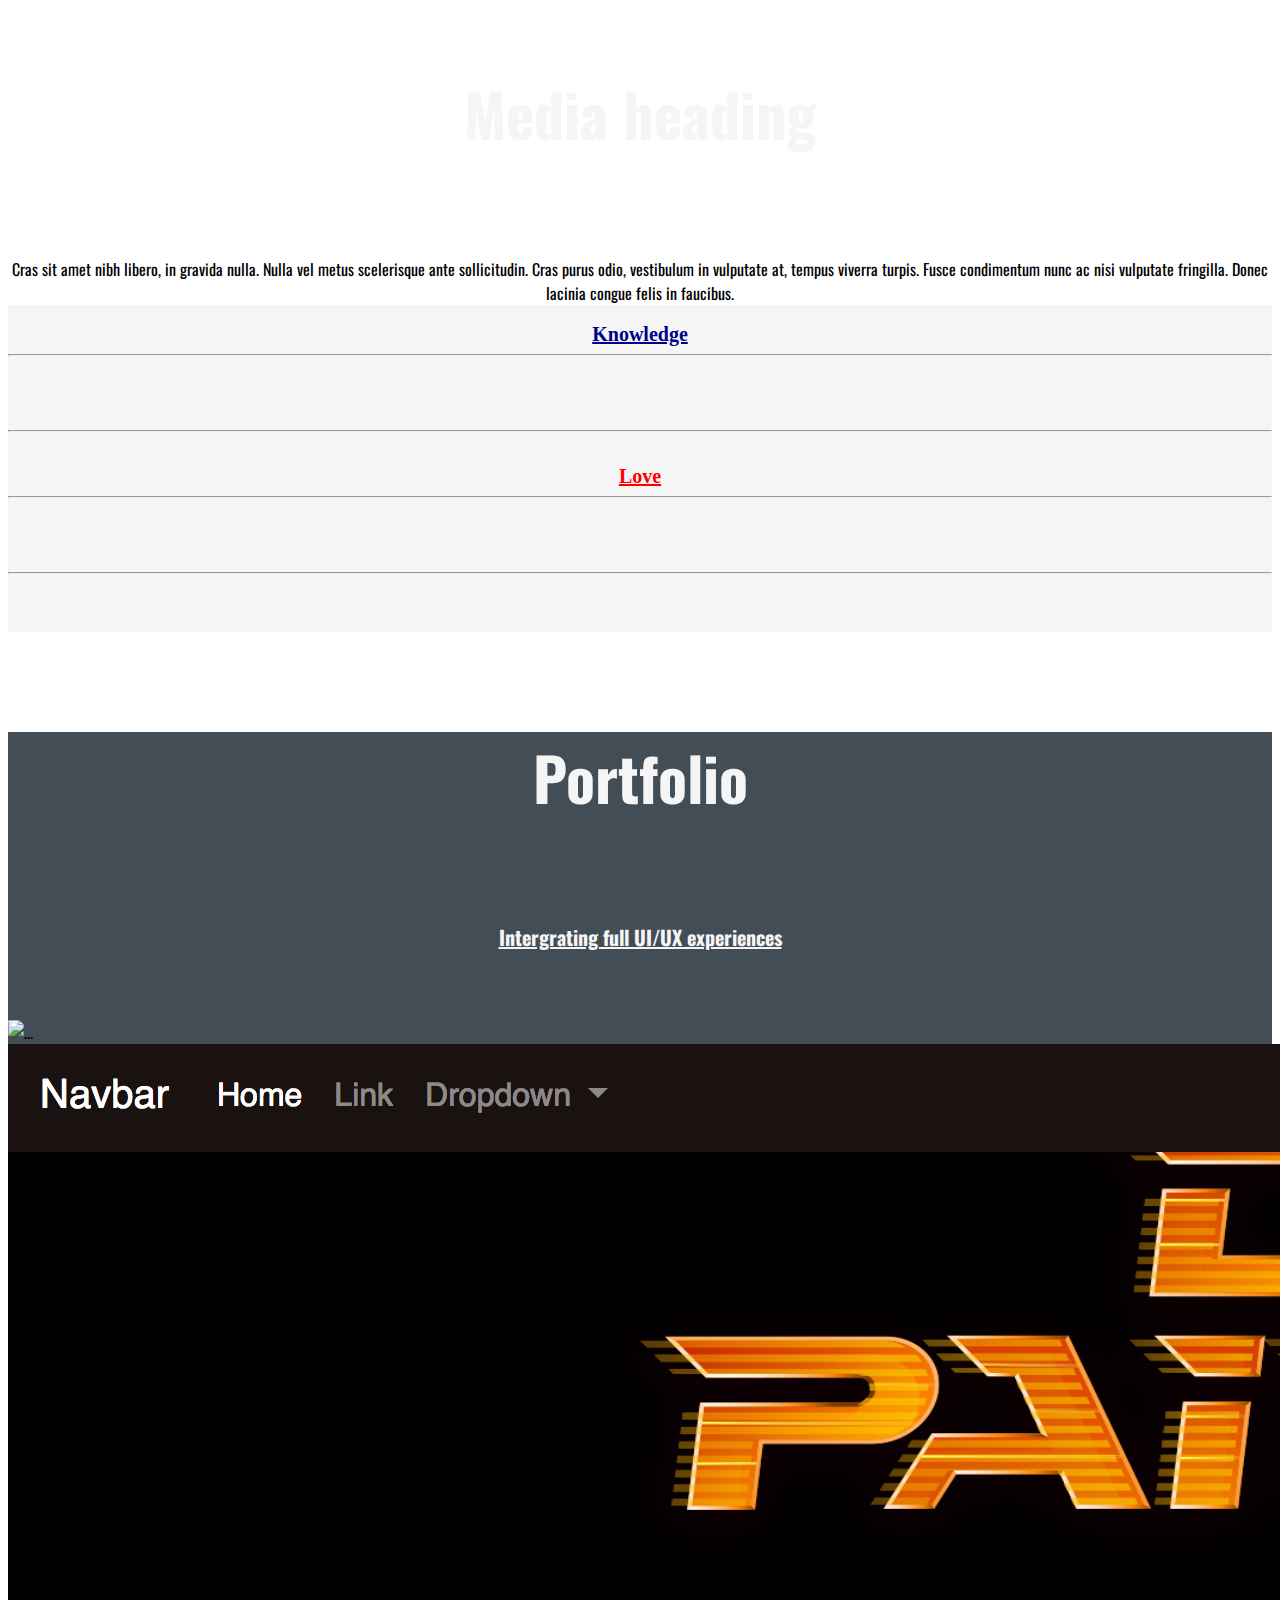
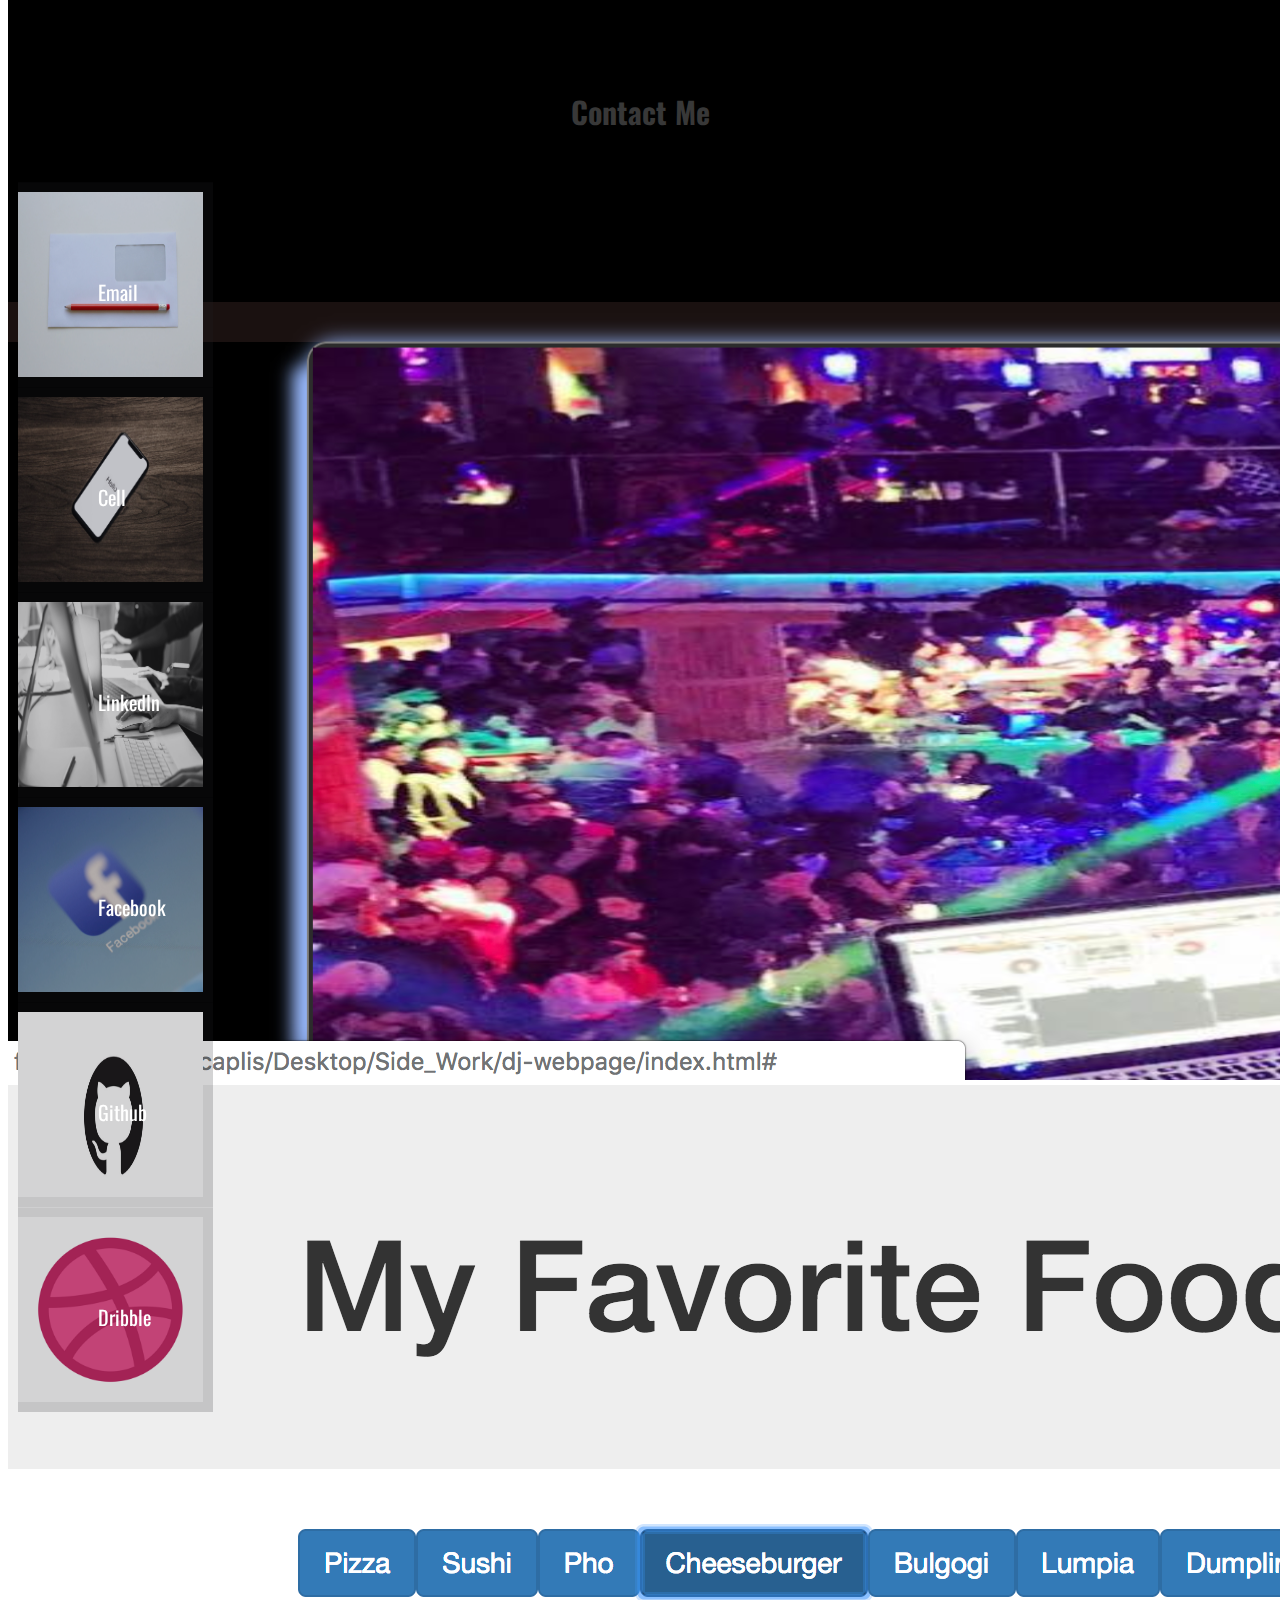
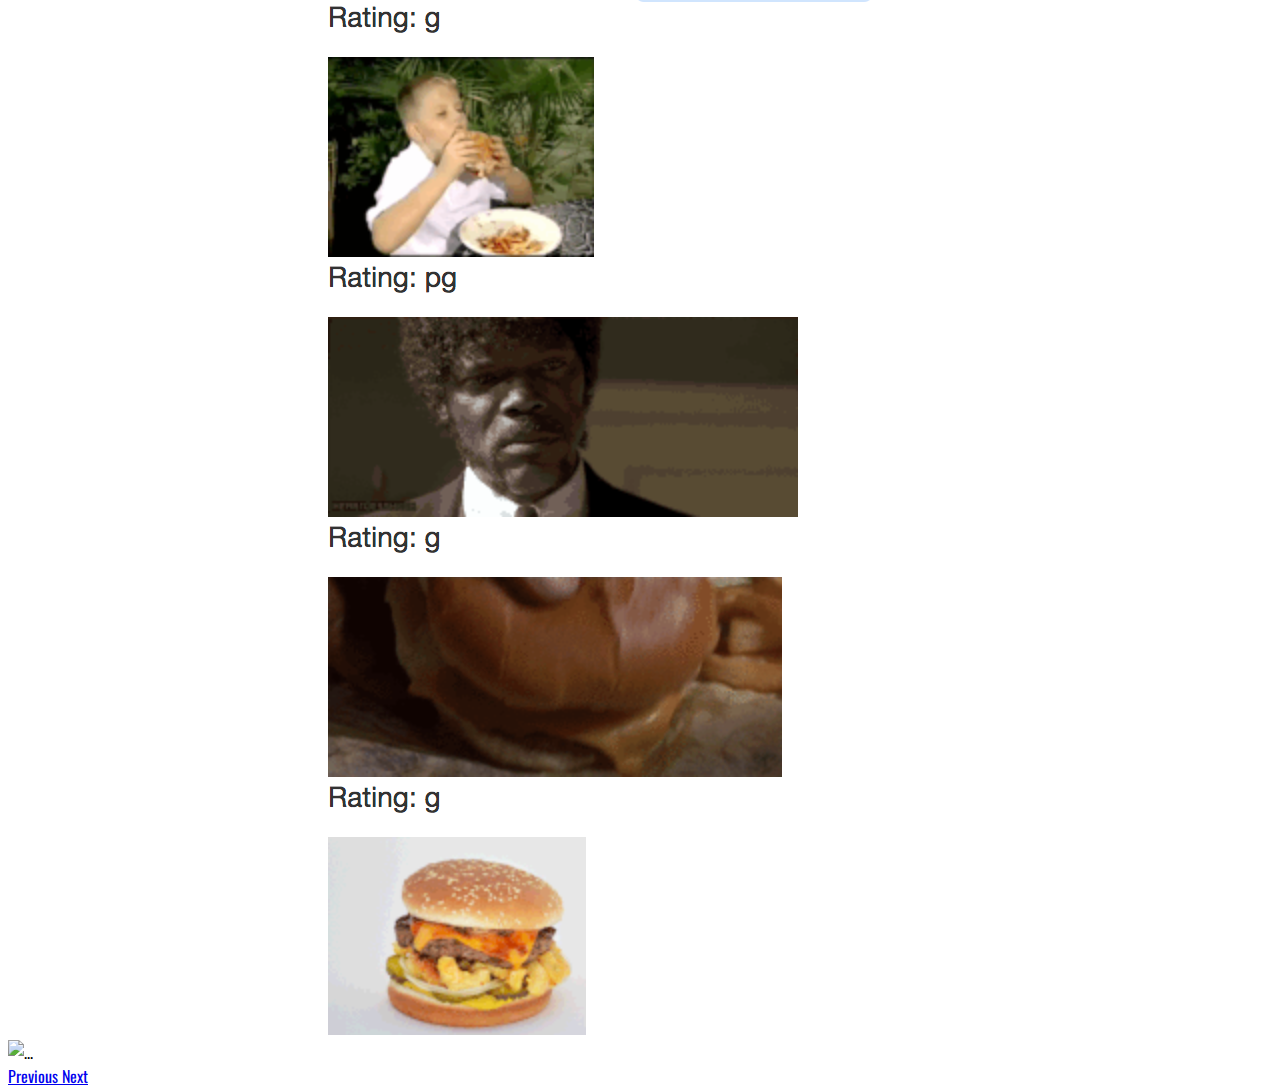
==== commit 877c4008: "new additions" ====
--- a/index.html
+++ b/index.html
@@ -13,6 +13,7 @@
    <link rel="stylesheet" type="text/css" href="style.css">
   <!-- for the oswald font -->
    <link href="https://fonts.googleapis.com/css?family=Oswald" rel="stylesheet">
+   <!-- for the technology logos -->
    <link rel="stylesheet" href="https://cdn.rawgit.com/konpa/devicon/df6431e323547add1b4cf45992913f15286456d3/devicon.min.css">
   <title>Kyle Caplis</title>
 </head>
@@ -21,26 +22,11 @@
   
   <!-- Navbar -->
   <nav class="navbar navbar-expand-lg navbar-dark bg-dark">
-      <a class="navbar-brand" href="#">Navbar</a>
+      <a class="navbar-brand" href="#">Kyle Caplis Development and Design</a>
       <button class="navbar-toggler" type="button" data-toggle="collapse" data-target="#navbarNav" aria-controls="navbarNav" aria-expanded="false" aria-label="Toggle navigation">
         <span class="navbar-toggler-icon"></span>
       </button>
-      <div class="collapse navbar-collapse" id="navbarNav">
-        <ul class="navbar-nav">
-          <li class="nav-item active">
-            <a class="nav-link" href="#">Home <span class="sr-only">(current)</span></a>
-          </li>
-          <li class="nav-item">
-            <a class="nav-link" href="#">Features</a>
-          </li>
-          <li class="nav-item">
-            <a class="nav-link" href="#">Pricing</a>
-          </li>
-          <li class="nav-item">
-            <a class="nav-link disabled" href="#" tabindex="-1" aria-disabled="true">Disabled</a>
-          </li>
-        </ul>
-      </div>
+      
     </nav>
 
 
@@ -144,6 +130,31 @@
       </div>
     </div>
   </div>
+  <div class="container" id="middle">
+  
+      <div class="media">
+          <img src="https://image.flaticon.com/icons/svg/809/809480.svg" class="mr-3" alt="...">
+          <div class="media-body">
+            <h5 class="mt-0">Media heading</h5>
+            Cras sit amet nibh libero, in gravida nulla. Nulla vel metus scelerisque ante sollicitudin. Cras purus odio, vestibulum in vulputate at, tempus viverra turpis. Fusce condimentum nunc ac nisi vulputate fringilla. Donec lacinia congue felis in faucibus.
+          </div>
+        </div>
+        <div class="media">
+            <div class="media-body">
+              <h5 class="mt-0">Media heading</h5>
+              Cras sit amet nibh libero, in gravida nulla. Nulla vel metus scelerisque ante sollicitudin. Cras purus odio, vestibulum in vulputate at, tempus viverra turpis. Fusce condimentum nunc ac nisi vulputate fringilla. Donec lacinia congue felis in faucibus.
+            </div>
+            <img src="https://image.flaticon.com/icons/svg/1077/1077650.svg" class="mr-3" alt="...">
+          </div>
+          <div class="media">
+              <img src="https://image.flaticon.com/icons/svg/718/718686.svgls" class="mr-3" alt="...">
+              <div class="media-body">
+                <h5 class="mt-0">Media heading</h5>
+                Cras sit amet nibh libero, in gravida nulla. Nulla vel metus scelerisque ante sollicitudin. Cras purus odio, vestibulum in vulputate at, tempus viverra turpis. Fusce condimentum nunc ac nisi vulputate fringilla. Donec lacinia congue felis in faucibus.
+              </div>
+            </div>
+          </div>
+  </div>
   
   <!-- technologies 1 -->
   <div class="media" id="media1">
@@ -189,7 +200,7 @@
           
           <br>
           <hr>
-          <br>
+     
         </div>
         
       </div>
@@ -200,6 +211,7 @@
       <div class="container">
     
       <h5>Portfolio</h5>
+      <h3>Intergrating full UI/UX experiences</h3>
       <br>
       <br>
  
@@ -238,10 +250,7 @@
     <!-- contact me space -->
     <section class="content-section" id="portfolio">
       <div class="container">
-        <br>
-        <hr>
-        <hr>
-        <br>
+       
         <div class="content-section-heading text-center">
 
           <h1 id="column">Contact Me</h1>
@@ -338,7 +347,7 @@
 <br>
 
 <!-- the footer -->
-<div class="footer">
+<div class="footer-header">
   <p>Kyle Caplis Web Developer Portfolio 2019</p>
 </div>
 
--- a/style.css
+++ b/style.css
@@ -1,5 +1,7 @@
 
-
+a{
+  text-align-last: center;
+}
 #top{
     background: url(Assets/Images/topbackground.jpg) no-repeat center center fixed; 
     -webkit-background-size: cover;
@@ -13,7 +15,10 @@
   
 
 }
-
+#middle{
+  /* background-color: #434D56; */
+  font-family: 'Oswald', sans-serif;
+}
 .btn {
   border: 1px solid black;
 }
@@ -22,7 +27,7 @@
     text-align: center;
     color: #383838;
     padding: 2%;
-    font-size: 20px;
+    font-size: 30px;
     font-family: 'Oswald', sans-serif;
 }
 #bio{
@@ -39,7 +44,7 @@
   -o-background-size: cover;
   background-size: cover;
   font-family: 'Oswald', sans-serif;;
-  height:775px;
+  height: 875px;
   width: auto;
 }
 
@@ -51,6 +56,13 @@
 h7{
   font-family: 'Oswald', sans-serif;
   font-size: 20px;
+}
+h3{
+  font-family: 'Oswald', sans-serif;
+  font-size: 20px;
+  color: whitesmoke;
+  text-align: center;
+  text-decoration: underline;
 }
 
 
@@ -66,7 +78,7 @@
   text-align: center;
   font-weight: bolder;
   color: whitesmoke;
-  text-decoration: underline;
+
   
 
 }
@@ -133,14 +145,14 @@
   width: 185px;
 }
 
-.footer {
+.footer-header {
     position: fixed;
     left: 0;
     bottom: 0;
     width: 100%;
     background-color: #434d56;
     color: white;
-    text-align: left;
+    text-align: center !important;
 
   }
   .portfolio-item {
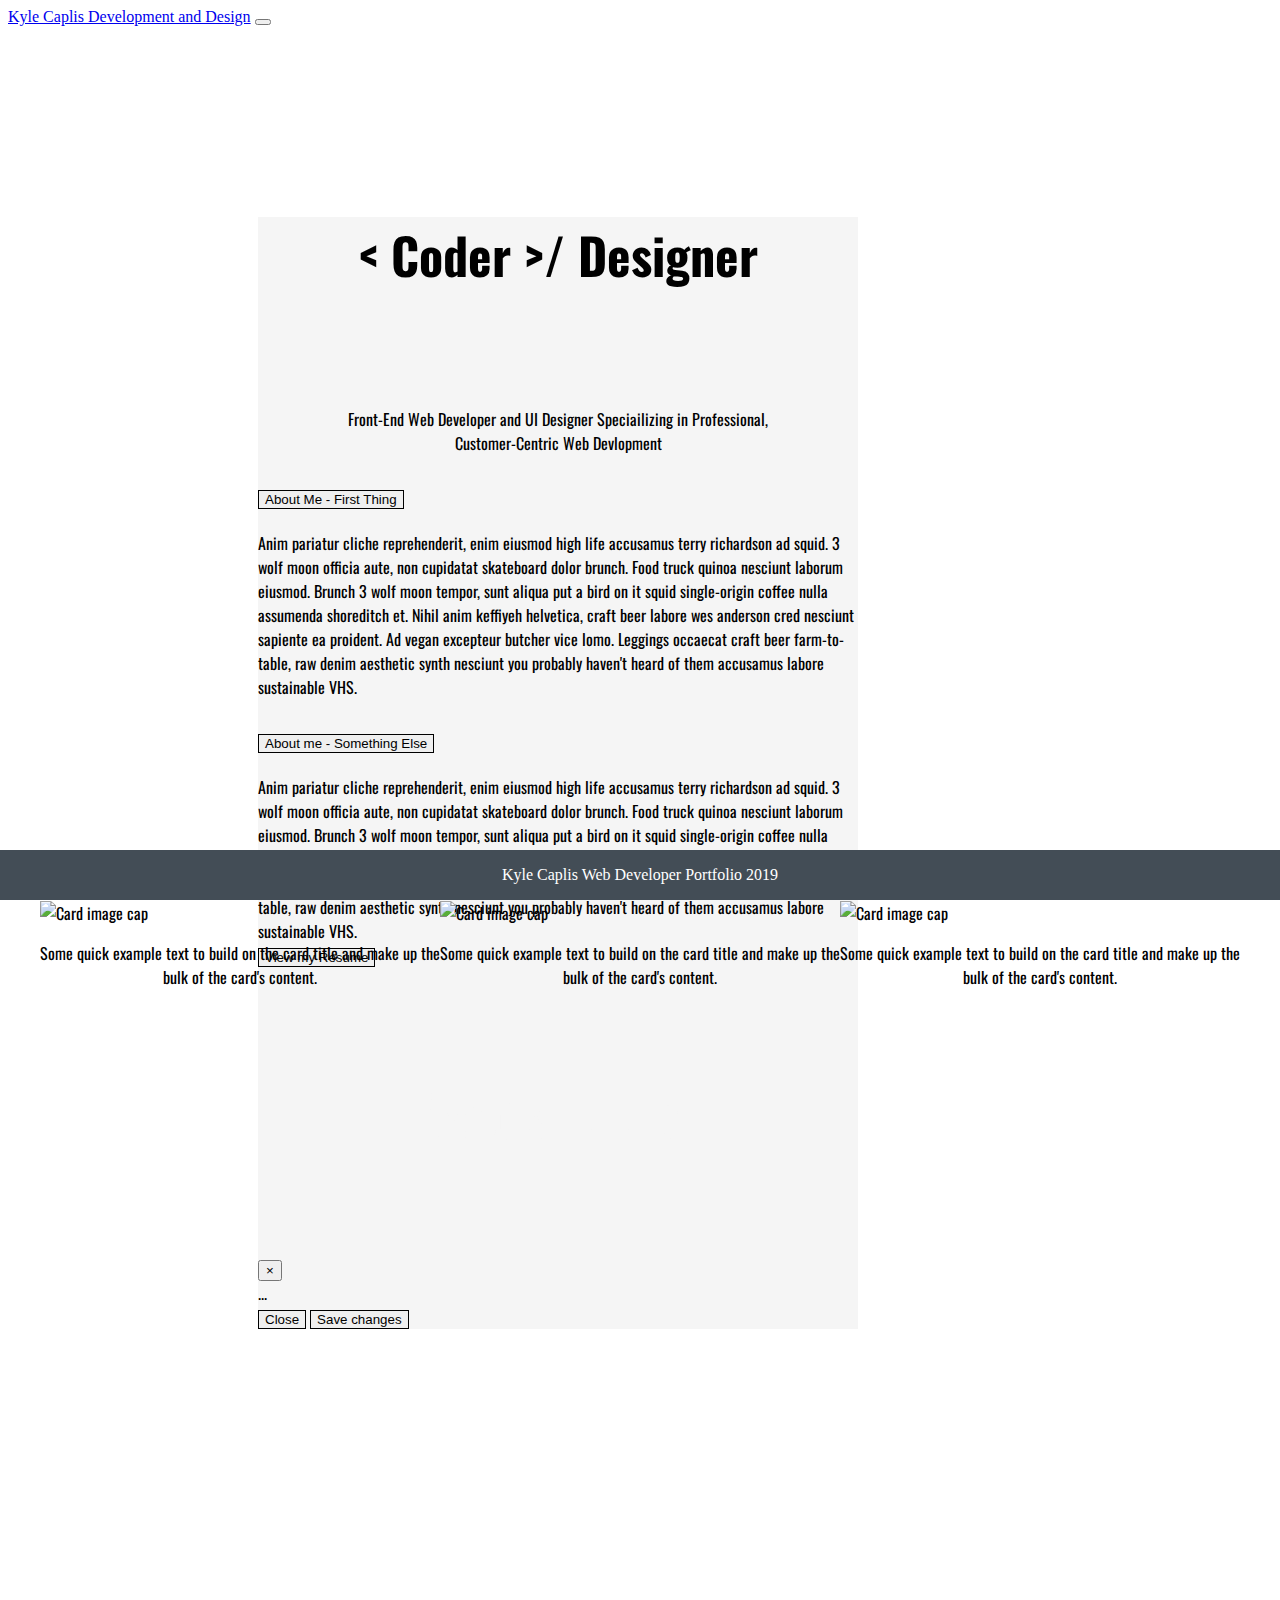
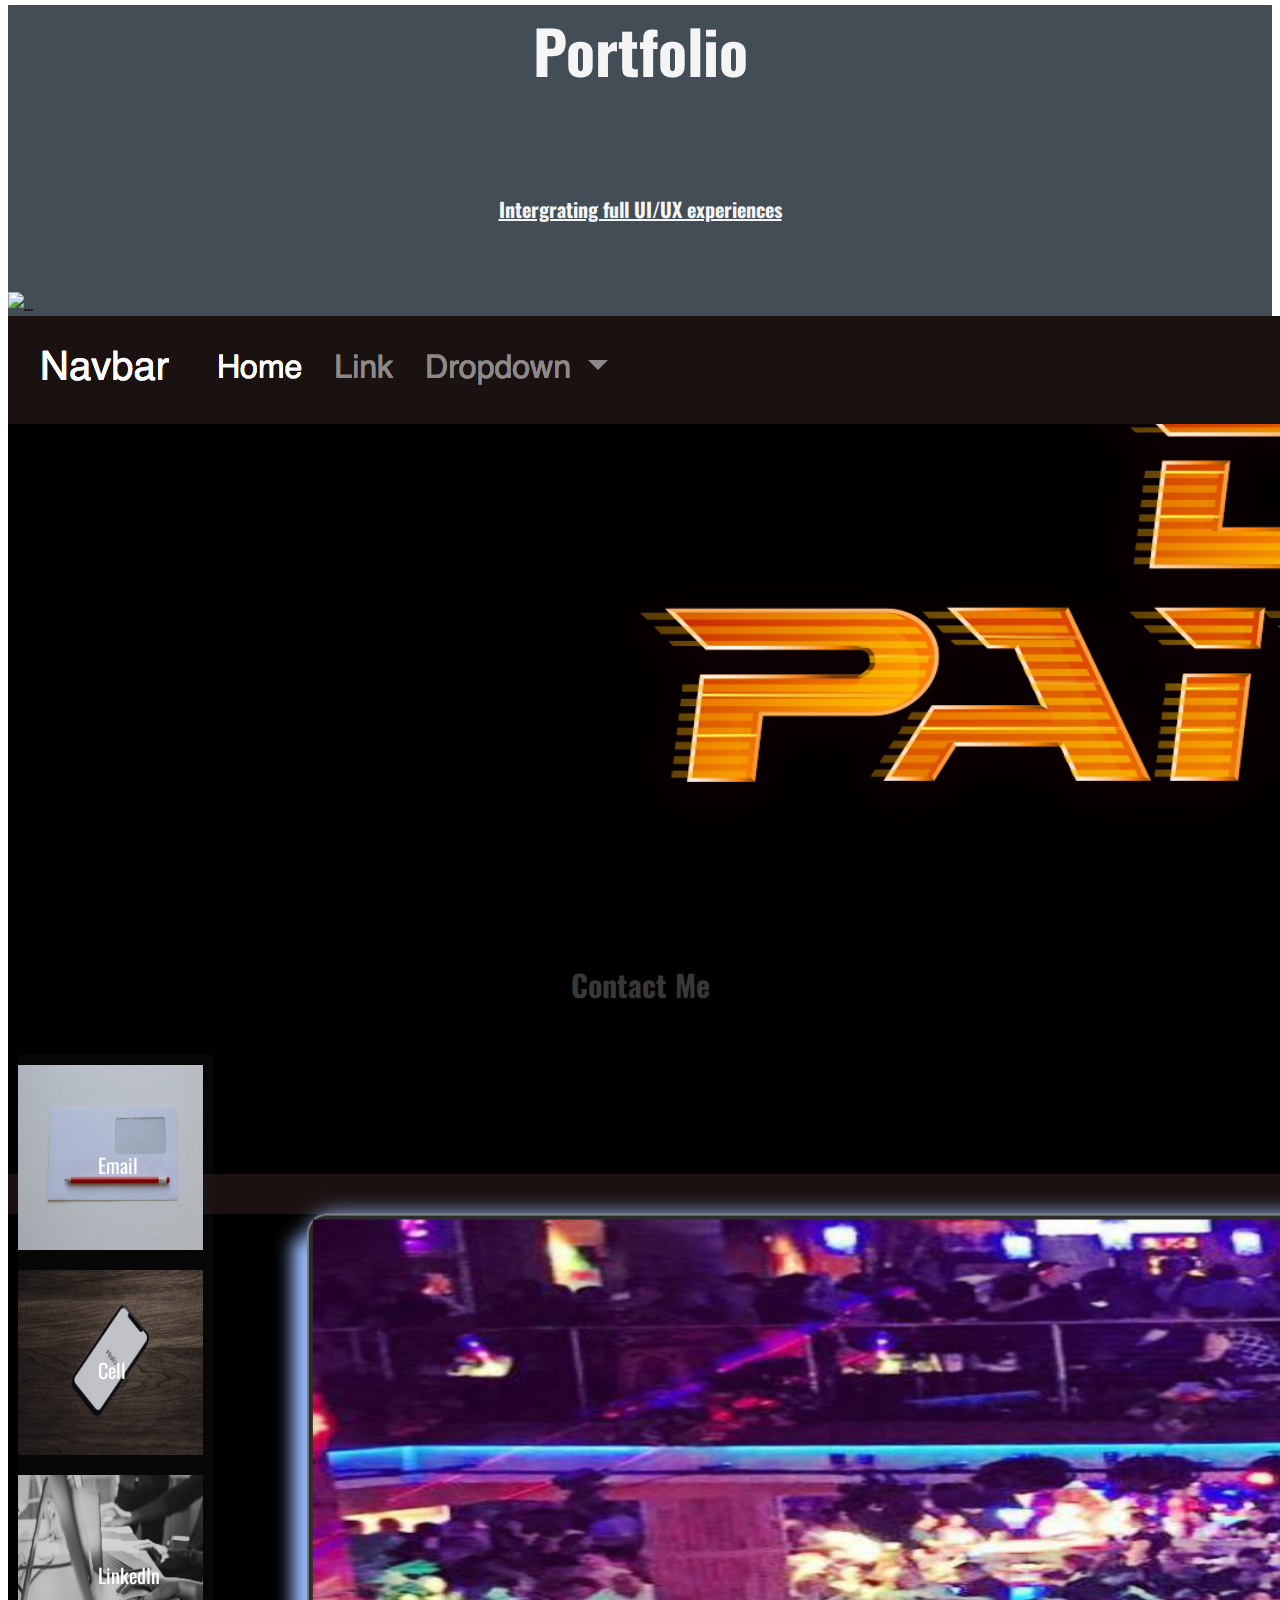
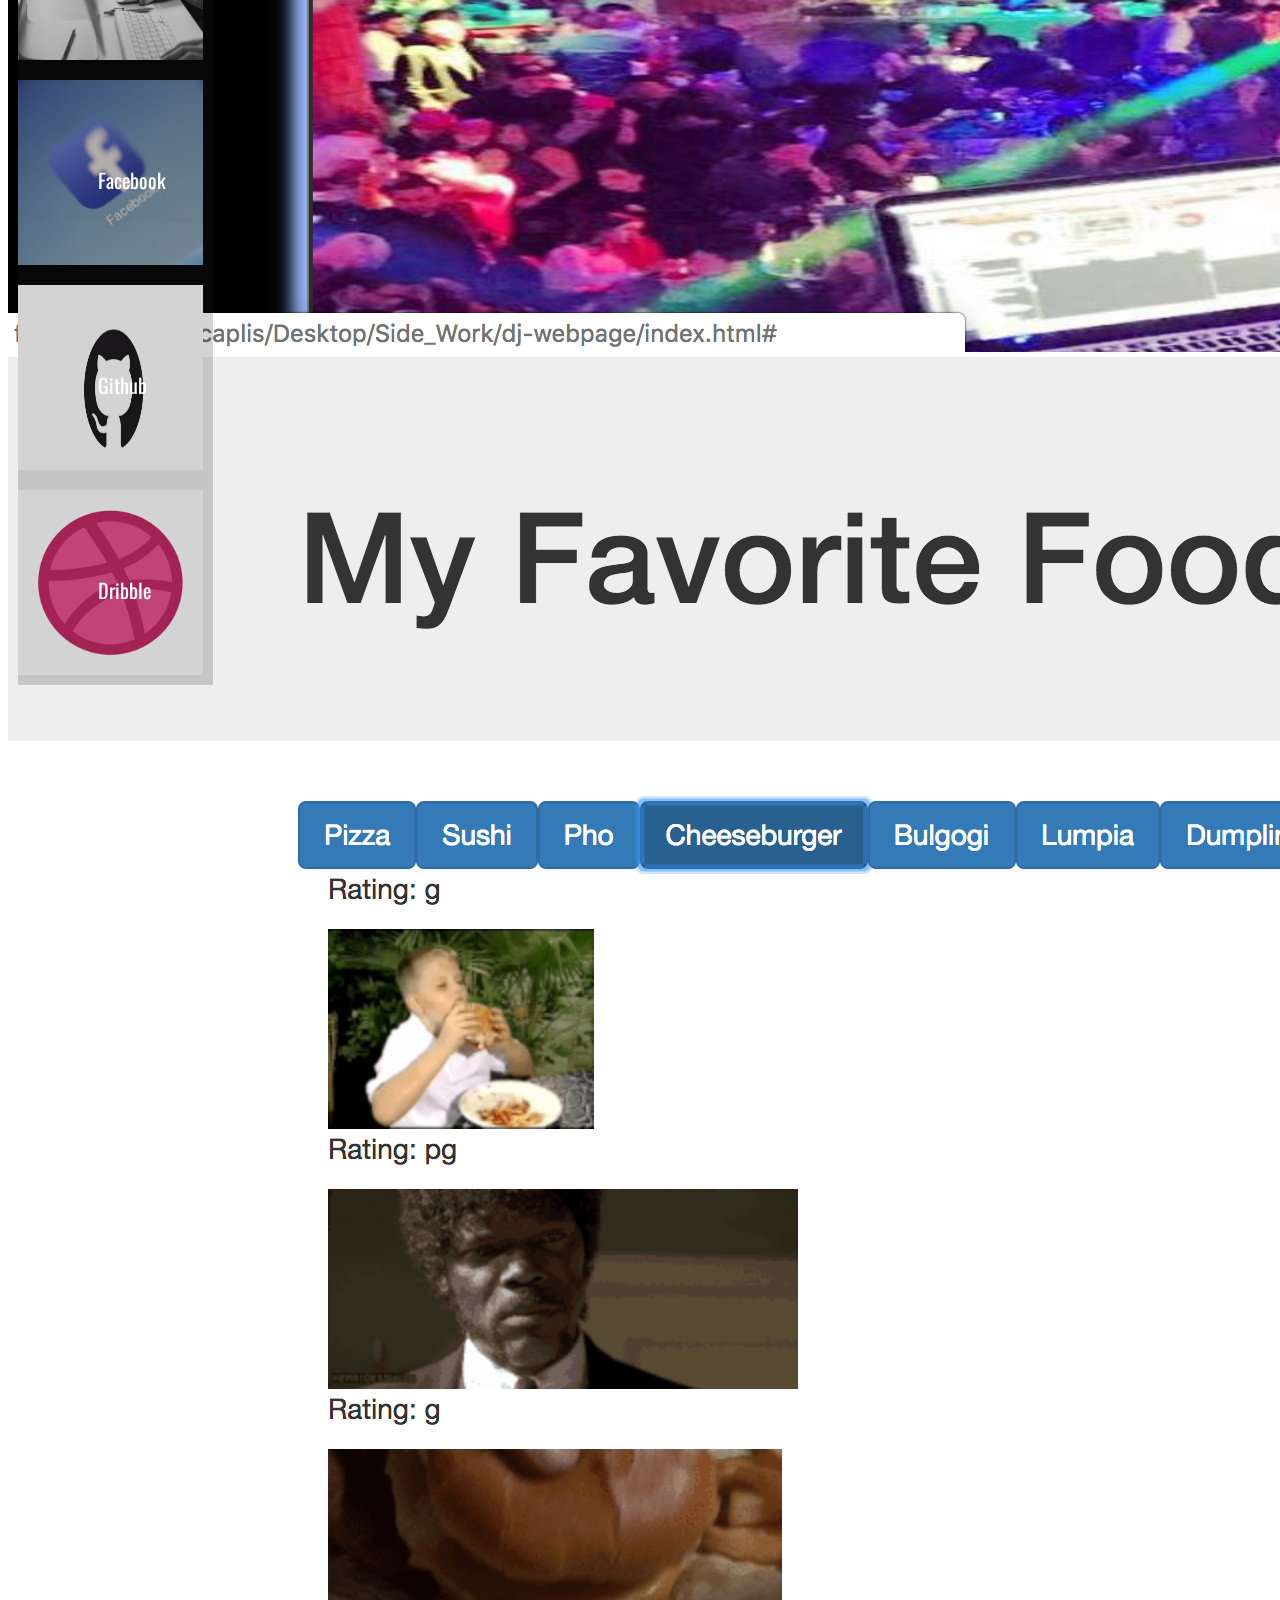
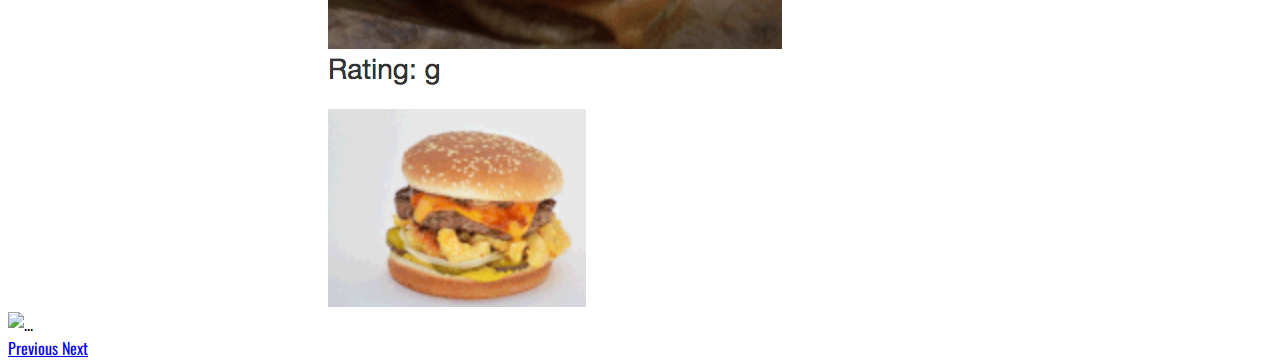
==== commit d960237a: "styling changes and pie chart" ====
--- a/index.html
+++ b/index.html
@@ -16,6 +16,33 @@
    <!-- for the technology logos -->
    <link rel="stylesheet" href="https://cdn.rawgit.com/konpa/devicon/df6431e323547add1b4cf45992913f15286456d3/devicon.min.css">
   <title>Kyle Caplis</title>
+
+  <!-- inline javascript for technologies chart -->
+  <script type="text/javascript" src="https://www.gstatic.com/charts/loader.js"></script>
+  <script type="text/javascript">
+    google.charts.load('current', {'packages':['corechart']});
+    google.charts.setOnLoadCallback(drawChart);
+
+    function drawChart() {
+
+      var data = google.visualization.arrayToDataTable([
+        ['Language', 'Percentage I use'],
+        ['HTML',     11],
+        ['CSS',      2],
+        ['Javascript',  2],
+        ['Watch TV', 2],
+        ['Sleep',    7]
+      ]);
+
+      var options = {
+        title: 'The Technologies I know'
+      };
+
+      var chart = new google.visualization.PieChart(document.getElementById('piechart'));
+
+      chart.draw(data, options);
+    }
+  </script>
 </head>
 
 <body>
@@ -39,22 +66,17 @@
       <div id="bio">
         <h1 class="display-4"></h1>
         <p class="lead">
-          <div class="card mb-3">
+          <div class="card mb-3" id="landing">
             <div class="row no-gutters">
                
               <div class="card-body">
                 <h6 class="card-title">
-                  < Code >/ Designer
+                  < Coder >/ Designer
                 </h6>
                 
                 <!-- info in the info card -->
-                <p class="card-text">Front-End Web Developer and UI Designer Speciailizing in Professional,
+                <p class="card-text">Front-End Web Developer and UI Designer Speciailizing in Professional,<br>
                   Customer-Centric Web Devlopment</p>
-                 
-                 
-                  <!-- button for something popover to the right -->
-                  <button type="button" class="btn btn-block" data-toggle="popover" title="Resume and Education"  data-content="">Click For More Info</button>
-                  
                   
                   <!-- start of accordian info in the info card -->
                   <div class="accordion" id="accordionExample">
@@ -66,7 +88,7 @@
                           <h2 class="mb-0">
                            
                             <button class="btn btn-block collapsed" type="button" data-toggle="collapse" data-target="#collapseOne" aria-expanded="false" aria-controls="collapseOne">
-                            About Me - Personal
+                            About Me - First Thing
                             </button>
                           </h2>
                         </div>
@@ -83,7 +105,7 @@
                         <div class="card-header" id="headingTwo">
                           <h2 class="mb-0">
                             <button class="btn btn-block collapsed" type="button" data-toggle="collapse" data-target="#collapseTwo" aria-expanded="false" aria-controls="collapseTwo">
-                            About Me - Professional
+                            About me - Something Else
                             </button>
                           </h2>
                         </div>
@@ -130,81 +152,32 @@
       </div>
     </div>
   </div>
-  <div class="container" id="middle">
-  
-      <div class="media">
-          <img src="https://image.flaticon.com/icons/svg/809/809480.svg" class="mr-3" alt="...">
-          <div class="media-body">
-            <h5 class="mt-0">Media heading</h5>
-            Cras sit amet nibh libero, in gravida nulla. Nulla vel metus scelerisque ante sollicitudin. Cras purus odio, vestibulum in vulputate at, tempus viverra turpis. Fusce condimentum nunc ac nisi vulputate fringilla. Donec lacinia congue felis in faucibus.
-          </div>
-        </div>
-        <div class="media">
-            <div class="media-body">
-              <h5 class="mt-0">Media heading</h5>
-              Cras sit amet nibh libero, in gravida nulla. Nulla vel metus scelerisque ante sollicitudin. Cras purus odio, vestibulum in vulputate at, tempus viverra turpis. Fusce condimentum nunc ac nisi vulputate fringilla. Donec lacinia congue felis in faucibus.
+  <div class="flex-container" id="middle">
+     
+      <div class="card" style="width: 25rem;" id="card1">
+          <img class="card-img-top" src="https://image.flaticon.com/icons/svg/809/809480.svg" alt="Card image cap" style="width: 5rem;"> 
+          <div class="card-body">
+            <p class="card-text">Some quick example text to build on the card title and make up the bulk of the card's content.</p>
+          </div>
+        </div>
+        <div class="card" style="width: 25rem;" id="card1">
+            <img class="card-img-top" src="https://image.flaticon.com/icons/svg/809/809480.svg" alt="Card image cap" style="width: 5rem;">
+            <div class="card-body">
+              <p class="card-text">Some quick example text to build on the card title and make up the bulk of the card's content.</p>
             </div>
-            <img src="https://image.flaticon.com/icons/svg/1077/1077650.svg" class="mr-3" alt="...">
-          </div>
-          <div class="media">
-              <img src="https://image.flaticon.com/icons/svg/718/718686.svgls" class="mr-3" alt="...">
-              <div class="media-body">
-                <h5 class="mt-0">Media heading</h5>
-                Cras sit amet nibh libero, in gravida nulla. Nulla vel metus scelerisque ante sollicitudin. Cras purus odio, vestibulum in vulputate at, tempus viverra turpis. Fusce condimentum nunc ac nisi vulputate fringilla. Donec lacinia congue felis in faucibus.
+          </div>
+          <div class="card" style="width: 25rem;" id="card1">
+              <img class="card-img-top" src="https://image.flaticon.com/icons/svg/809/809480.svg" alt="Card image cap" style="width: 5rem;">
+              <div class="card-body">
+                <p class="card-text">Some quick example text to build on the card title and make up the bulk of the card's content.</p>
               </div>
             </div>
+          
           </div>
   </div>
   
-  <!-- technologies 1 -->
-  <div class="media" id="media1">
-   
-      <div class="media-body">
-        <br>
-        <h9 class="mt-0">Knowledge</h9>
-        <hr>
-        
-        <i class="devicon-jquery-plain-wordmark colored"></i>
-        <i class="devicon-nodejs-plain-wordmark colored"></i>
-        <i class="devicon-heroku-plain-wordmark colored"></i>
-        <i class="devicon-git-plain-wordmark colored"></i>
-        <i class="devicon-express-original-wordmark "></i>
-        <i class="devicon-php-plain-wordmark colored"></i>
-        <i class="devicon-laravel-plain-wordmark colored"></i>
-        <i class="devicon-react-original-wordmark colored"></i>
-        <i class="devicon-mongodb-plain-wordmark colored"></i>
-        <i class="devicon-mysql-plain-wordmark colored"></i>
-        <i class="devicon-slack-plain-wordmark colored"></i>
-          <i class="devicon-visualstudio-plain-wordmark colored"></i>
-          <i class="devicon-github-plain-wordmark colored"></i>
-        
-          <hr>
-          
-      </div>
-      
-    </div>
  
-
-  
-    <!-- technologies 2 -->
-    <div class="media" id="media2">
-       
-        <div class="media-body">
-          <h8 class="mt-0">Love</h8>
-          <hr>
-          
-          <i class="devicon-html5-plain-wordmark colored"></i>
-          <i class="devicon-css3-plain-wordmark colored"></i>
-        
-          <i class="devicon-bootstrap-plain-wordmark colored"></i>
-          
-          <br>
-          <hr>
-     
-        </div>
-        
-      </div>
-      
+      <div id="piechart" style="width: 900px; height: 500px;"></div>
      
       <!-- previous work carousel -->
       <div id="work">
@@ -336,12 +309,6 @@
 <script src="https://cdnjs.cloudflare.com/ajax/libs/popper.js/1.14.7/umd/popper.min.js" integrity="sha384-UO2eT0CpHqdSJQ6hJty5KVphtPhzWj9WO1clHTMGa3JDZwrnQq4sF86dIHNDz0W1" crossorigin="anonymous"></script>
 <script src="https://stackpath.bootstrapcdn.com/bootstrap/4.3.1/js/bootstrap.min.js" integrity="sha384-JjSmVgyd0p3pXB1rRibZUAYoIIy6OrQ6VrjIEaFf/nJGzIxFDsf4x0xIM+B07jRM" crossorigin="anonymous"></script>
 
-<!-- code for the popover -->
-<script>
-$(function () {
-    $('[data-toggle="popover"]').popover()
-  })
-</script>
 </body>
 
 <br>
--- a/style.css
+++ b/style.css
@@ -1,9 +1,11 @@
-
+#piechart{
+  text-align: center;
+}
 a{
   text-align-last: center;
 }
 #top{
-    background: url(Assets/Images/topbackground.jpg) no-repeat center center fixed; 
+    background: url(https://images.pexels.com/photos/583842/pexels-photo-583842.jpeg?auto=compress&cs=tinysrgb&dpr=2&h=750&w=1260) no-repeat center center fixed; 
     -webkit-background-size: cover;
     -moz-background-size: cover;
     -o-background-size: cover;
@@ -12,12 +14,20 @@
     height:775px;
     width: auto;
     margin-bottom: 0;
-  
-
+}
+
+#card1{
+  margin-top: 50px;
+  align-items: center;
+}
+
+#landing{
+  background-color: whitesmoke;
 }
 #middle{
   /* background-color: #434D56; */
   font-family: 'Oswald', sans-serif;
+  
 }
 .btn {
   border: 1px solid black;
@@ -33,7 +43,9 @@
 #bio{
 
 
-  width: 500px !important;
+  width: 600px !important;
+  margin-left: 250px;
+  margin-top: 50px;
   /* background-color: rgb(12, 194, 201); */
 }
 
@@ -65,9 +77,12 @@
   text-decoration: underline;
 }
 
-
+.flex-container {
+  display: flex;
+  justify-content: center;
+}
 h6{
-  font-size: 40px;
+  font-size: 50px;
   text-align: center;
   font-weight: bolder;
   color: black;
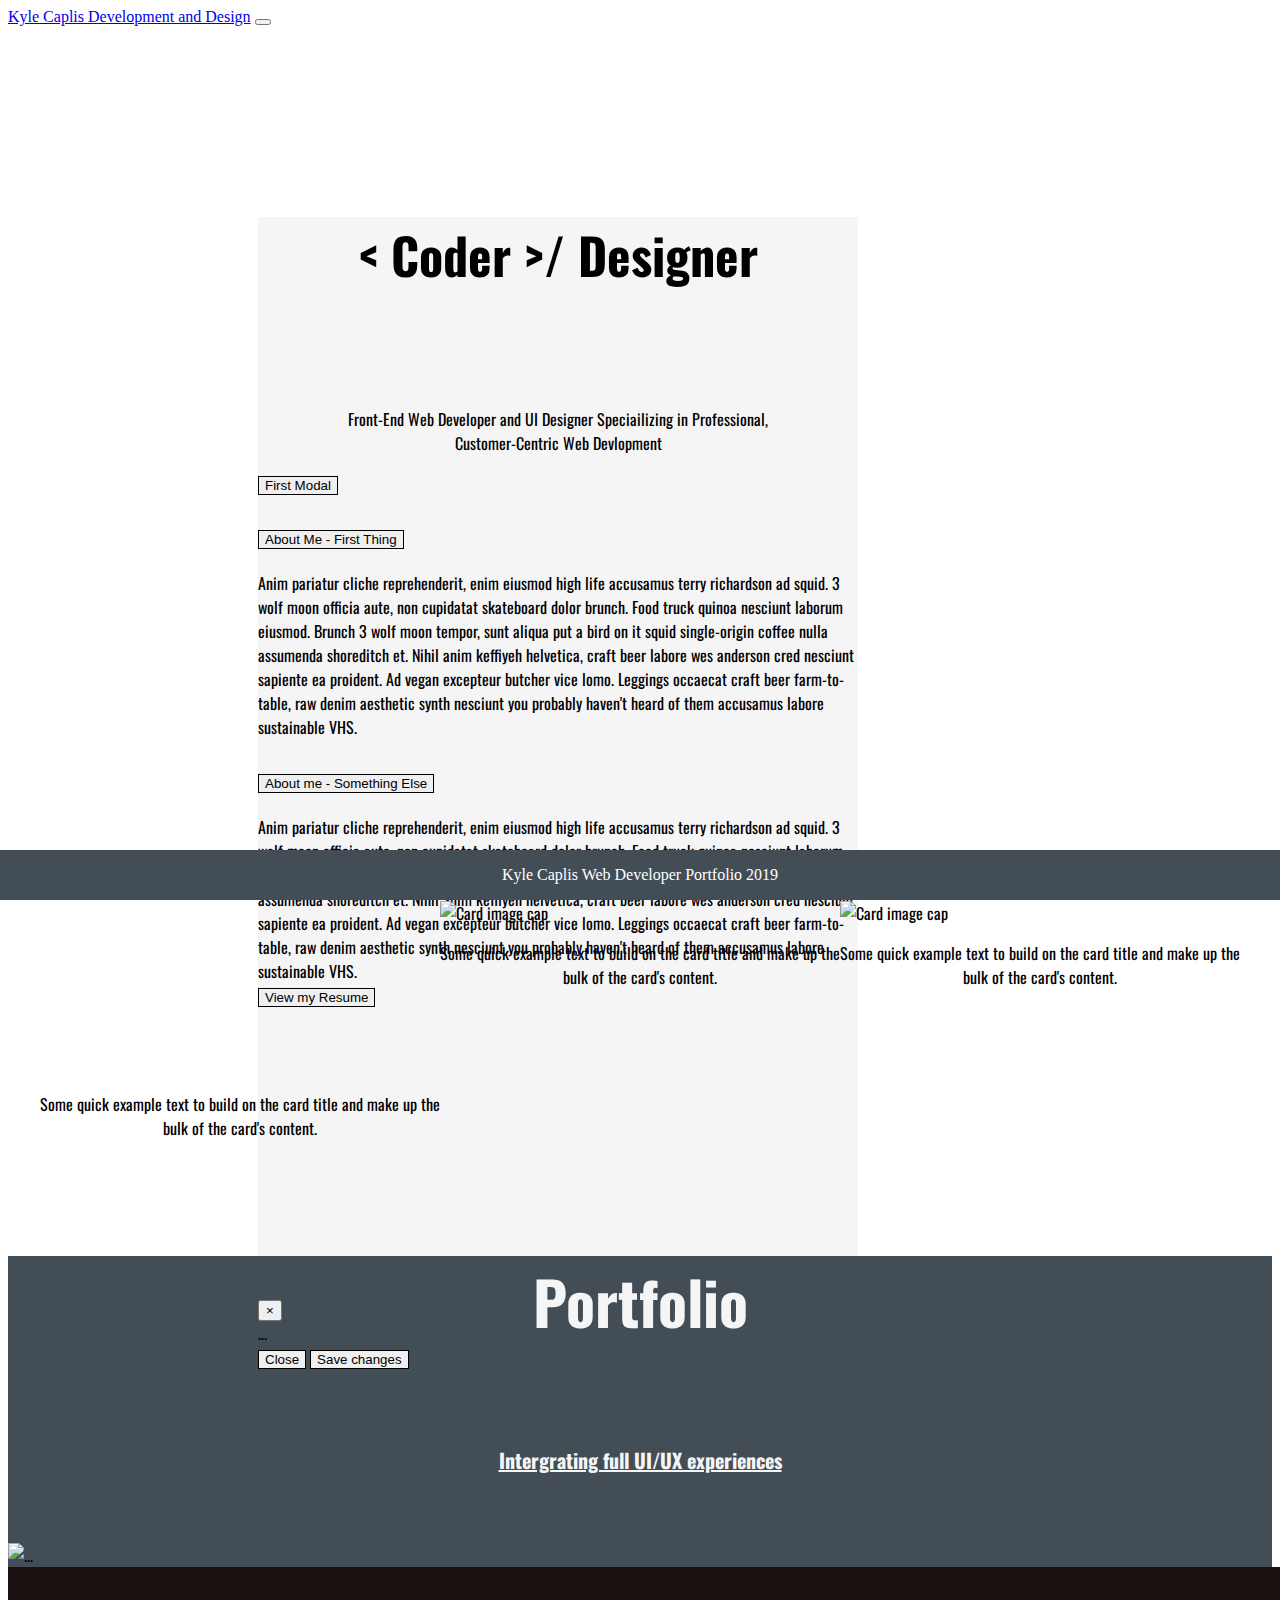
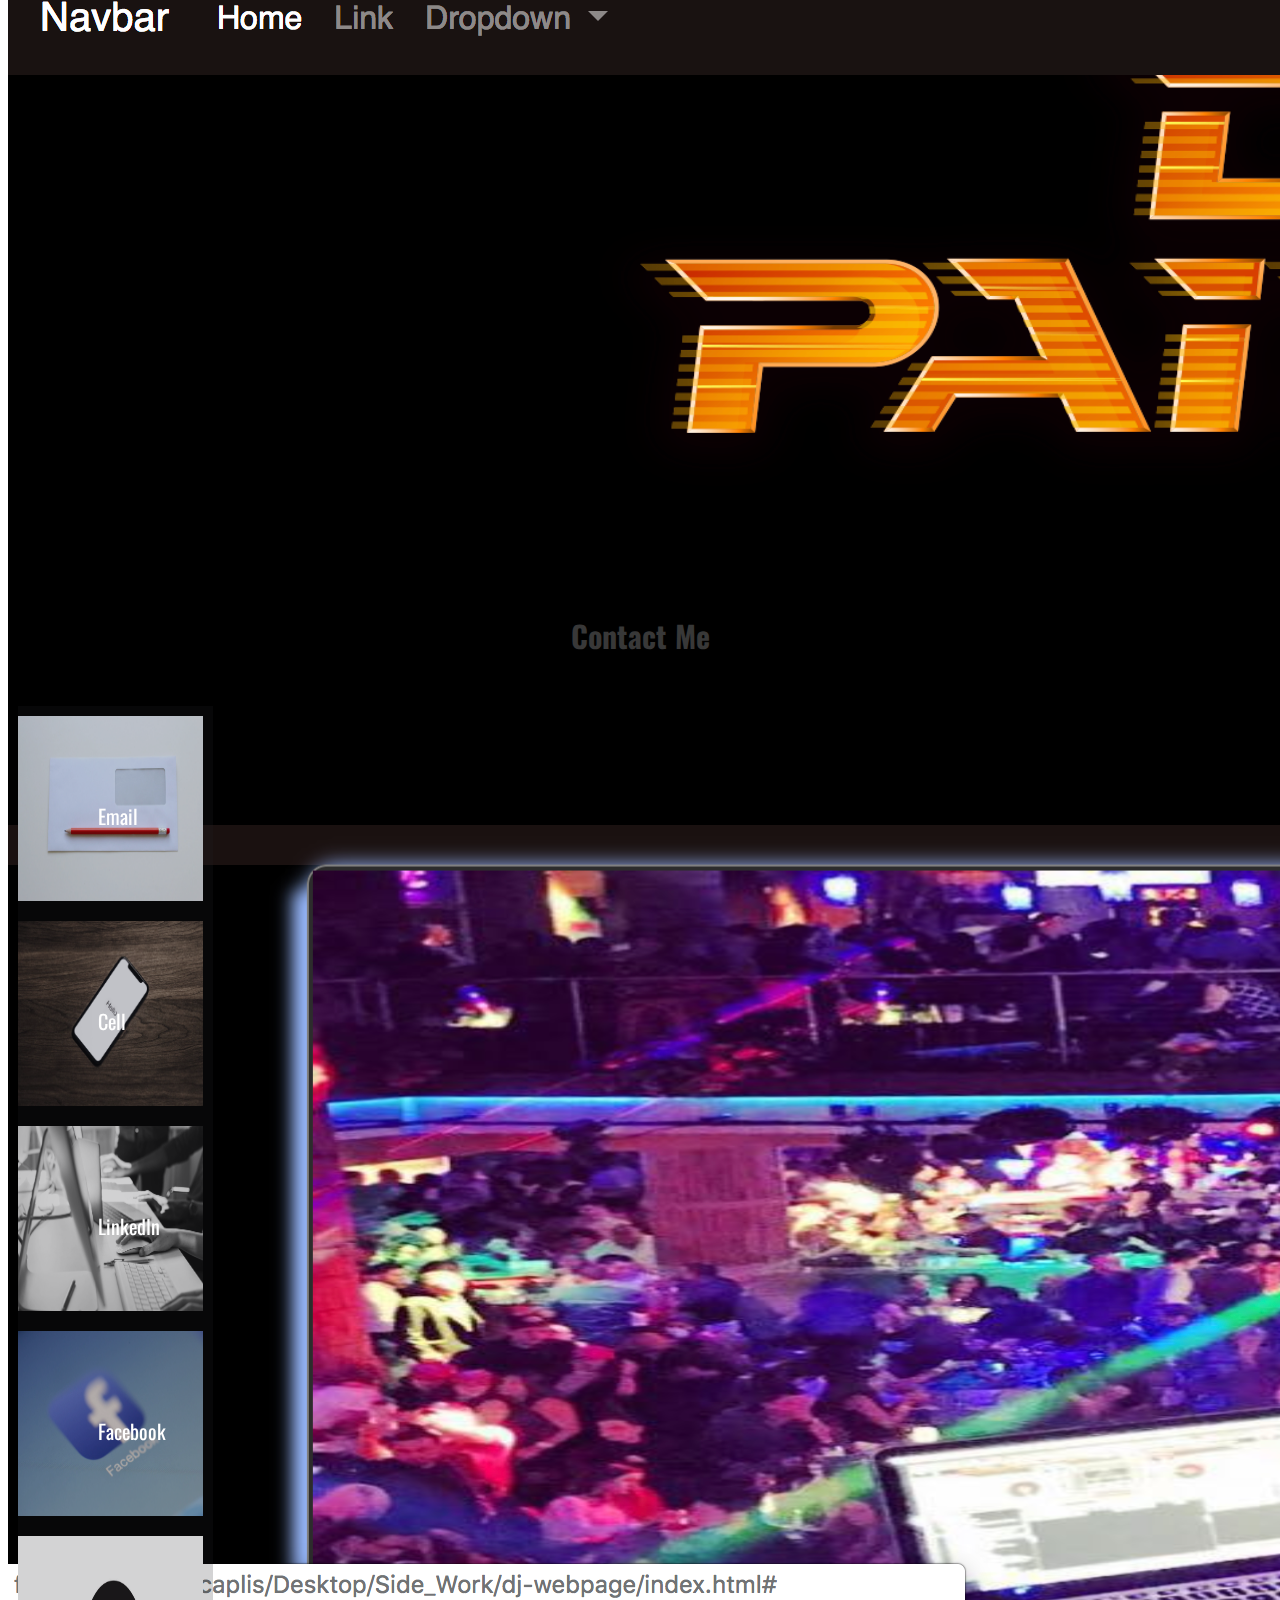
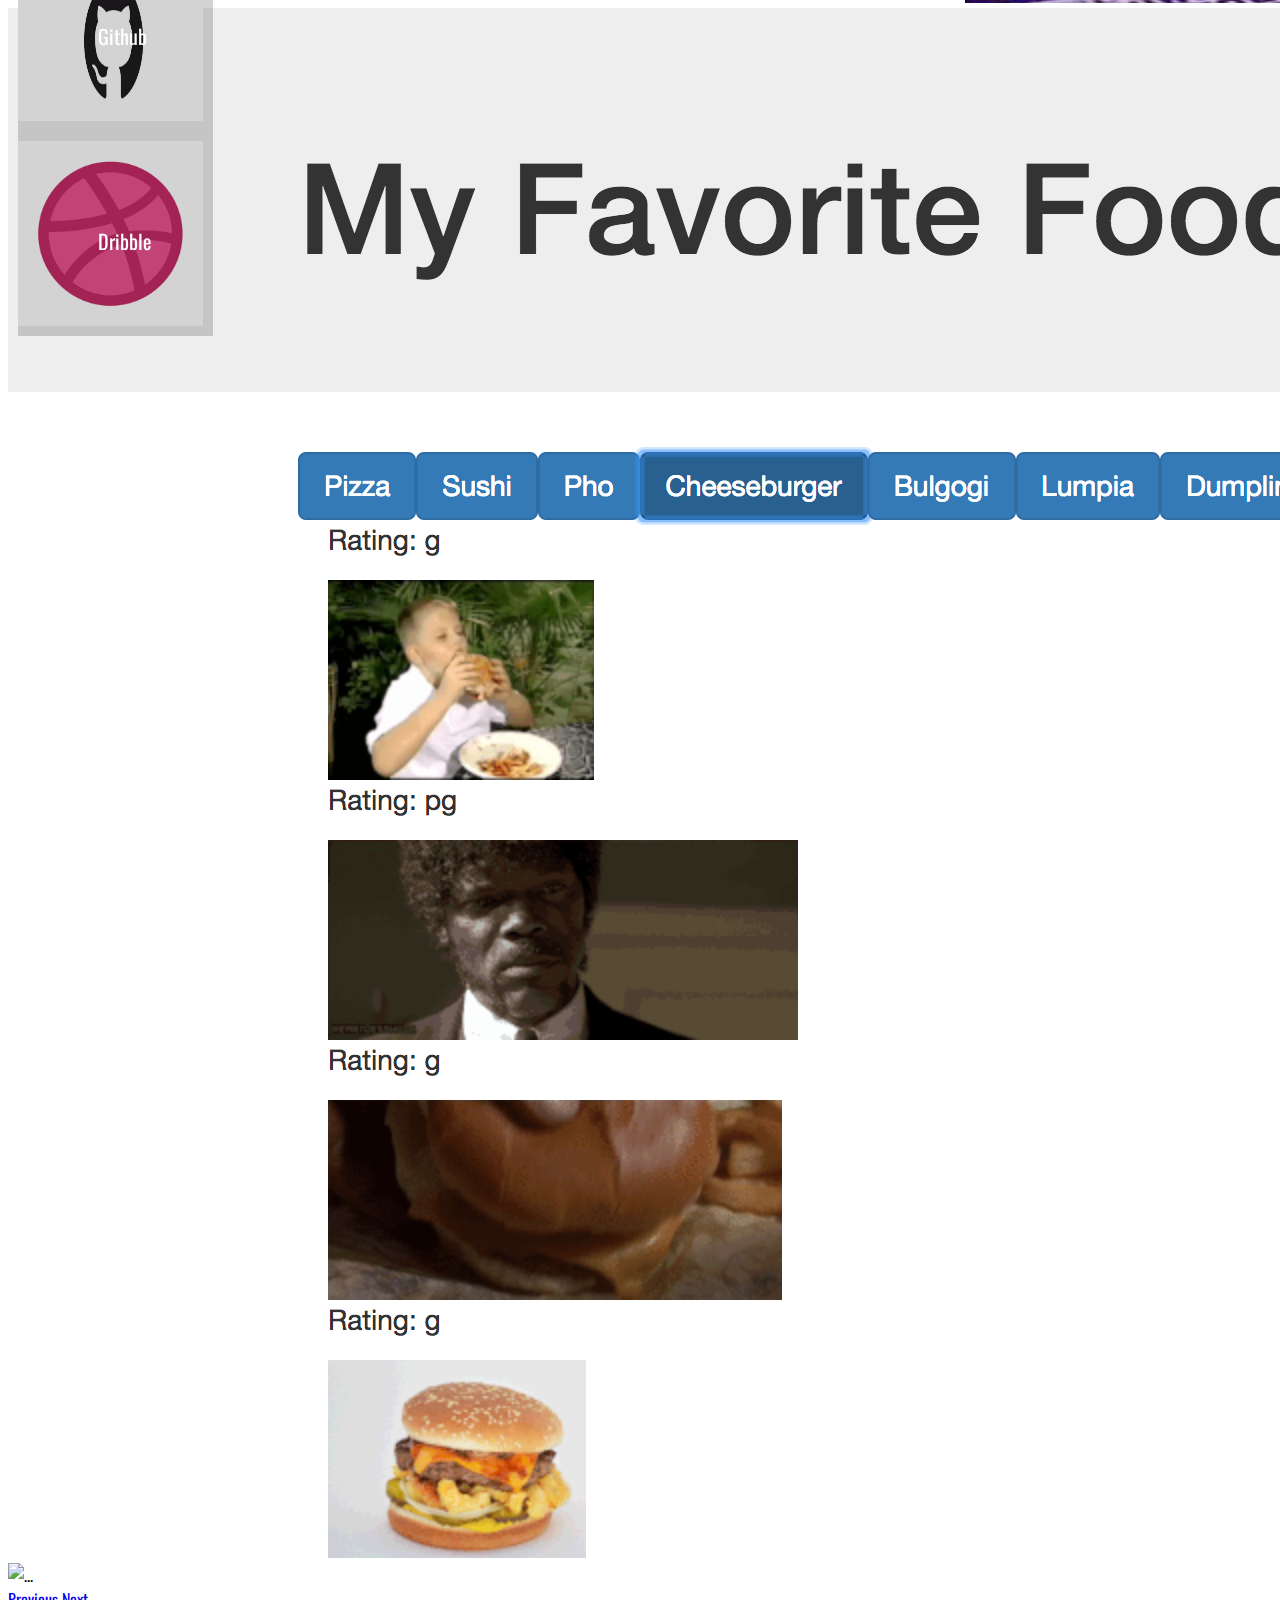
==== commit 0e75f529: "more changes before bed" ====
--- a/index.html
+++ b/index.html
@@ -27,15 +27,15 @@
 
       var data = google.visualization.arrayToDataTable([
         ['Language', 'Percentage I use'],
-        ['HTML',     11],
-        ['CSS',      2],
-        ['Javascript',  2],
-        ['Watch TV', 2],
-        ['Sleep',    7]
+        ['HTML',     9],
+        ['CSS',      9],
+        ['Javascript',  4],
+        ['JQuery', 1],
+        ['React.js',    1]
       ]);
 
       var options = {
-        title: 'The Technologies I know'
+        title: 'The Technologies I use'
       };
 
       var chart = new google.visualization.PieChart(document.getElementById('piechart'));
@@ -80,8 +80,10 @@
                   
                   <!-- start of accordian info in the info card -->
                   <div class="accordion" id="accordionExample">
-                     
-                    
+                     <!-- first modal -->
+                      <button type="button" class="btn btn-block" data-toggle="modal" data-target="#exampleModalScrollable">
+                          First Modal
+                         </button>
                     <!-- first heading in the accordian info card -->
                     <div class="card">
                         <div class="card-header" id="headingOne">
@@ -155,19 +157,19 @@
   <div class="flex-container" id="middle">
      
       <div class="card" style="width: 25rem;" id="card1">
-          <img class="card-img-top" src="https://image.flaticon.com/icons/svg/809/809480.svg" alt="Card image cap" style="width: 5rem;"> 
+          <div id="piechart" style="width: 350px; height: 225px;"></div>
           <div class="card-body">
             <p class="card-text">Some quick example text to build on the card title and make up the bulk of the card's content.</p>
           </div>
         </div>
         <div class="card" style="width: 25rem;" id="card1">
-            <img class="card-img-top" src="https://image.flaticon.com/icons/svg/809/809480.svg" alt="Card image cap" style="width: 5rem;">
+            <img class="card-img-top" src="https://image.flaticon.com/icons/svg/809/809480.svg" alt="Card image cap" style="width: 5rem; margin-top: 50px;">
             <div class="card-body">
               <p class="card-text">Some quick example text to build on the card title and make up the bulk of the card's content.</p>
             </div>
           </div>
           <div class="card" style="width: 25rem;" id="card1">
-              <img class="card-img-top" src="https://image.flaticon.com/icons/svg/809/809480.svg" alt="Card image cap" style="width: 5rem;">
+              <img class="card-img-top" src="https://image.flaticon.com/icons/svg/809/809480.svg" alt="Card image cap" style="width: 5rem; margin-top: 50px;">
               <div class="card-body">
                 <p class="card-text">Some quick example text to build on the card title and make up the bulk of the card's content.</p>
               </div>
@@ -177,8 +179,6 @@
   </div>
   
  
-      <div id="piechart" style="width: 900px; height: 500px;"></div>
-     
       <!-- previous work carousel -->
       <div id="work">
       <div class="container">
--- a/style.css
+++ b/style.css
@@ -1,6 +1,4 @@
-#piechart{
-  text-align: center;
-}
+
 a{
   text-align-last: center;
 }
@@ -17,7 +15,7 @@
 }
 
 #card1{
-  margin-top: 50px;
+
   align-items: center;
 }
 
